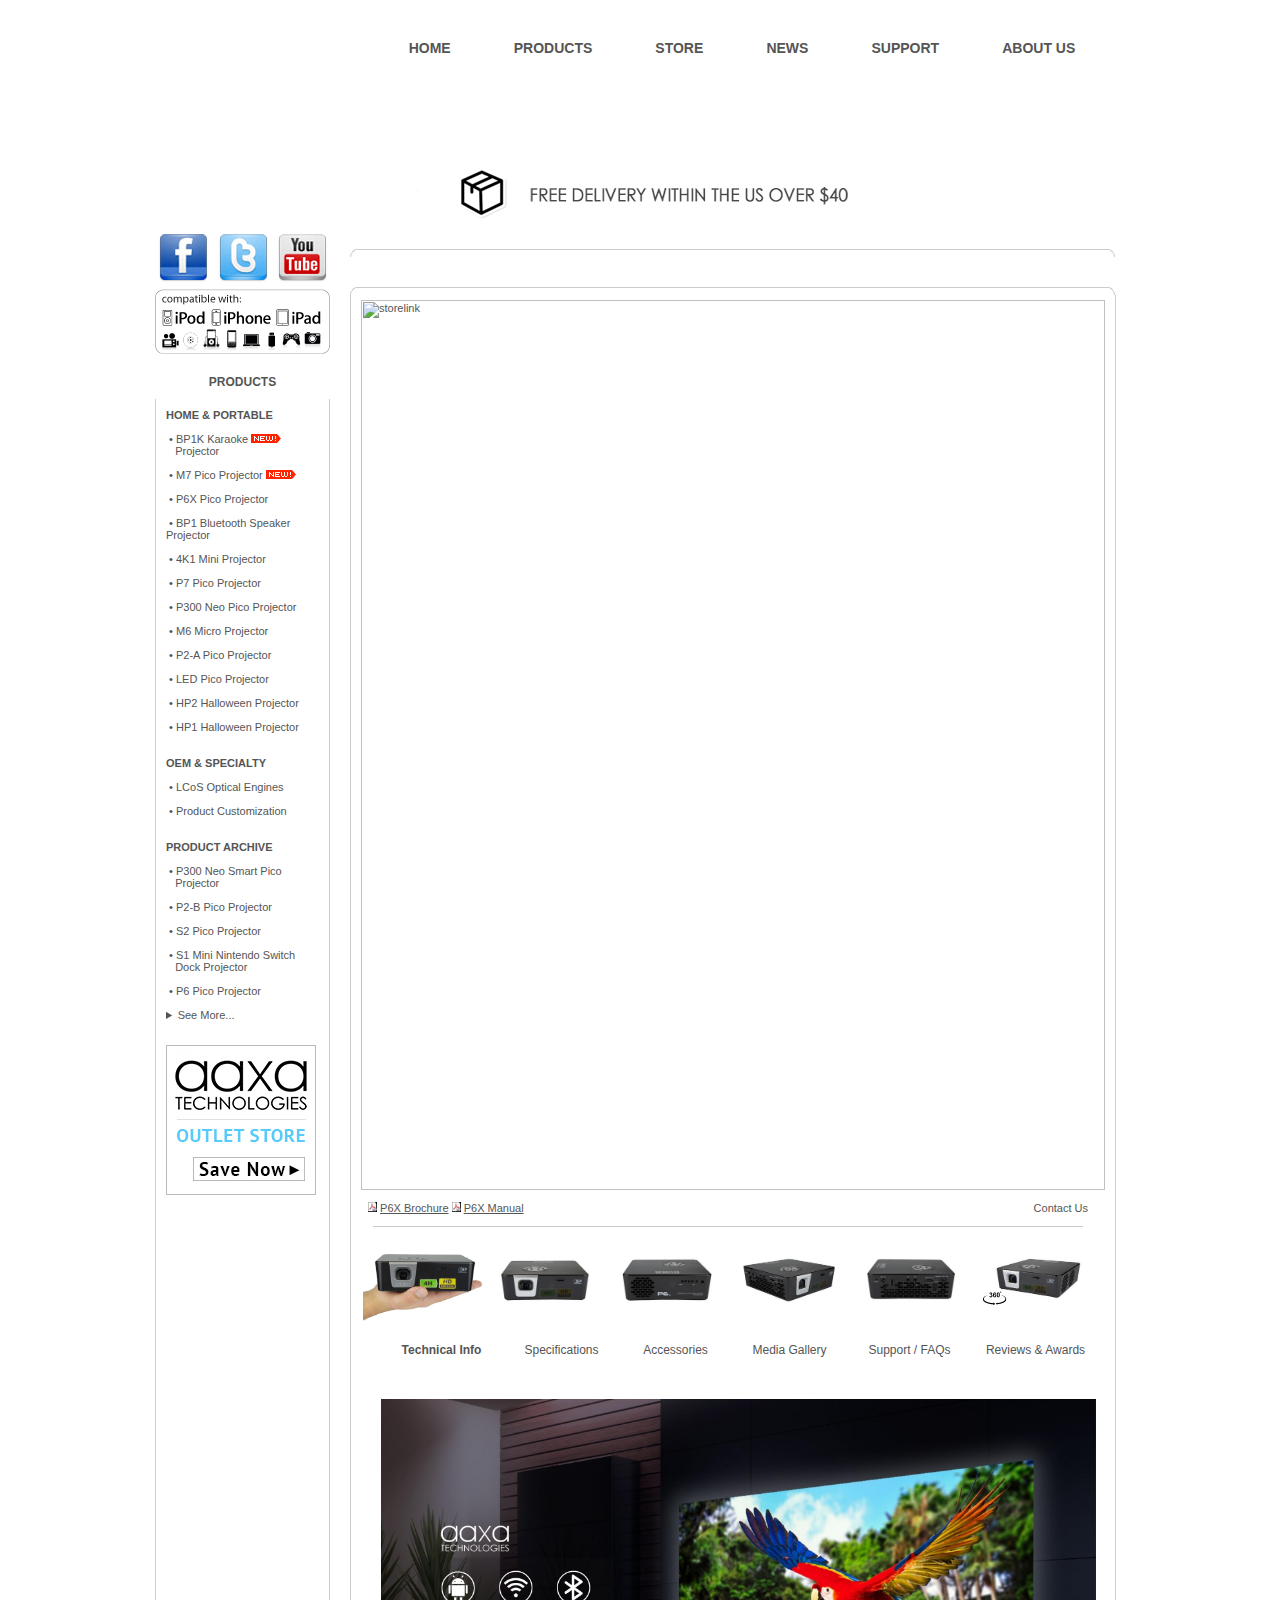
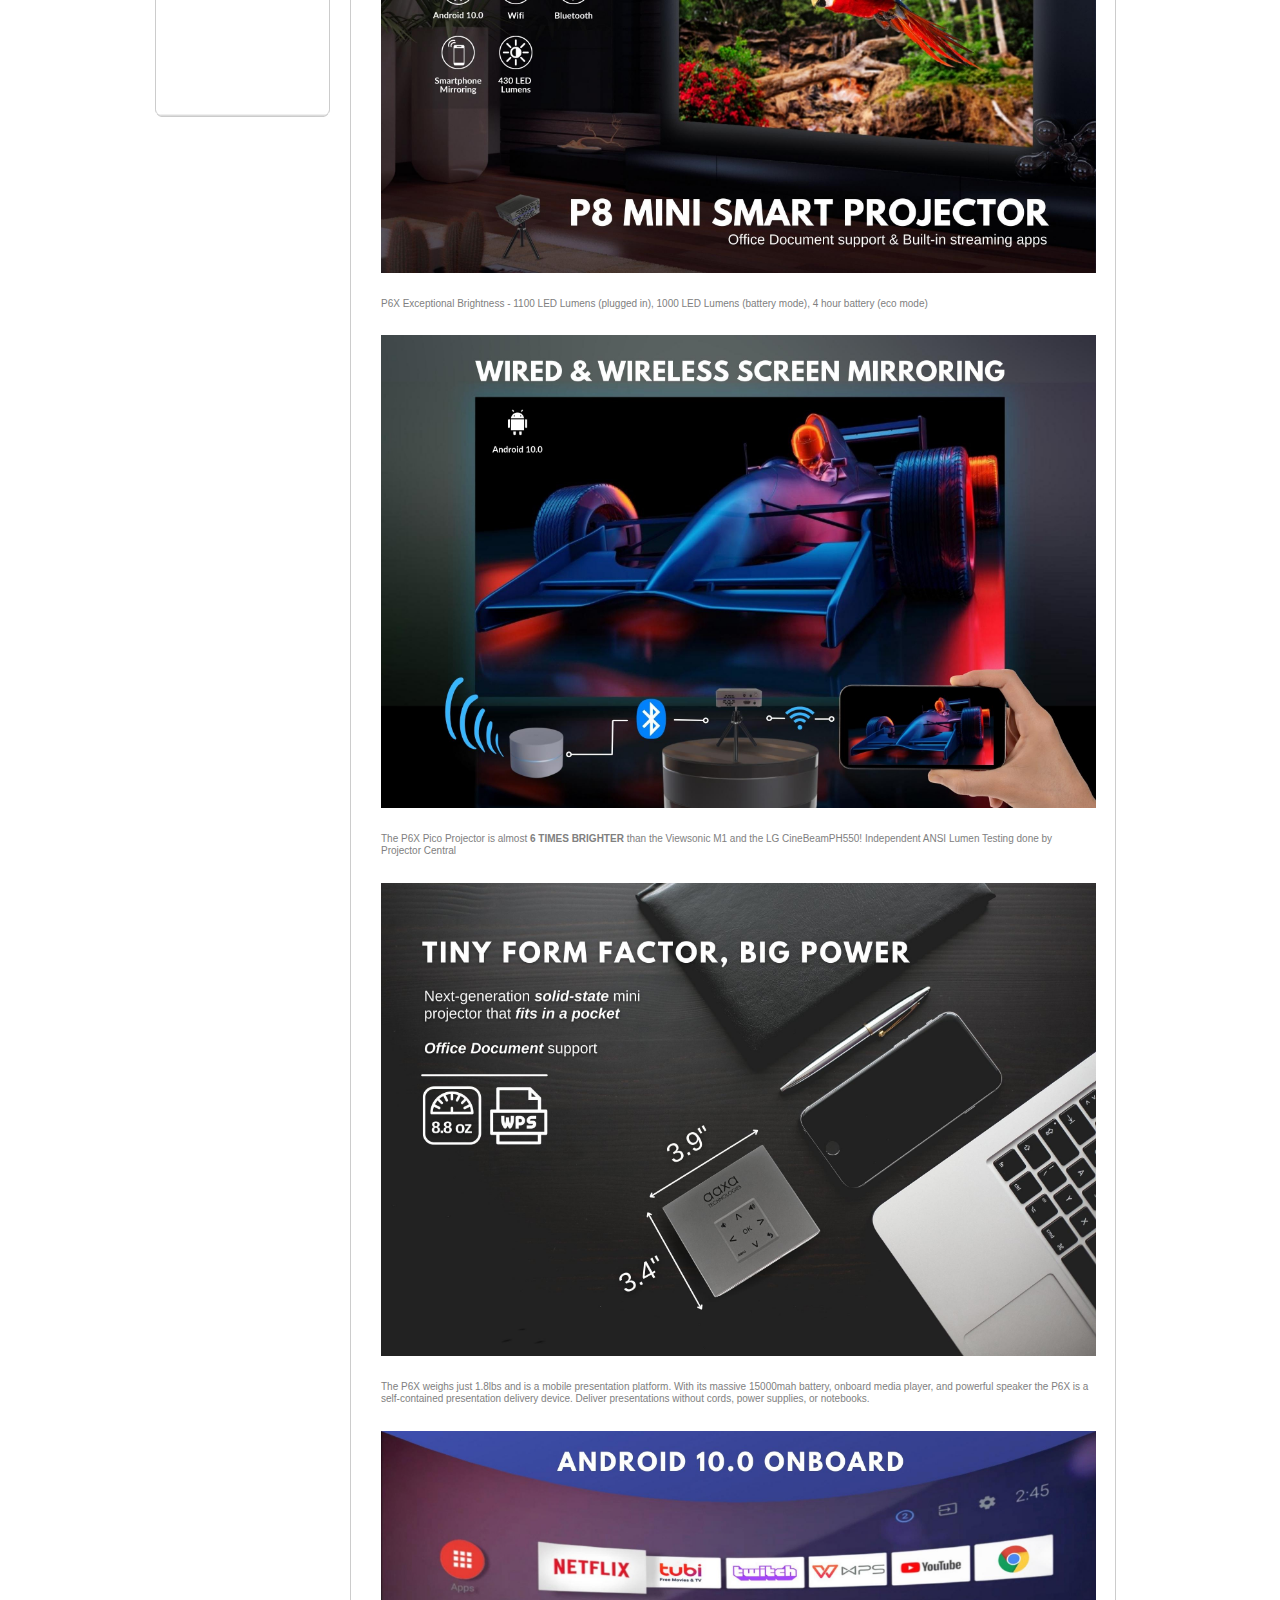
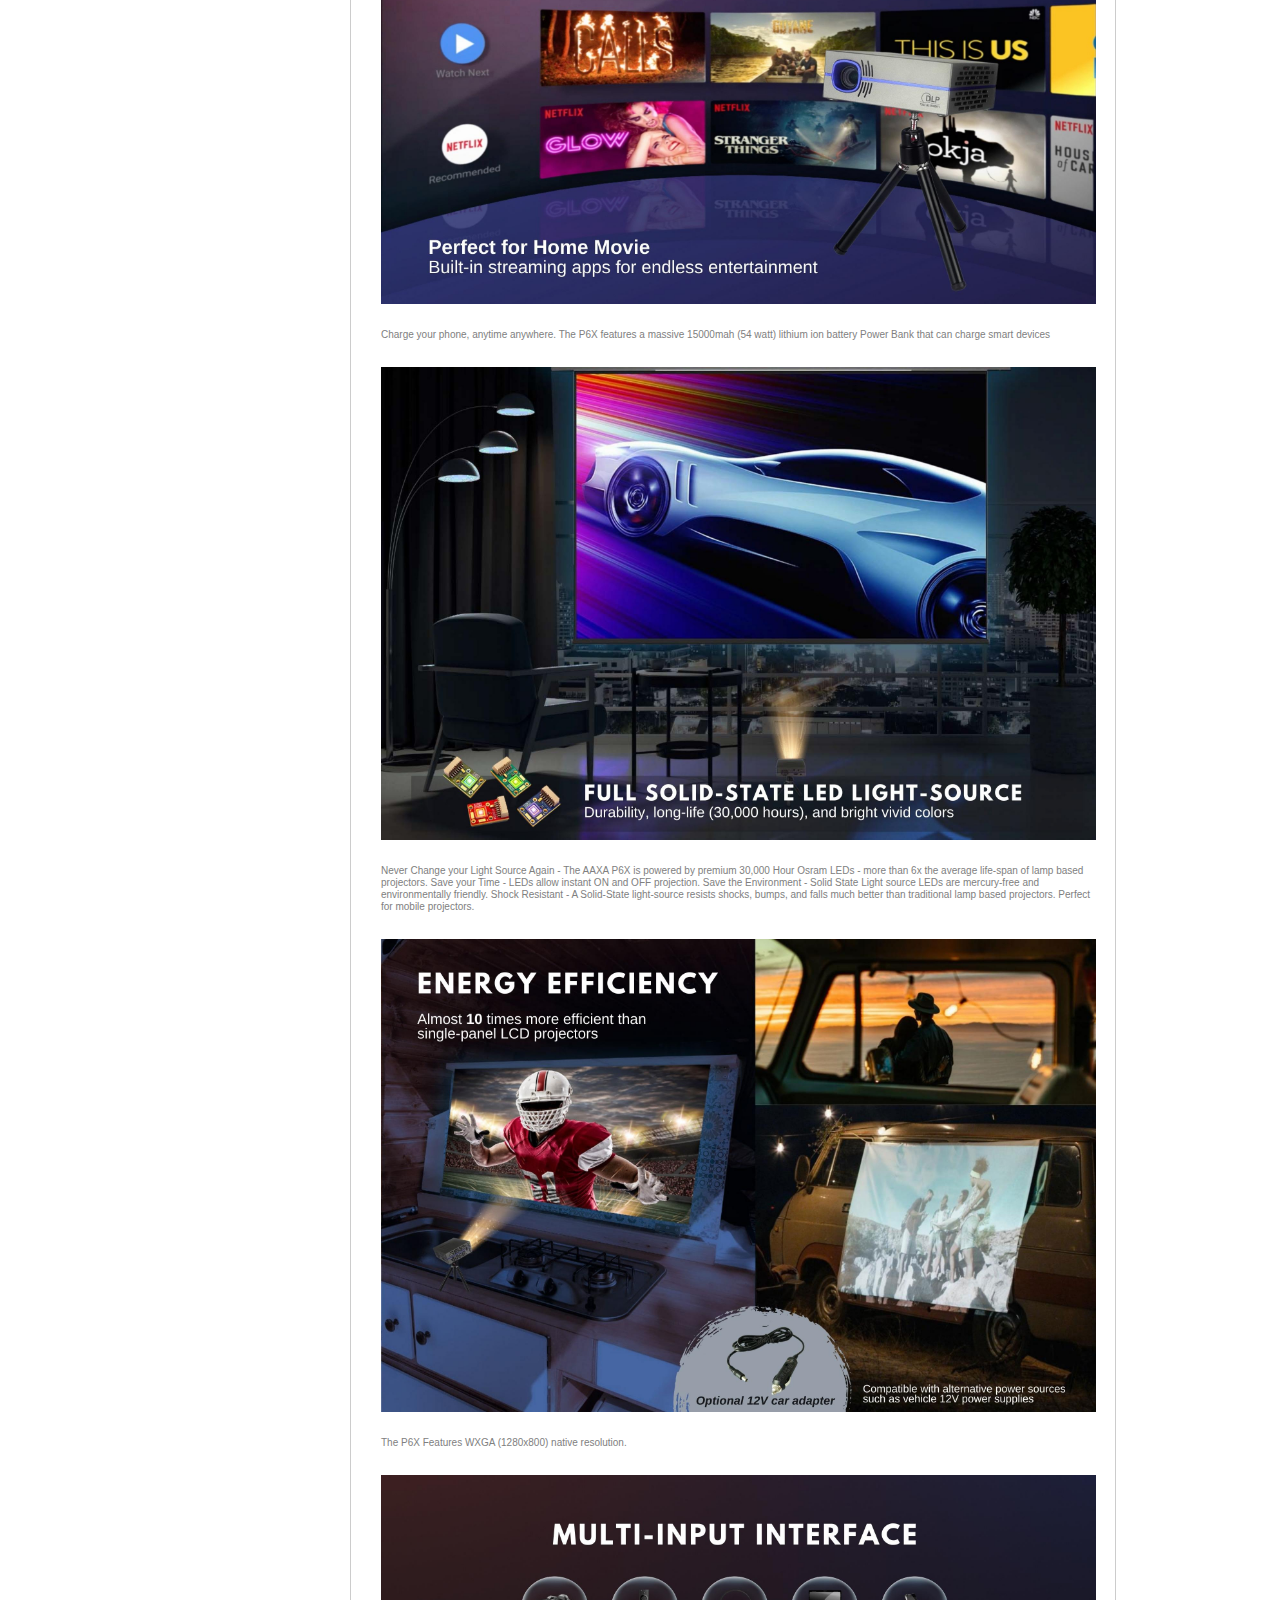
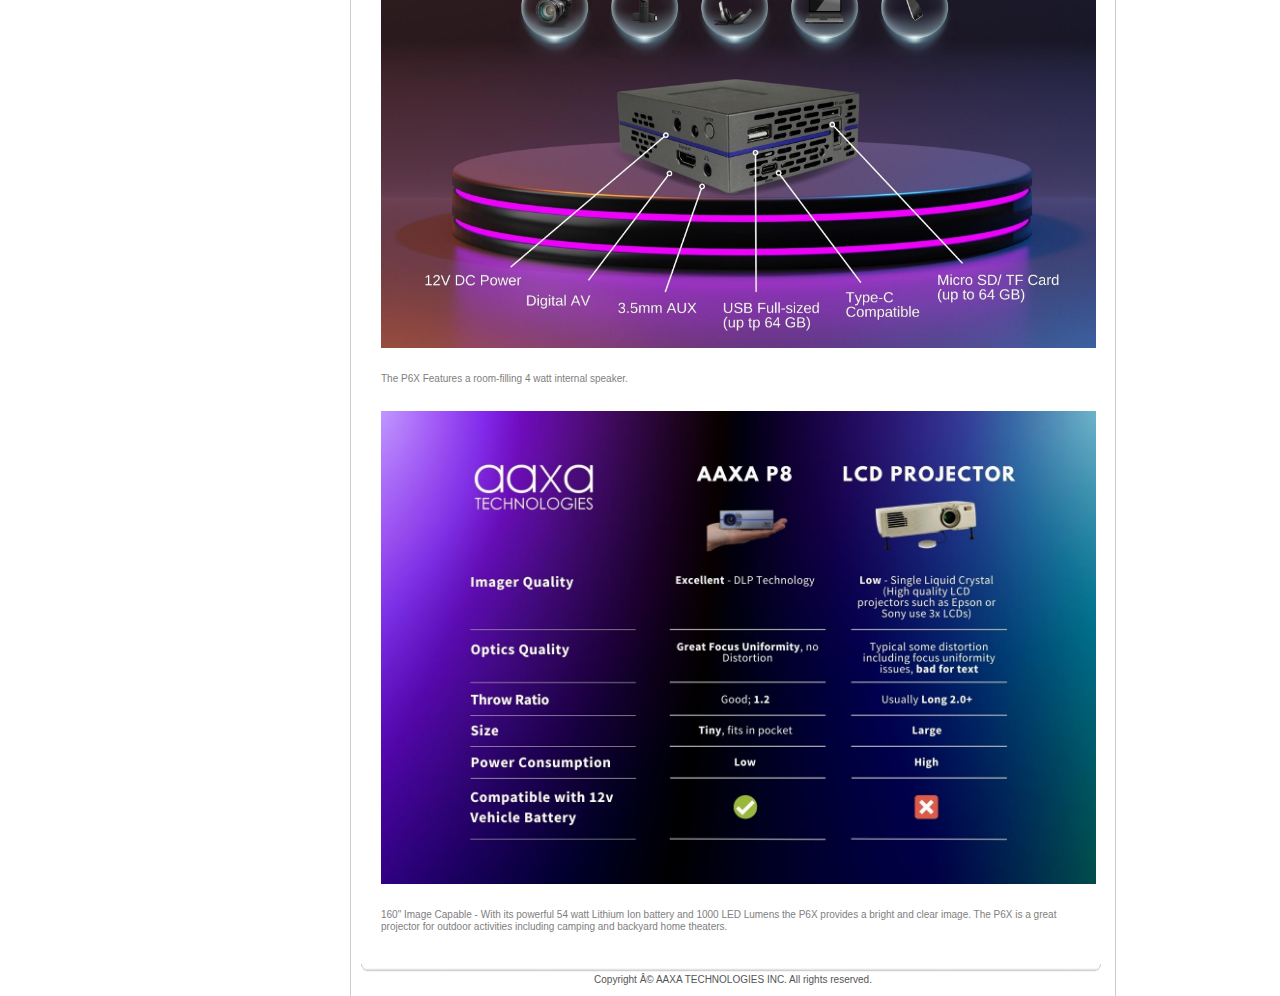
==== index.html @ a07bada0 "aaxa" ====
<!-- saved from url=(0057)https://www.aaxatech.com/products/P6X_pico_projector.html -->
<html>

<head>
  <meta http-equiv="Content-Type" content="text/html; charset=windows-1252">
  <meta https-equiv="Content-Type" content="text/html; charset=windows-1252">

  <script src="./AAXA P6X Pico Projector_files/twk-main.js.download" charset="UTF-8" crossorigin="*"></script>
  <script src="./AAXA P6X Pico Projector_files/twk-vendor.js.download" charset="UTF-8" crossorigin="*"></script>
  <script src="./AAXA P6X Pico Projector_files/twk-chunk-vendors.js.download" charset="UTF-8" crossorigin="*"></script>
  <script src="./AAXA P6X Pico Projector_files/twk-chunk-common.js.download" charset="UTF-8" crossorigin="*"></script>
  <script src="./AAXA P6X Pico Projector_files/twk-runtime.js.download" charset="UTF-8" crossorigin="*"></script>
  <script src="./AAXA P6X Pico Projector_files/twk-app.js.download" charset="UTF-8" crossorigin="*"></script>
  <script type="text/javascript" src="./AAXA P6X Pico Projector_files/menu174.js.download"></script>

  <meta name="keywords"
    content="P6X, Projector, P6X LED Projector, Full HD Projector, Home Theater Projector, Mini Projector, LED Projector,  Portable Projector, Movie Projector, Micro Projector, AAXA, AAXA Technologies, P6X Pico Projector, AAXA P6X">
  <meta name="Description" content="AAXA Technologies P6X Projector">

  <link href="./AAXA P6X Pico Projector_files/3Panel.css" rel="stylesheet" type="text/css">

  <script async="" src="./AAXA P6X Pico Projector_files/default" charset="UTF-8" crossorigin="*"></script>

  <script type="text/javascript">
    var gaJsHost = (("https:" == document.location.protocol) ? "https://ssl." : "https://www.");
    document.write(unescape("%3Cscript src='" + gaJsHost +
      "google-analytics.com/ga.js' type='text/javascript'%3E%3C/script%3E"));
  </script>
  <script src="./AAXA P6X Pico Projector_files/ga.js.download" type="text/javascript"></script>

  <script src="./AAXA P6X Pico Projector_files/ga.js(1).download" type="text/javascript"></script>

  <style type="text/css">
    .pop {
      border: 1px solid #000;
      border-radius: 5%;
      width: 350px;
      height: 250px;
    }

    .pop:active {
      width: 700px;
      height: 450px;
      position: relative;
      right: 150px;
      top: -100px;
      background-color: #000;
    }

    .center {
      display: block;
      margin-left: auto;
      margin-right: auto;
    }
  </style>

  <script>
    var myVideo = document.getElementById("video1");

    function playPause() {
      if (myVideo.paused)
        myVideo.play();
      else
        myVideo.pause();
    }

    function makeBig() {
      myVideo.width = 560;
    }

    function makeSmall() {
      myVideo.width = 320;
    }

    function makeNormal() {
      myVideo.width = 420;
    }
  </script>

  <script type="text/javascript">
    try {
      var pageTracker = _gat._getTracker("UA-70873701-1");
      pageTracker._setDomainName("none");
      pageTracker._setAllowLinker(true);
      pageTracker._setAllowHash(false);
      pageTracker._trackPageview();
    } catch (err) {}
  </script>

  <script type="text/javascript" src="./AAXA P6X Pico Projector_files/imageloader.js.download"></script>

  <script type="text/javascript">
    function enlarge(imagefile) {

      // CSR:C20081111_55972 :imageHolder style height 310px  change

      /* image load */

      var loader = new ImageLoader(imagefile);

      //CSR:C20081111_55972 remove

      //setStatusText('now loading...', 'imageHolder');

      loader.loadEvent = function (url, image) {

        setResizeImage(image);

        putImage(image, 'imageHolder');

      }

      loader.load();

    }



    function setResizeImage(io) {

      /* set div size */

      var img = new Image();

      img = io;

      //img.src = imagefile;

      //img.width = 300;

      //img.height = 300;

    }

    function tabon(t) {

      resetTab();

      document.getElementById(t + '_tab').className = 'here';

      document.getElementById(t + '_contents').style.display = 'block';

    }

    function resetTab() {

      if (isDefined('techinfo_tab')) document.getElementById('techinfo_tab').className = '';

      if (isDefined('support_tab')) document.getElementById('support_tab').className = '';

      if (isDefined('spec_tab')) document.getElementById('spec_tab').className = '';

      if (isDefined('access_tab')) document.getElementById('access_tab').className = '';

      if (isDefined('awards_tab')) document.getElementById('awards_tab').className = '';

      if (isDefined('gallery_tab')) document.getElementById('gallery_tab').className = '';

      if (isDefined('techinfo_contents')) document.getElementById("techinfo_contents").style.display = 'none';

      if (isDefined('support_contents')) document.getElementById("support_contents").style.display = 'none';

      if (isDefined('spec_contents')) document.getElementById("spec_contents").style.display = 'none';

      if (isDefined('access_contents')) document.getElementById("access_contents").style.display = 'none';

      if (isDefined('awards_contents')) document.getElementById("awards_contents").style.display = 'none';

      if (isDefined('gallery_contents')) document.getElementById("gallery_contents").style.display = 'none';

    }

    function isDefined(property) {

      if (document.getElementById(property) != null) return true;

      return false;

    }
  </script>

  <script language="javascript" type="text/javascript"
    src="./AAXA P6X Pico Projector_files/jquery-1.9.1.min.js.download"></script>

  <script src="./AAXA P6X Pico Projector_files/vallenato.js.download" type="text/javascript"></script>

  <link rel="stylesheet" href="./AAXA P6X Pico Projector_files/vallenato.css" type="text/css" media="screen">

  <title>AAXA P6X Pico Projector</title>

  <style type="text/css" media="screen">
    #TawkFlashObject1424962118386 {
      visibility: hidden
    }
  </style>

  <link rel="stylesheet" type="text/css" href="./AAXA P6X Pico Projector_files/widget020.top.svg.css" media="all">
  <link rel="stylesheet" type="text/css" href="./AAXA P6X Pico Projector_files/st200.css" media="all">


</head>

<body cz-shortcut-listen="true">
  <div id="container">
    <div id="header" style="background-image:url(https://www.aaxatech.com/images/header3.jpg); height:140px;">
      <div id="logo_w1"></div>
      <div id="logo_w2"></div>
      <div id="header_text"></div>

      <ul>

        <li> <strong><a href="https://www.aaxatech.com/index.html">HOME</a></strong> </li>

        <li> <strong><a href="https://www.aaxatech.com/products.htm">PRODUCTS</a></strong> </li>

        <li> <strong><a href="https://www.aaxatech.com/store/index.html">STORE</a></strong> </li>

        <li> <strong><a href="https://www.aaxatech.com/news.htm">NEWS</a></strong> </li>

        <li> <strong><a href="https://www.aaxatech.com/support/">SUPPORT</a></strong> </li>

        <li> <strong><a href="https://www.aaxatech.com/contact.html">ABOUT US</a></strong> </li>

      </ul>

    </div>

    <div id="content">
      <img src="./AAXA P6X Pico Projector_files/freedelivery.jpg">

      <!-- LEFT COLUMN-->
      <div id="left">
        <center><br>
          <a href="https://www.facebook.com/aaxatech" target="sn"><img
              src="./AAXA P6X Pico Projector_files/facebook.png"></a>
          <a href="https://twitter.com/#!/aaxatech" target="sn"><img
              src="./AAXA P6X Pico Projector_files/twitter.png"></a>
          <a href="https://www.youtube.com/user/AAXAtech" target="sn"><img
              src="./AAXA P6X Pico Projector_files/youtube.png"></a>
        </center>

        <img src="./AAXA P6X Pico Projector_files/compatible.gif">

        <h3 style="margin-top:15px;">PRODUCTS</h3>

        <div id="left_body">
          <iframe src="./AAXA P6X Pico Projector_files/sb-products-left.html" frameborder="0" scrolling="no" width="160"
            height="1300" style="margin-top: -10px;"></iframe>
        </div><img src="./AAXA P6X Pico Projector_files/bottomblock.jpg">
      </div>

      <!-- PRODUCT CONTENT - HERE P6X -->
      <div id="productcenter" style=" margin-left:20px; ">
        <table width="765" cellpadding="0" cellspacing="0" border="0">
          <tbody>
            <tr>
              <td width="15" height="30"><img src="./AAXA P6X Pico Projector_files/topblock_lcorner.jpg"></td>
              <td width="742" background="./AAXA P6X Pico Projector_files/topline_bg.jpg"></td>
              <td width="8" background="./AAXA P6X Pico Projector_files/topblock_rcorner.jpg"></td>
            </tr>
          </tbody>

        </table>







        <table width="765" cellpadding="0" cellspacing="0" border="0">
          <tbody>
            <tr>
              <td width="15" height="30"><img src="./AAXA P6X Pico Projector_files/topblock_lcorner.jpg"></td>
              <td width="742" background="./AAXA P6X Pico Projector_files/topline_bg.jpg"></td>
              <td width="8" background="./AAXA P6X Pico Projector_files/topblock_rcorner.jpg"></td>
            </tr>
          </tbody>

        </table>

        <div class="imagewrap"
          style="padding: 5px 10px 0px 10px; border-right: #cccccc 1px solid; border-left: #cccccc 1px solid; margin-left:0px; margin-right:10px; VERTICAL-ALIGN: top; width: 744px;">
          <img src="temporary/0-Buy-Now.jpg" style="width: 100%;" alt="storelink" usemap="#storel" class="center">
          <!--<img src="https://www.aaxatech.com/images/P6X/P6Xheader.jpg" alt="storelink" usemap="#storel" width="740" height="490">-->
          <map name="storel">
            <area shape="rect" coords="191,409,4,483"
              href="https://aaxatech.com/store/products/P6X_pico_projector_store.html" alt="store">
          </map>
        </div>

        <div
          style="padding: 0px 10px 0px 10px; border-right: #cccccc 1px solid; border-left: #cccccc 1px solid; margin-left:0px; margin-right:10px; VERTICAL-ALIGN: top; width: 744px;">
          <br>
          <div style="padding-left:7px;padding-right:17px">
            <a href="https://www.aaxatech.com/brochures/P6XBrochure.pdf" style="margin-right: 0px;"><img
                src="./AAXA P6X Pico Projector_files/pdficon1.png">&nbsp;<font
                style="font-size:11px;text-decoration:underline">P6X Brochure</font></a>
            <a href="https://www.aaxatech.com/pdf/P6XManual.pdf" style="margin-right: 0px;"><img
                src="./AAXA P6X Pico Projector_files/pdficon1.png">&nbsp;<font
                style="font-size:11px;text-decoration:underline">P6X Manual</font></a>
            <a href="mailto:sales@aaxatech.com" style="float:right">Contact Us</a></div>

          <table>
            <tbody>
              <tr>
                <td colspan="14" align="center" width="14">
                  <hr color="#CCCCCC" size="1" noshade="" style="margin:10px 10px">
                </td>
              </tr>
              <tr>
                <td align="center"><a href="https://www.aaxatech.com/products/P6X_pico_projector.html" target="popup"
                    onclick="window.open(&#39;https://www.aaxatech.com/images/P6X/P6X_HandPic2.png&#39;,&#39;popup&#39;,&#39;width=1000,height=600,scrollbars=no,resizable=no&#39;); return false;"><img
                      style="width:120px; height: auto;"
                      src="./AAXA P6X Pico Projector_files/P6X_HandPic_small2.jpg"></a></td>
                <td align="center"><a href="https://www.aaxatech.com/products/P6X_pico_projector.html" target="popup"
                    onclick="window.open(&#39;https://www.aaxatech.com/images/P6X/P6X-Main-1 (flare)b.jpg&#39;,&#39;popup&#39;,&#39;width=1000,height=600,scrollbars=no,resizable=no&#39;); return false;"><img
                      src="./AAXA P6X Pico Projector_files/P6X-Main-1 (flare).png"></a></td>
                <td align="center"><a href="https://www.aaxatech.com/products/P6X_pico_projector.html" target="popup"
                    onclick="window.open(&#39;https://www.aaxatech.com/images/P6X/P6X-Main-2b.jpg&#39;,&#39;popup&#39;,&#39;width=1000,height=600,scrollbars=no,resizable=no&#39;); return false;"><img
                      src="./AAXA P6X Pico Projector_files/P6X-Main-2.png"></a></td>
                <td align="center"><a href="https://www.aaxatech.com/products/P6X_pico_projector.html" target="popup"
                    onclick="window.open(&#39;https://www.aaxatech.com/images/P6X/P6X-Main-3b.jpg&#39;,&#39;popup&#39;,&#39;width=1000,height=600,scrollbars=no,resizable=no&#39;); return false;"><img
                      src="./AAXA P6X Pico Projector_files/P6X-Main-3.png"></a></td>
                <td align="center"><a href="https://www.aaxatech.com/products/P6X_pico_projector.html" target="popup"
                    onclick="window.open(&#39;https://www.aaxatech.com/images/P6X/P6X-Main-4b.jpg&#39;,&#39;popup&#39;,&#39;width=1000,height=600,scrollbars=no,resizable=no&#39;); return false;"><img
                      src="./AAXA P6X Pico Projector_files/P6X-Main-4.png"></a></td>
                <!--<td align="center"><a href="" target="popup" onclick="window.open('https://www.aaxatech.com/images/P6X/P6X-Main-5b.jpg','popup','width=1000,height=600,scrollbars=no,resizable=no'); return false;"><img src="https://www.aaxatech.com/images/P6X/P6X-Main-5.png"></a></td>-->

                <!-- 360 Image w/ pop-up -->
                <td align="center"><a href="https://www.aaxatech.com/products/P6X_pico_projector.html" target="popup"
                    onclick="window.open(&#39;https://aaxatech.com/360/P6X_360.html&#39;,&#39;name&#39;,&#39;width=1000,height=600&#39;)"><img
                      src="./AAXA P6X Pico Projector_files/P6X_360.png"></a></td>
              </tr>
            </tbody>
          </table>
          <br>

          <ul class="moreDetail" style="list-style: none;overflow:auto;">

            <li class="techInfo"> <a href="javascript:tabon(&#39;techinfo&#39;);" id="techinfo_tab"
                class="here">Technical Info</a> </li>

            <li class="spec"> <a href="javascript:tabon(&#39;spec&#39;);" id="spec_tab" class="">Specifications</a>
            </li>

            <li class="spec"> <a href="javascript:tabon(&#39;access&#39;);" id="access_tab" class="">Accessories</a>
            </li>

            <li class="gallery"> <a href="javascript:tabon(&#39;gallery&#39;);" id="gallery_tab" class="">Media
                Gallery</a> </li>

            <li class="support"> <a href="javascript:tabon(&#39;support&#39;);" id="support_tab" class="">Support /
                FAQs</a> </li>

            <li class="awards"> <a href="javascript:tabon(&#39;awards&#39;);" id="awards_tab" class="">Reviews &amp;
                Awards</a> </li>

          </ul>

          <div class="clear"></div>

          <!-- Tech Info Images Content -->
          <div id="techinfo_contents"
            style="position: relative; display: block; z-index: 1; width: 730px; padding: 20px; font-size: 14px; line-height: 18px;">
            <img
              alt="P6X Exception Brightness - 1100 LED Lumens (plugged in), 1000 LED Lumens (battery mode), 4 hour battery (eco mode)"
              class="img-padding" style=" text-align:left; padding-bottom:10px;"
              src="temporary/1.jpg" width="715">
            <p style="font-size:10px; color:#808080">P6X Exceptional Brightness - 1100 LED Lumens (plugged in), 1000 LED
              Lumens (battery mode), 4 hour battery (eco mode) </p>
            <img alt="The P6X is almost 6x brighter than Viewsonic M1 and LG CineBeam PH550" class="img-padding"
              style=" text-align:left; padding-bottom:10px;"
              src="temporary/2.jpg" width="715">
            <p style="font-size:10px; color:#808080">The P6X Pico Projector is almost <b>6 TIMES BRIGHTER</b> than the
              Viewsonic M1 and the LG CineBeamPH550! Independent ANSI Lumen Testing done by Projector Central</p>
            <img
              alt="The P6X weights just 1.8lbs and is a mobile presentation platform. With its massive 15000mah battery."
              class="img-padding" style=" text-align:left; padding-bottom:10px;"
              src="temporary/3.jpg" width="715">
            <p style="font-size:10px; color:#808080">The P6X weighs just 1.8lbs and is a mobile presentation platform.
              With its massive 15000mah battery, onboard media player, and powerful speaker the P6X is a self-contained
              presentation delivery device. Deliver presentations without cords, power supplies, or notebooks.</p>
            <img
              alt="Charge your phone, anytime anywhere. The P6X features a massive 15000mah (54 watt) lithium ion battery Power Bank that can charge smart devices"
              class="img-padding" style=" text-align:left; padding-bottom:10px;"
              src="temporary/4.jpg" width="715">
            <p style="font-size:10px; color:#808080">Charge your phone, anytime anywhere. The P6X features a massive
              15000mah (54 watt) lithium ion battery Power Bank that can charge smart devices</p>
            <img
              alt="The AAXA P6X is powered by premium 30,000 Hour Osram LEDs - more than 6x the average life-span of lamp based projectors. Save your Time, Save the Environment, Shock Resistant, Perfect for mobile projectors."
              class="img-padding" style=" text-align:left; padding-bottom:10px;"
              src="temporary/5.jpg" width="715">
            <p style="font-size:10px; color:#808080">Never Change your Light Source Again - The AAXA P6X is powered by
              premium 30,000 Hour Osram LEDs - more than 6x the average life-span of lamp based projectors. Save your
              Time - LEDs allow instant ON and OFF projection.
              Save the Environment - Solid State Light source LEDs are mercury-free and environmentally friendly. Shock
              Resistant - A Solid-State light-source resists shocks, bumps, and falls much better than traditional lamp
              based projectors. Perfect for mobile projectors.</p>
            <img alt="WXGA Native Resolution - A more vivid and cine-like experience." class="img-padding"
              style=" text-align:left; padding-bottom:10px;"
              src="temporary/6.jpg" width="715">
            <p style="font-size:10px; color:#808080">The P6X Features WXGA (1280x800) native resolution.</p>
            <img alt="Premium Speakers - sound quality, sound engineering." class="img-padding"
              style=" text-align:left; padding-bottom:10px;"
              src="temporary/7.jpg" width="715">
            <p style="font-size:10px; color:#808080">The P6X Features a room-filling 4 watt internal speaker.</p>
            <img
              alt="160inch Image Capable - With its powerful 54 watt Lithium Ion battery and 1000 Lumens the P6X provides a bright and clear image up to 4 hours (eco mode)."
              class="img-padding" style=" text-align:left; padding-bottom:10px;"
              src="temporary/8.jpg" width="715">
            <p style="font-size:10px; color:#808080">160" Image Capable - With its powerful 54 watt Lithium Ion battery
              and 1000 LED Lumens the P6X provides a bright and clear image. The P6X is a great projector for outdoor
              activities including camping and backyard home theaters.</p>
          </div>


          <div id="spec_contents"
            style="position: relative; display: none; z-index: 1; text-align: left; color: rgb(0, 0, 0);">
            <br>
            <br class="Apple-interchange-newline">

            <center>
              <font color="#555555"><strong>PROJECTION SYSTEM</strong></font>
              <table cellpadding="0" cellspacing="0" width="500">

                <tbody>
                  <tr>
                    <td colspan="2" height="10" valign="bottom">
                      <hr style="margin:0" color="#cccccc" size="1" noshade="">
                    </td>
                  </tr>

                  <tr style="font-size: 11px;">
                    <!-- Row -->
                    <td width="175">
                      <font color="#555555">Native Resolution:</font>
                    </td>
                    <td>1280x800 (WXGA)</td>
                  </tr>

                  <tr>
                    <td colspan="2">
                      <hr style="margin:0" color="#cccccc" size="1" noshade="">
                    </td>
                  </tr> <!-- Row Line -->

                  <tr style="font-size: 11px;">
                    <!-- Row -->
                    <td width="175">
                      <font color="#555555">Brightness (Plugged In):</font>
                    </td>
                    <td>1100 LED Lumens</td>
                  </tr>

                  <tr>
                    <td colspan="2">
                      <hr style="margin:0" color="#cccccc" size="1" noshade="">
                    </td>
                  </tr> <!-- Row Line -->

                  <tr style="font-size: 11px;">
                    <!-- Row -->
                    <td width="175">
                      <font color="#555555">Brightness (Battery):</font>
                    </td>
                    <td>1000 LED Lumens (400 LED Lumens Eco mode)</td>
                  </tr>

                  <tr>
                    <td colspan="2">
                      <hr style="margin:0" color="#cccccc" size="1" noshade="">
                    </td>
                  </tr> <!-- Row Line -->

                  <tr style="font-size: 11px;">
                    <!-- Row -->
                    <td>
                      <font color="#555555">Throw Ratio:</font>
                    </td>
                    <td>1.2:1</td>
                  </tr>

                  <tr>
                    <td colspan="2">
                      <hr style="margin:0" color="#cccccc" size="1" noshade="">
                    </td>
                  </tr> <!-- Row Line -->

                  <tr style="font-size: 11px;">
                    <!-- Row -->
                    <td>
                      <font color="#555555">Contrast Ratio:</font>
                    </td>
                    <td>2000:1</td>
                  </tr>

                  <tr>
                    <td colspan="2">
                      <hr style="margin:0" color="#cccccc" size="1" noshade="">
                    </td>
                  </tr> <!-- Row Line -->

                  <tr style="font-size: 11px;">
                    <!-- Row -->
                    <td>
                      <font color="#555555">Noise:</font>
                    </td>
                    <td>30dB</td>
                  </tr>

                  <tr>
                    <td colspan="2">
                      <hr style="margin:0" color="#cccccc" size="1" noshade="">
                    </td>
                  </tr> <!-- Row Line -->

                  <tr style="font-size: 11px;">
                    <!-- Row -->
                    <td>
                      <font color="#555555">Projection Lens:</font>
                    </td>
                    <td>Manual Focus</td>
                  </tr>

                  <tr>
                    <td colspan="2">
                      <hr style="margin:0" color="#cccccc" size="1" noshade="">
                    </td>
                  </tr> <!-- Row Line -->

                  <tr style="font-size: 11px;">
                    <!-- Row -->
                    <td>
                      <font color="#555555">Projection Image:</font>
                    </td>
                    <td>16 - 160 inches</td>
                  </tr>

                  <tr>
                    <td colspan="2">
                      <hr style="margin:0" color="#cccccc" size="1" noshade="">
                    </td>
                  </tr> <!-- Row Line -->

                  <tr style="font-size: 11px;">
                    <!-- Row -->
                    <td>
                      <font color="#555555">Aspect Ratio:</font>
                    </td>
                    <td>16:9</td>
                  </tr>

                  <tr>
                    <td colspan="2">
                      <hr style="margin:0" color="#cccccc" size="1" noshade="">
                    </td>
                  </tr> <!-- Row Line -->

                  <tr style="font-size: 11px;">
                    <!-- Row -->
                    <td>
                      <font color="#555555">Light Source:</font>
                    </td>
                    <td>Osram 30,000 Hour LEDs</td>
                  </tr>

                  <tr>
                    <td colspan="2">
                      <hr style="margin:0" color="#cccccc" size="1" noshade="">
                    </td>
                  </tr> <!-- Row Line -->
                </tbody>
              </table>

              <br>
              <br>
              <font color="#555555"><strong>GENERAL SPECIFICATIONS</strong></font>
              <br>

              <table cellpadding="0" cellspacing="0" width="500">

                <tbody>
                  <tr>
                    <td colspan="2" height="10" valign="bottom">
                      <hr style="margin:0" color="#cccccc" size="1" noshade="">
                    </td>
                  </tr>

                  <!--Table Row-->
                  <tr style="font-size: 11px;">
                    <td width="175">
                      <font color="#555555">Audio Output</font>
                    </td>
                    <td>4W High-Low Frequency Speaker <br> Stereo speaker / headphone mini-jack</td>
                  </tr>

                  <tr>
                    <td colspan="2">
                      <hr style="margin:0" color="#cccccc" size="1" noshade="">
                    </td>
                  </tr> <!-- Row Line -->

                  <!--Table Row-->
                  <tr style="font-size: 11px;">
                    <td width="175">
                      <font color="#555555">Color:</font>
                    </td>
                    <td>Black/Gray</td>
                  </tr>

                  <tr>
                    <td colspan="2">
                      <hr style="margin:0" color="#cccccc" size="1" noshade="">
                    </td>
                  </tr> <!-- Row Line -->

                  <!--Table Row-->
                  <tr style="font-size: 11px;">
                    <td>
                      <font color="#555555">File Playback:</font>
                    </td>
                    <td>USB Memory Stick reader (up to 64GB)<br> Micro SD/TF Card Reader (up to 64GB)</td>
                  </tr>

                  <tr>
                    <td colspan="2">
                      <hr style="margin:0" color="#cccccc" size="1" noshade="">
                    </td>
                  </tr> <!-- Row Line -->

                  <!--Table Row-->
                  <tr style="font-size: 11px;">
                    <td>
                      <font color="#555555">Menu Language:</font>
                    </td>
                    <td>English, Spanish, French, German, Chinese, Italian, Korean, Japanese</td>
                  </tr>

                  <tr>
                    <td colspan="2">
                      <hr style="margin:0" color="#cccccc" size="1" noshade="">
                    </td>
                  </tr> <!-- Row Line -->

                  <!--Table Row-->
                  <tr style="font-size: 11px;">
                    <td>
                      <font color="#555555">Aspect Ratio Control:</font>
                    </td>
                    <td>16:9</td>
                  </tr>

                  <tr>
                    <td colspan="2">
                      <hr style="margin:0" color="#cccccc" size="1" noshade="">
                    </td>
                  </tr> <!-- Row Line -->

                  <!--Table Row-->
                  <tr style="font-size: 11px;">
                    <td>
                      <font color="#555555">Dimensions:</font>
                    </td>
                    <td>6.25 in x 6.2 in x 1.85 in</td>
                  </tr>

                  <tr>
                    <td colspan="2">
                      <hr style="margin:0" color="#cccccc" size="1" noshade="">
                    </td>
                  </tr> <!-- Row Line -->

                  <!--Table Row-->
                  <tr style="font-size: 11px;">
                    <td>
                      <font color="#555555">Weight:</font>
                    </td>
                    <td>1.81 lbs</td>
                  </tr>

                  <tr>
                    <td colspan="2">
                      <hr style="margin:0" color="#cccccc" size="1" noshade="">
                    </td>
                  </tr> <!-- Row Line -->

                  <!--Table Row-->
                  <tr style="font-size: 11px;">
                    <td>
                      <font color="#555555">Power Consumption:</font>
                    </td>
                    <td>52 Watts</td>
                  </tr>

                  <tr>
                    <td colspan="2">
                      <hr style="margin:0" color="#cccccc" size="1" noshade="">
                    </td>
                  </tr> <!-- Row Line -->

                  <!--Table Row-->
                  <tr style="font-size: 11px;">
                    <td>
                      <font color="#555555">Supported Formats</font>
                    </td>
                    <td>MP3 / WMA / OGG / WAV / AVI <br> BMP / JPG / GIF / TXT</td>
                  </tr>

                  <tr>
                    <td colspan="2">
                      <hr style="margin:0" color="#cccccc" size="1" noshade="">
                    </td>
                  </tr> <!-- Row Line -->

                  <!--Table Row-->
                  <tr style="font-size: 11px;">
                    <td>
                      <font color="#555555">Conformances:</font>
                    </td>
                    <td>CE, FCC Class A</td>
                  </tr>

                  <tr>
                    <td colspan="2">
                      <hr style="margin:0" color="#cccccc" size="1" noshade="">
                    </td>
                  </tr> <!-- Row Line -->
                </tbody>
              </table>

              <!-- New Table -->
              <br>
              <br>

              <font color="#555555"><strong>BATTERY</strong></font>
              <table cellpadding="0" cellspacing="0" width="500">

                <tbody>
                  <tr>
                    <td colspan="2" height="10" valign="bottom">
                      <hr style="margin:0" color="#cccccc" size="1" noshade="">
                    </td>
                  </tr>

                  <!--Table Row-->
                  <tr style="font-size: 11px;">
                    <td width="175">
                      <font color="#555555">Battery Specifications</font>
                    </td>
                    <td>15000mah (14.8v * 3650 mah)</td>
                  </tr>

                  <tr>
                    <td colspan="2">
                      <hr style="margin:0" color="#cccccc" size="1" noshade="">
                    </td>
                  </tr> <!-- Row Line -->

                  <!--Table Row-->
                  <tr style="font-size: 11px;">
                    <td width="175">
                      <font color="#555555">Battery Run Time (Standard)</font>
                    </td>
                    <td>90 Minutes</td>
                  </tr>

                  <tr>
                    <td colspan="2">
                      <hr style="margin:0" color="#cccccc" size="1" noshade="">
                    </td>
                  </tr> <!-- Row Line -->

                  <!--Table Row-->
                  <tr style="font-size: 11px;">
                    <td width="175">
                      <font color="#555555">Battery Run Time (Eco)</font>
                    </td>
                    <td>240 Minutes</td>
                  </tr>

                  <tr>
                    <td colspan="2">
                      <hr style="margin:0" color="#cccccc" size="1" noshade="">
                    </td>
                  </tr> <!-- Row Line -->

                  <!--Table Row-->
                  <tr style="font-size: 11px;">
                    <td>
                      <font color="#555555">Power Bank Output</font>
                    </td>
                    <td>5V 2A (10 watts)</td>
                  </tr>

                  <tr>
                    <td colspan="2">
                      <hr style="margin:0" color="#cccccc" size="1" noshade="">
                    </td>
                  </tr> <!-- Row Line -->
                </tbody>
              </table>

              <!-- New Table -->
              <br>
              <br>

              <font color="#555555"><strong>INPUTS / OUTPUTS</strong></font>
              <br>
              <table cellpadding="0" cellspacing="0" width="500">

                <tbody>
                  <tr>
                    <td colspan="2" height="10" valign="bottom">
                      <hr style="margin:0" color="#cccccc" size="1" noshade="">
                    </td>
                  </tr>

                  <!--Table Row-->
                  <tr style="font-size: 11px;">
                    <td width="175">
                      <font color="#555555">Video In:</font>
                    </td>
                    <td>HDMI<br>Composite A/V (3.5mm Jack)</td>
                  </tr>

                  <tr>
                    <td colspan="2">
                      <hr style="margin:0" color="#cccccc" size="1" noshade="">
                    </td>
                  </tr> <!-- Row Line -->

                  <!--Table Row-->
                  <tr style="font-size: 11px;">
                    <td>
                      <font color="#555555">Audio Out:</font>
                    </td>
                    <td>3.5mm Stereo Headphone Jack </td>
                  </tr>

                  <tr>
                    <td colspan="2">
                      <hr style="margin:0" color="#cccccc" size="1" noshade="">
                    </td>
                  </tr> <!-- Row Line -->

                  <!--Table Row-->
                  <tr style="font-size: 11px;">
                    <td>
                      <font color="#555555">USB:</font>
                    </td>
                    <td>Full Sized USB 2.0<br></td>
                  </tr>

                  <tr>
                    <td colspan="2">
                      <hr style="margin:0" color="#cccccc" size="1" noshade="">
                    </td>
                  </tr> <!-- Row Line -->

                  <!--Table Row-->
                  <tr style="font-size: 11px;">
                    <td>
                      <font color="#555555">SD Card:</font>
                    </td>
                    <td>Micro SD/TF Card<br></td>
                  </tr>

                  <tr>
                    <td colspan="2">
                      <hr style="margin:0" color="#cccccc" size="1" noshade="">
                    </td>
                  </tr> <!-- Row Line -->
                </tbody>
              </table>

              <!-- New Table -->
              <br>
              <br>

              <font color="#555555"><strong>INCLUDED ACCESSORIES</strong></font>
              <br>
              <table cellpadding="0" cellspacing="0" width="500">

                <tbody>
                  <tr>
                    <td colspan="2" height="10" valign="bottom">
                      <hr style="margin:0" color="#cccccc" size="1" noshade="">
                    </td>
                  </tr>

                  <!--Table Row-->
                  <tr style="font-size: 11px;">
                    <td width="175">
                      <font color="#555555">In the Box:</font>
                    </td>
                    <td>Remote Control<br>Composite AV Cable<br>Wall Charger<br> User Manual</td>
                  </tr>

                  <tr>
                    <td colspan="2" height="10" valign="middle">
                      <hr style="margin:0" color="#cccccc" size="1" noshade="">
                    </td>
                  </tr>
                </tbody>
              </table>

              <!-- New Table -->
              <br>
              <br>

              <font color="#555555"><strong>THROW RATIO (1.2:1)</strong></font><br>

              <br><br>
              <table cellpadding="0" cellspacing="0" width="500" style="font-size: 11px; text-align: center;"
                align="center">

                <tbody>
                  <tr>
                    <td colspan="2" height="10" valign="bottom">
                      <hr style="margin:0" color="#ccccc" size="1" noshade="">
                    </td>
                  </tr>

                  <!--Table Row-->
                  <tr>
                    <td width="200"><strong>Throw Distance (Inches)</strong></td>
                    <td><strong>Screen Diagonal (Inches)</strong></td>
                  </tr>

                  <tr>
                    <td colspan="2">
                      <hr style="margin:0" color="#ccccc" size="1" noshade="">
                    </td>
                  </tr> <!-- Row Line -->

                  <!--Table Row-->
                  <tr>
                    <td>
                      <font color="#555555">&nbsp;20</font>
                    </td>
                    <td>
                      <font color="#555555">19 </font>
                    </td>
                  </tr>

                  <tr>
                    <td colspan="2">
                      <hr style="margin:0" color="#cccccc" size="1" noshade="">
                    </td>
                  </tr> <!-- Row Line -->

                  <!--Table Row-->
                  <tr>
                    <td>
                      <font color="#555555">&nbsp;30</font>
                    </td>
                    <td>
                      <font color="#555555">29 </font>
                    </td>
                  </tr>

                  <tr>
                    <td colspan="2">
                      <hr style="margin:0" color="#cccccc" size="1" noshade="">
                    </td>
                  </tr> <!-- Row Line -->

                  <!--Table Row-->
                  <tr>
                    <td>
                      <font color="#555555">&nbsp;40</font>
                    </td>
                    <td>
                      <font color="#555555">38 </font>
                    </td>
                  </tr>

                  <tr>
                    <td colspan="2">
                      <hr style="margin:0" color="#cccccc" size="1" noshade="">
                    </td>
                  </tr> <!-- Row Line -->

                  <!--Table Row-->
                  <tr>
                    <td>
                      <font color="#555555">&nbsp;50</font>
                    </td>
                    <td>
                      <font color="#555555">48 </font>
                    </td>
                  </tr>

                  <tr>
                    <td colspan="2">
                      <hr style="margin:0" color="#cccccc" size="1" noshade="">
                    </td>
                  </tr> <!-- Row Line -->

                  <!--Table Row-->
                  <tr>
                    <td>
                      <font color="#555555">&nbsp;60</font>
                    </td>
                    <td>
                      <font color="#555555">57 </font>
                    </td>
                  </tr>

                  <tr>
                    <td colspan="2">
                      <hr style="margin:0" color="#cccccc" size="1" noshade="">
                    </td>
                  </tr> <!-- Row Line -->

                  <!--Table Row-->
                  <tr>
                    <td>
                      <font color="#555555">&nbsp;70</font>
                    </td>
                    <td>
                      <font color="#555555">67 </font>
                    </td>
                  </tr>

                  <tr>
                    <td colspan="2">
                      <hr style="margin:0" color="#cccccc" size="1" noshade="">
                    </td>
                  </tr> <!-- Row Line -->

                  <!--Table Row-->
                  <tr>
                    <td>
                      <font color="#555555">&nbsp;80</font>
                    </td>
                    <td>
                      <font color="#555555">76 </font>
                    </td>
                  </tr>

                  <tr>
                    <td colspan="2">
                      <hr style="margin:0" color="#cccccc" size="1" noshade="">
                    </td>
                  </tr> <!-- Row Line -->

                  <!--Table Row-->
                  <tr>
                    <td>
                      <font color="#555555">&nbsp;90</font>
                    </td>
                    <td>
                      <font color="#555555">86 </font>
                    </td>
                  </tr>
                  <tr>
                    <td colspan="2">
                      <hr style="margin:0" color="#cccccc" size="1" noshade="">
                    </td>
                  </tr> <!-- Row Line -->




                </tbody>
              </table>

              <table cellpadding="0" cellspacing="0" width="500">
                <tbody>
                  <tr>
                    <td colspan="2" height="10" valign="bottom"></td>
                  </tr>
                  <tr>
                    <td><br></td>
                  </tr>

                  <tr>
                    <td colspan="2">
                      <hr style="margin:0" color="#cccccc" size="1" noshade="">
                    </td>
                  </tr>
                  <tr style="font-size: 11px;">
                    <td>
                      <font color="#555555">Model:</font>
                    </td>
                    <td>HP-P6X-01</td>
                  </tr>

                  <tr>
                    <td colspan="2">
                      <hr style="margin:0" color="#cccccc" size="1" noshade="">
                    </td>
                  </tr>
                  <tr style="font-size: 11px;">
                    <td>
                      <font color="#555555">UPC:</font>
                    </td>
                    <td>860002203959</td>
                  </tr>

                  <tr>
                    <td colspan="2">
                      <hr style="margin:0" color="#cccccc" size="1" noshade="">
                    </td>
                  </tr>
                </tbody>
              </table>

              <br>
              <br>
              <div align="center" style="margin-top:15px;"> <img
                  src="./AAXA P6X Pico Projector_files/P6X - Dimensions.png" alt="P6X Dimensions"></div>

              <br>
              <br>
            </center>
          </div>

          <div id="access_contents" style="position: relative; display: none; z-index: 1;">
            <center><b>
                <h1 style="font-size: 18px;">
                  <center>Popular Accessories</center>
                </h1>
              </b>

              <br>
              <table cellpadding="0" cellspacing="0" border="0" width="100%">
                <tbody>
                  <tr>

                    <td align="left" valign="top"><a
                        href="https://www.aaxatech.com/store/products/LightningCable.html"><img
                          src="./AAXA P6X Pico Projector_files/KP-250-07.jpg" width="140" height="150"></a></td>
                    <td align="left" valign="top"><b>AAXA Lightning Presentation Cable for Apple iPhone/iPad<br></b>

                      <font size="2">
                        <ul style="margin-left:15px;">
                          <li>Mirror your Apple device screen onto AAXA Pico Projectors</li>
                          <li>HDMI connection supports 4K Ultra HD Resolution and Audio Output</li>
                          <li>Easy to use with "Plug and Play" design</li>
                          <li>Ideal for presentations, slideshows, web-browsing and more</li>
                          <li><b>NOW COMPATIBLE with iPhone X</b></li>

                        </ul>
                      </font>
                      <font size="2" style="text-decoration:underline;margin-left:15px;white-space:nowrap;"><a
                          href="https://www.aaxatech.com/store/products/LightningCable.html">Additional Product Info</a>
                      </font>
                      <br><br>
                      <font style="font-size:11.5px;"><b>MSRP: <font style="text-decoration:line-through">$39.99</font>
                          &nbsp;<font color="#ee0000">$27.99</font></b></font><br>
                      <br>
                      <!--<b><font color="#EE0000" style="font-size: 12px;">Out of Stock</font></b>-->

                      <form action="https://aaxatech.cartmanager.net/cgi-bin/cart.cgi" method="post"
                        style="margin-bottom: 0">
                        <table border="0" cellpadding="0" cellspacing="0">
                          <tbody>
                            <tr>
                              <td align="center" colspan="3"><input name="AddItem" type="hidden"
                                  value="aaxatech|AAXA Lightning Presentation Cable for Apple iPhone/iPad|27.99|1|AAXA-MHLCABLE|0|PROMPT|1|||||||LightningCable.jpg">
                                <input alt="Add To Cart" name="AddGraphic" src="./AAXA P6X Pico Projector_files/buy.JPG"
                                  style="border:0px" type="image"></td>
                            </tr>
                          </tbody>
                        </table>
                      </form>
                      <!--<b><font color="#EE0000" style="font-size: 12px;">To ship 11/23</font></b>-->


                    </td>


                    <td align="left" valign="top" width="134">

                      <a href="https://www.aaxatech.com/store/products/USB-CCable.html"><img
                          src="./AAXA P6X Pico Projector_files/kp-250-08.jpg"
                          style="margin-left: 20px;margin-right:12px"></a>

                    </td>

                    <td align="left" valign="top">

                      <a href="https://www.aaxatech.com/store/products/USB-CCable.html"><b>AAXA USB-C Presentation
                          Cable<br></b></a>
                      <font size="2">
                        <ul style="margin-left:15px;">

                          <li>Mirror your USB-C device screen onto AAXA Pico Projectors</li>

                          <li>HDMI connection supports up to 4K UHD Resolution and Audio Output</li>

                          <li>Easy to use with "Plug and Play" design</li>
                          <li>Ideal for presentations, slideshows, web-browsing and more</li>

                          <li><b>Compatible with Apple Macbook Pro (2018 Model), Samsung Galaxy S8/S9</b></li>


                        </ul>
                      </font>

                      <font size="2" style="text-decoration:underline;margin-left:15px;white-space:nowrap;"><a
                          href="https://www.aaxatech.com/store/products/USB-CCable.html">Additional Product Info</a>
                      </font>

                      <br><br>

                      <font style="font-size:11.5px;"><b>MSRP: <font style="text-decoration:line-through">$39.99</font>

                          &nbsp;<font color="#ee0000">$27.99</font>

                        </b></font>

                      <br>

                      <br>
                      <b></b>
                      <center><b>
                          <font color="#EE0000" style="font-size: 12px;">Backordered</font>
                        </b></center>
                      <form method="post" style="margin-bottom: 0"
                        action="https://aaxatech.cartmanager.net/cgi-bin/cart.cgi">
                        <table border="0" cellpadding="0" cellspacing="0">
                          <tbody>
                            <tr>
                              <td colspan="3" align="center">
                                <input type="hidden" name="AddItem"
                                  value="aaxatech|AAXA USB-C Presentation Cable for Samsung Galaxy S8/S9, Macbook Pro (2018 Model) - BACKORDERED|27.99|1|AAXA-USBCCABLE|0|PROMPT|1|||||||USBCCABLE.jpg">
                                <!--<input type="image" name="AddGraphic" style="border:0px;width:100px;" alt="Add To Cart" src="https://www.aaxatech.com/images/buy.JPG">-->
                              </td>
                            </tr>
                          </tbody>
                        </table>
                      </form>

                    </td>


                  </tr>



                  <tr>

                    <td colspan="4" style="padding: 20px;"><b>
                        <h1 style="font-size: 18px;">
                          <center>Replacement Accessories</center>
                        </h1>
                      </b><br><br></td>

                  </tr>

                  <tr style="margin-top: 40px;">

                    <td align="left" valign="top"><a style="margin-left: 15px;"
                        href="https://www.aaxatech.com/store/products/P6X_remote_control.html"><img
                          style="margin-left: 30px;" src="./AAXA P6X Pico Projector_files/remotecontrol.png"
                          height="134"></a></td>



                    <td width="157" align="left">
                      <font size="2"><b>AAXA P6X Remote Control</b></font><br>

                      <b>&nbsp;&nbsp;&nbsp;&nbsp;&nbsp;</b><br>


                      <ul style="margin-left:15px; font-size:12px; line-height:14px; margin-bottom:10px;">

                        <li>AAXA P6X Remote Control</li>



                        <li>Controls all menu functions within the P6X</li>

                      </ul>

                      <font style="text-decoration:underline;margin-left:15px; font-size:12px;"><a
                          href="https://www.aaxatech.com/store/products/P6X_remote_control.html">Additional Product
                          Info</a></font><br><br>
                      <font style="font-size:12px;"><b>MSRP: <font style="text-decoration:line-through">$25.00</font>
                          &nbsp;<font color="#ee0000">$9.99</font></b></font><br>

                      <br>

                      <form method="post" style="margin-bottom: 0"
                        action="https://aaxatech.cartmanager.net/cgi-bin/cart.cgi">
                        <table border="0" cellpadding="0" cellspacing="0">
                          <tbody>
                            <tr>
                              <td colspan="3" align="center">
                                <input type="hidden" name="AddItem"
                                  value="aaxatech|AAXA P6X REMOTE CONTROL|9.99|1|AAXA-P6X-REMOTE|0|PROMPT|1|||||||remotecontrol_cart.png">
                                <input type="image" name="AddGraphic" style="border:0px;width:100px;" alt="Add To Cart"
                                  src="./AAXA P6X Pico Projector_files/buy(1).JPG">
                              </td>
                            </tr>
                          </tbody>
                        </table>
                      </form>



                    </td>



                    <td valign="top"><a href="https://www.aaxatech.com/store/products/P6X_power_adapter.html"><img
                          src="./AAXA P6X Pico Projector_files/powerbrick.png" width="134"></a></td>
                    <td align="left" valign="top">
                      <font size="2"><b>AAXA P6X Power Adapter</b></font><br><br>
                      <ul style="margin-left:15px; font-size:12px; line-height:14px; margin-bottom:10px;">
                        <li>AAXA P6X Power Adapter</li>
                        <li>Powers Unit</li>
                      </ul>
                      <font style="text-decoration:underline;margin-left:15px; font-size:12px;"><a
                          href="https://www.aaxatech.com/store/products/P6X_power_adapter.html">Additional Product
                          Info</a></font><br><br>
                      <font style="font-size:12px;"><b>MSRP: <font style="text-decoration:line-through">$39.99</font>
                          &nbsp;<font color="#ee0000">$24.99</font></b></font><br><br>

                      <form method="post" style="margin-bottom: 0"
                        action="https://aaxatech.cartmanager.net/cgi-bin/cart.cgi">
                        <table border="0" cellpadding="0" cellspacing="0">
                          <tbody>
                            <tr>
                              <td colspan="3" align="center">
                                <input type="hidden" name="AddItem"
                                  value="aaxatech|AAXA P6X Power Adapter|24.99|1|AAXA-P6X-PA|0|PROMPT|1|||||||powerbrickc.jpg">
                                <input type="image" name="AddGraphic" style="border:0px;width:100px;" alt="Add To Cart"
                                  src="./AAXA P6X Pico Projector_files/buy(1).JPG">
                              </td>
                            </tr>
                          </tbody>
                        </table>
                      </form>

                    </td>



                  </tr>
                  <tr>
                    <td colspan="4"><br></td>
                  </tr>

                  <tr style="margin-top: 40px;">

                    <td align="left" valign="top"><a style="margin-left: 15px;"
                        href="https://www.aaxatech.com/store/products/P6X_av_cable.html"><img height="134"
                          src="./AAXA P6X Pico Projector_files/avcable.jpg" width="134px"></a></td>



                    <td width="157" align="left">
                      <font size="2"><b>AAXA P6X AV Cable</b></font><br>

                      <b>&nbsp;&nbsp;&nbsp;&nbsp;&nbsp;</b><br>



                      <ul style="margin-left:15px; font-size:12px; line-height:14px; margin-bottom:10px;">

                        <li>AAXA P6X AV Cable</li>



                        <li>Use with your P6X to connect to composite devices (DVD Players, Game Consoles, etc)!</li>

                      </ul>
                      <font style="text-decoration:underline;margin-left:15px; font-size:12px;"><a
                          href="https://www.aaxatech.com/store/products/P6X_av_cable.html">Additional Product Info</a>
                      </font><br><br>
                      <font style="font-size:12px;"><b>MSRP: <font style="text-decoration:line-through">$25.00</font>
                          &nbsp;<font color="#ee0000">$9.99</font></b></font><br>

                      <br>
                      <form method="post" style="margin-bottom: 0"
                        action="https://aaxatech.cartmanager.net/cgi-bin/cart.cgi">
                        <table border="0" cellpadding="0" cellspacing="0">
                          <tbody>
                            <tr>
                              <td colspan="3" align="center">
                                <input type="hidden" name="AddItem"
                                  value="aaxatech|AAXA P6X AV CABLE|9.99|1|AAXA-P6X-AV|0|PROMPT|1|||||||avcable.jpg">
                                <input type="image" name="AddGraphic" style="border:0px;width:100px;" alt="Add To Cart"
                                  src="./AAXA P6X Pico Projector_files/buy(1).JPG">
                              </td>
                            </tr>
                          </tbody>
                        </table>
                      </form>

                    </td>



                  </tr>

                </tbody>
              </table>

            </center>
          </div>




          <!--Gallery Contents Starts-->
          <div id="gallery_contents" style="position: relative; display: none; z-index: 1; padding: 20px;">



            <table width="100%" cellspacing="10" cellpadding="0" border="0">

              <tbody>

                <tr>

                  <td align="center"><strong>P6X Media Player Main Mneu</strong><br>

                    <img src="./AAXA P6X Pico Projector_files/P6X_GUI_Main_Menu.png" width="660"><br>

                    <br>

                  </td>
                </tr>
              </tbody>
            </table>

            <br>

            <br>

            <table width="100%" cellspacing="10" cellpadding="0" border="0">

              <tbody>

                <tr>

                  <td align="center"><strong>Ceiling Mount or Table Top - Great For Home Theater (Actual) </strong><br>

                    <img src="./AAXA P6X Pico Projector_files/P6X_gallery_1.jpg" width="660"><br>

                    <br>

                  </td>
                </tr>
              </tbody>
            </table>

            <br>

            <br>



            <table width="100%" cellspacing="10" cellpadding="0" border="0">

              <tbody>

                <tr>

                  <td align="center"><strong>Ultimate Portable Business Projector (Actual)</strong><br>

                    <img src="./AAXA P6X Pico Projector_files/P6X_gallery_6.jpg" width="660"><br>

                    <br>

                  </td>
                </tr>
              </tbody>
            </table>

            <br>

            <br>


            <table width="100%" cellspacing="10" cellpadding="0" border="0">

              <tbody>

                <tr>

                  <td align="center"><strong>Vivid Color Reproduction (Actual Projection)</strong><br>

                    <img src="./AAXA P6X Pico Projector_files/P6X_gallery_3.jpg" width="660"><br>

                    <br>

                  </td>
                </tr>
              </tbody>
            </table>

            <br>

            <br>

            <table width="100%" cellspacing="10" cellpadding="0" border="0">

              <tbody>

                <tr>

                  <td align="center"><strong>Great For Outdoor Movie Nights (Simulated)</strong><br>

                    <img src="./AAXA P6X Pico Projector_files/P6X_gallery_5.jpg" width="660"><br>

                    <br>

                  </td>
                </tr>
              </tbody>
            </table>

            <br>

            <br>

            <table width="100%" cellspacing="10" cellpadding="0" border="0">

              <tbody>

                <tr>

                  <td align="center"><strong>160" Screen Projection (Actual)</strong><br>

                    <img src="./AAXA P6X Pico Projector_files/P6X_gallery_4.jpg" width="660"><br>

                    <br>

                  </td>
                </tr>
              </tbody>
            </table>

            <br>

            <br>

            <table width="100%" cellspacing="10" cellpadding="0" border="0">

              <tbody>

                <tr>

                  <td align="center"><strong>Perfect for Business Presentations! (Actual)</strong><br>

                    <img src="./AAXA P6X Pico Projector_files/P6X_gallery_8.jpg" width="660"><br>

                    <br>

                  </td>
                </tr>
              </tbody>
            </table>

            <br>

            <br>

            <!-- <table width="100%" cellspacing="10" cellpadding="0" border="0">

              <tbody>

              <tr>

             <td align="center"><strong>Create Your Own Mancave... (Actual)</strong><br>

                    <img src="https://www.aaxatech.com/images/P6X/P6X-mg6.jpg" width="660"><br>

                    <br>

              </td></tr></tbody></table>

     <br>

            <br>-->








          </div>

          <!--Gallery Contents Ends-->

          <!--Support Contents Starts-->
          <div id="support_contents"
            style="position: relative; display: none; z-index: 1; padding: 20px; font-size: 14px; line-height: 18px;">


            <img src="./AAXA P6X Pico Projector_files/pdficon.png">&nbsp;<font style="text-decoration:underline"><b><a
                  href="https://www.aaxatech.com/pdf/P6XManual.pdf">AAXA P6X User Manual</a></b></font><br> <br>




            <br>Q. If you are unable to connect your USB flash drive to the P6X, here are some tips.<br>

            <br>

            A. <a href="https://www.aaxatech.com/support/faq/P6XUSB.html" target="_blank"
              style="text-decoration: underline;">Please click here to see

              the answer to your question</a><br>


            <br>Q. What do I do if the P6X is unable to turn on?<br>

            <br>

            A. <a href="https://www.aaxatech.com/support/faq/P6Xpower.html" target="_blank"
              style="text-decoration: underline;">Please click here to see

              the answer to your question</a><br>
            <br>


            Q. How do I connect my P6X to an HDMI enabled device?<br>

            <br>
            A. <a href="https://www.aaxatech.com/support/faq/P6X_HDMI.html" target="_blank"
              style="text-decoration: underline;">Please click here to see

              the answer to your question</a><br>

            <br>

            Q. How do I connect my P6X to a PC Computer?<br>

            <br>

            A. <a href="https://www.aaxatech.com/support/faq/P6X_Connect_PC.html" target="_blank"
              style="text-decoration: underline;">Please click here to see

              the answer to your question</a><br>

            <br>



            Q. How do I connect my P6X to a Mac Computer?<br>

            <br>

            A. <a href="https://www.aaxatech.com/support/faq/P6X_Connect_Mac.html" target="_blank"
              style="text-decoration: underline;">Please click here to see

              the answer to your question</a><br>

            <br>


            Q. How do I connect my P6X to an MHL enabled Android device?<br>

            <br>

            A. <a href="https://www.aaxatech.com/support/faq/P6X_MHL.html" target="_blank"
              style="text-decoration: underline;">Please click here to see

              the answer to your question</a><br>
            <br>




            Q. How do I connect my P6X to an iPhone/iPad?<br>

            <br>

            A. <a href="https://www.aaxatech.com/support/faq/P6X_Connect_Apple.html" target="_blank"
              style="text-decoration: underline;">Please click here to see

              the answer to your question</a><br>


            <!--<br>

Q. Does the P6X Onboard Media Player support 4K?<br>

<br>

A. <a href="https://www.aaxatech.com/support/faq/P6X_Support_4K.html" target="_blank"

 style="text-decoration: underline;">Please click here to see

the answer to your question</a><br>

<br>

<!--Q. Does the P6X support HDMI CEC?<br>

<br>

A. <a href="https://www.aaxatech.com/support/faq/P6X_HDMI_CEC.html" target="_blank"

 style="text-decoration: underline;">Please click here to see

the answer to your question</a><br> -->

            <br>

            Q. Can the P6X be ceiling mounted?<br>

            <br>

            A. <a href="https://www.aaxatech.com/support/faq/P6X_Ceiling_Mounted.html" target="_blank"
              style="text-decoration: underline;">Please click here to see

              the answer to your question</a><br>

            <br>
          </div>
          <!--Support Contents Ends-->

          <!--Award Contents Starts-->
          <div id="awards_contents" style="position:relative; display:none;z-index:1; padding:20">
            <table cellpadding="10" cellspacing="20" border="0">
              <tbody>
                <tr>
                  <td align="center" width="100"><a href="https://techuplife.com/aaxa-p6x-pico-projector-review/"
                      target="review"><img src="./AAXA P6X Pico Projector_files/techuplife.jpg" width="132"></a></td>
                  <td><a href="https://techuplife.com/aaxa-p6x-pico-projector-review/" target="review"><b>
                        <font size="2" style="font-style:italic">"Don't judge a projector by its size. The small,
                          unassuming AAXA P6X pico projector comes in a tiny package. But the compact P6X is capable of
                          producing big results. Boasting a bright image, long-lasting battery, and unique features such
                          as a power bank for juicing up external devices, the AAXA P6X is one of the best portable
                          projectors on the planet."</font>
                      </b></a></td>
                </tr>
                <tr>
                  <td align="center" width="100"><a
                      href="https://www.projectorcentral.com/AAXA-P6X-LED-Projector-Review.htm" target="review"><img
                        src="./AAXA P6X Pico Projector_files/Projector_Central_log.png" width="132"></a></td>
                  <td><a href="https://www.projectorcentral.com/AAXA-P6X-LED-Projector-Review.htm" target="review"><b>
                        <font size="2" style="font-style:italic">"The AAXA P6X is like a breath of fresh air for
                          projectors... All told, the P6X is a mighty mite that can take projectors to places where
                          they've never gone before. At $360, it is a bargain that's just as good for watching TV during
                          a blackout as for repurposing a storage room as a quickie conference room."</font>
                      </b></a></td>
                </tr>
                <tr>
                  <td align="center" width="100"><a
                      href="https://www.projectorreviews.com/aaxa/aaxa-p6x-portable-pico-projector-review/"
                      target="review"><img src="./AAXA P6X Pico Projector_files/projector-reviews-logo.png"
                        width="132"></a></td>
                  <td><a href="https://www.projectorreviews.com/aaxa/aaxa-p6x-portable-pico-projector-review/"
                      target="review"><b>
                        <font size="2" style="font-style:italic"><q>AAXA says it is <q>The world's brightest
                              battery-powered projector</q>, and according to independent testing, it is 6 times
                            brighter than other projectors in its class...The AAXA P6X would be a great solution for
                            many outdoor entertainment applications whether is in the backyard at a campsite. I can also
                            see how it ultra-portability would be appealing to college students, military members, and
                            salespeople who are always on the go.</q></font>
                      </b></a></td>
                </tr>
                <tr>
                  <td align="center" width="100"><a href="https://www.pcmag.com/reviews/aaxa-p6x-pico-projector"
                      target="review"><img src="./AAXA P6X Pico Projector_files/pcmag-logo.jpg" height="100"></a></td>
                  <td><a href="https://www.pcmag.com/reviews/aaxa-p6x-pico-projector" target="review"><b>
                        <font size="2">Rated the Best for Off-the-Cord Presenters - <q style="font-style:italic">Few
                            projectors as portable and inexpensive as the P6X can deliver an image this bright or
                            watchable...the P6X is an excellent choice for presentations on the road and media viewing
                            at home.</q></font>
                      </b></a></td>
                </tr>
              </tbody>
            </table>

            <!--Award Contents Ends -->



          </div>

          <div id="footerline"><img border="0" src="./AAXA P6X Pico Projector_files/bottomblock765.jpg" width="740px">
          </div>



          <div id="footer"> Copyright © <script>
              /*

var year=new Date();

year=year.getYear();

if (year<1900) year+=1900;

document.write(year);

//-->*/
            </script> AAXA TECHNOLOGIES INC. All rights reserved.



            <br>

            <br>

            <script src="./AAXA P6X Pico Projector_files/jquery.bwlaccordion.min.js.download"></script>

            <script type="text/javascript">
              $(function () {



                $("#default_accordion").bwlAccordion({

                  theme: 'theme-blue',

                  highlight_bg: 'red',

                  toggle: true



                });

              });
            </script>



            <script type="text/javascript">
              tabon('techinfo');
            </script>



          </div>
        </div>
      </div>
    </div>
  </div>
  <script async="" charset="UTF-8" src="./AAXA P6X Pico Projector_files/en.js.download"></script>
</body>

</html>
---- AAXA P6X Pico Projector_files/3Panel.css ----
body {
	background-color:#ffffff;
	color:#555555;
	font-family: Arial, Tahoma, Helvetica, sans-serif;
	font-size: 11px;
	margin: 10px 10px 0px 0px;
	padding: 0px 0px 0px 0px;
}
.clear{clear:both;}
* {
	margin: 0px;
	padding: 0px;
}
#container {
	margin: 0px auto;
	text-align: left;
	width: 960px;
}
a:link { text-decoration: none; }
a:visited { text-decoration: none; }
a:active { text-decoration: underline; }
a:hover { text-decoration: underline; }

p{
	margin: 15px 0px;
}
/********************** Header ***************************/
#header {
	margin: 0px 0px 0px 0px;
	background-image:url(images/header3.jpg);
	width:960px;
	height:140px;
	position:relative;
}
#header ul{
	width:954px;
	display:block;
	left: 110px;
	top:20px;
	position:absolute;
	margin: 0px 0px 0px 0px;
	height:25px;
	padding: 10px 0px 0px 0px;
	text-align:center;
}
#header li{
	display:inline;	
}
#header ul a{
	text-decoration:none;
	color:#555555;
	margin: 0px 30px;
	font-size: 14px;
}
#header ul a:hover{
	text-decoration:underline;
	color:#000000;
}
#logo_w1,#logo_w2 {
	font-size: 24px;
	font-style:italic;
	color:#FFFFFF;
	position:absolute;
}
#logo_w1{
	top:15px;
	left:70px;
}
#logo_w2{
	top:44px;
	left:94px;
}
#header_text {
	top:90px;
	left:43px;
	width:230px;
	position:absolute;
}
#header_text p{
	font-size: 18px;
	color:#FFFFFF;
}
#header_text a{color:#28556b;}
#header_text a:hover{color:#c77e0c;}
/********************** Content ***************************/
#content {
	width:960px;	
	background:#FFFFFF;
}
img{
	border-width:0px;
}
h1{
	text-align:center;
	font-size:13px;
	margin: 10px 10px 10px 10px;
	padding: 0px 0px 0px 0px;
}

h3{
	background-image:url(images/topblock.jpg);
	font-size:12px;
	text-align:center;
	height: 24px;
	margin: 30px 0px 0px 0px;
	padding: 6px 0px 0px 0px;
}

h4{
	background-image:url(images/topblockw.jpg);
	font-size:12px;
	text-align:center;
	height: 24px;
	margin: 30px 0px 0px 0px;
	padding: 6px 0px 0px 0px;
}

h5{
	font-size:13px;
	text-align:center;
	height: 23px;
	margin: 15px 20px 0px 0px;
	padding: 6px 0px 0px 0px;
}

h6{
	background-image:url(images/topblockxw2.jpg);
	font-size:12px;
	text-align:center;
	height: 24px;
	margin: 0px 20px 0px 0px;
	padding: 6px 0px 0px 0px;
}

h2{
	background-image:url(images/topblockrw.jpg);
	font-size:12px;
	text-align:center;
	height: 24px;
	margin: 30px 0px 0px 0px;
	padding: 6px 0px 0px 0px;
}

h7{	
	font-size:13px;
}

#left {
	background:#FFFFFF;
	float:left;
	width:175px;
	margin-top:0px;
	padding: 0px 0px 0px 0px;
	display:inline;
}
#left a{color:#28556b;}
#left a:hover{color:#c77e0c;}
#left_body {
	border-right: #cccccc 1px solid;
	border-left: #cccccc 1px solid;
	padding: 10px 10px 10px 10px;
}


#center {
	background:#FFFFFF;
	float:left;
	width:610px;
}
#center a{color:#28556b;}
#center a:hover{color:#c77e0c;}
#center_body {
	padding: 10px 10px 10px 10px;
	margin-right:0px;
}

#productcenter {
	background:#FFFFFF;
	float:left;
	width:610px;
}
#productcenter a{color:#555555;}
#productcenter a:hover{color:#333333;}


#right {
	background:#FFFFFF;
	float:left;
	width:175px;
	margin-left:0px;
	padding: 0px 0px 0px 0px;
	display:inline;
}
#right a{color:#28556b;}
#right a:hover{color:#c77e0c;}


#right_body {
	text-align:center;
	border-right: #cccccc 1px solid;
	border-left: #cccccc 1px solid;
	padding: 10px 10px 10px 10px;
}


ul.moreDetail { float: left; width: 100%; margin-top: 0px; background: url(images/tabs/bgDetailTab.gif) left bottom repeat-x; }
	ul.moreDetail li { float: left; height: 29px; }
	ul.moreDetail li a {font-size: 12px; color: #555555; }
	ul.moreDetail li a:link {font-size: 12px; color: #555555; }
	ul.moreDetail li a:visited {font-size: 12px; color: #555555; }
	ul.moreDetail li a:active {font-size: 12px; color: #555555; }
	ul.moreDetail li a:hover {font-size: 12px; color: #555555; }
	ul.moreDetail li.techInfo a { display: block; width: 121px; height: 21px; text-align: center; margin-left: 20px; padding-top: 8px; background: url(images/tabs/tabTechInfo.gif) left top no-repeat; }
	ul.moreDetail li.techInfo a.here { font-weight: bold; background: url(images/tabs/tabTechInfo_ON.gif) left top no-repeat; margin-left: 20px; }
	ul.moreDetail li.support a { display: block; width: 121px; height: 21px; text-align: center; padding-top: 8px;  margin-left: 5px; background: url(images/tabs/tabTechInfo.gif) left top no-repeat; }
	ul.moreDetail li.support a.here { font-weight: bold; background: url(images/tabs/tabTechInfo_ON.gif) left top no-repeat; margin-left: 5px; }
	ul.moreDetail li.awards a { display: block; width: 121px; height: 21px; text-align: center; padding-top: 8px;  margin-left: 5px; background: url(images/tabs/tabTechInfo.gif) left top no-repeat; }
	ul.moreDetail li.awards a.here { font-weight: bold; background: url(images/tabs/tabTechInfo_ON.gif) left top no-repeat; margin-left: 5px; }
	ul.moreDetail li.gallery a { display: block; width: 109px; height: 21px; text-align: center; padding-top: 8px; background: url(images/tabs/tabSpec.gif) left top no-repeat; margin-left: 5px; }
	ul.moreDetail li.gallery a.here { font-weight: bold; background: url(images/tabs/tabTechInfo_ON.gif) left top no-repeat;margin-left: 5px; }
	ul.moreDetail li.spec a { display: block; width: 109px; height: 21px; text-align: center; padding-top: 8px; background: url(images/tabs/tabSpec.gif) left top no-repeat; margin-left: 5px; }
	ul.moreDetail li.spec a.here { font-weight: bold; background: url(images/tabs/tabTechInfo_ON.gif) left top no-repeat;margin-left: 5px; }
	ul.moreDetail li.gallery a { display: block; width: 109px; height: 21px; text-align: center; padding-top: 8px; background: url(images/tabs/tabSpec.gif) left top no-repeat; margin-left: 5px; }
	ul.moreDetail li.gallery a.here { font-weight: bold; background: url(images/tabs/tabTechInfo_ON.gif) left top no-repeat;margin-left: 5px; }
	

.imagewrap {display:inline-block;position:relative;}
.button1 {position:absolute;left:74%;top:45%}


.tooltip {
    display: inline-block;
    cursor: pointer;
    -webkit-user-select: none;
    -moz-user-select: none;
    -ms-user-select: none;    
    user-select: none;
}

.tooltip .tooltiptext {
    visibility: hidden;
    width: 400px;
    
    background-color: #ffffff;
    
    text-align: center;
    

    /* Position the tooltip */
    position: absolute;
    z-index: 1;
    left: -420%;
    top: 90%;
}

.tooltip .tooltiptext1 {
    visibility: hidden;
    width: 380px;
    border-style: solid;
    border-color: #5E758E;
    background-color: #AFF3FB;
    color: #fff;
    text-align: center;
    border-radius: 50px;
    padding: 20px 10px;

    /* Position the tooltip */
    position: absolute;
    z-index: 1;
    right: 80%;
    top: 35%;
}

.tooltip .tooltiptext2 {
    visibility: hidden;
    width: 380px;
    border-style: solid;
    border-color: #C09D8C;
    background-color: #CAD2DF;
    color: #fff;
    text-align: center;
    border-radius: 50px;
    padding: 20px 5px;

    /* Position the tooltip */
    position: absolute;
    z-index: 1;
    left: -200%;
    top: 100%;
}


.tooltip .show {
    visibility: visible;
    -webkit-animation: fadeIn 1s;
    animation: fadeIn 1s;
}

@-webkit-keyframes fadeIn {
    from {opacity: 0;} 
    to {opacity: 1;}
}

@keyframes fadeIn {
    from {opacity: 0;}
    to {opacity:1 ;}
}

/********************** Footer ***************************/
#footerline {
clear:both;
font-size:1px;
height:10px;
}
#footer {
	font-size:10px;
	text-align:center;
	padding: 0px 0px;
}
---- AAXA P6X Pico Projector_files/vallenato.css ----
#accordion-container {
	font-size: 13px;
	background: #ffffff;
	padding: 5px 10px 10px 10px;
	border: 1px solid #cccccc;
	-moz-border-radius: 5px;
	-webkit-border-radius: 5px;
	border-radius: 5px;
	-moz-box-shadow: 0 5px 15px #cccccc;
	-webkit-box-shadow: 0 5px 15px #cccccc;
	box-shadow: 0 5px 15px #cccccc;
}

.accordion-header {
	font-size: 16px;
	background: #0265ff;
	margin: 5px 0 0 0;
	padding: 5px 20px;
	border: 1px solid #cccccc;
	cursor: pointer;
	color: #666666;
	-moz-border-radius: 5px;
	-webkit-border-radius: 5px;
	border-radius: 5px;
}

.active-header {
	-moz-border-radius: 5px 5px 0 0;
	-webkit-border-radius: 5px 5px 0 0;
	border-radius: 5px 5px 0 0;
	background: url(http://www.aaxatech.com/js/images/active-header.gif) #b8d0f5;
	background-repeat: no-repeat;
	background-position: right 50%;
}

.active-header:hover {
	background: url(http://www.aaxatech.com/js/images/active-header.gif) #b8d0f5;
	background-repeat: no-repeat;
	background-position: right 50%;
}

.inactive-header {
	background: url(http://www.aaxatech.com/js/images/inactive-header.gif) #ebebeb;
	background-repeat: no-repeat;
	background-position: right 50%;
}

.inactive-header:hover {
	background: url(http://www.aaxatech.com/js/images/inactive-header.gif) #f5f5f5;
	background-repeat: no-repeat;
	background-position: right 50%;
}

.accordion-content {
	display: none;
	padding: 20px;
	background: #ffffff;
	border: 1px solid #cccccc;
	border-top: 0;
	-moz-border-radius: 0 0 5px 5px;
	-webkit-border-radius: 0 0 5px 5px;
	border-radius: 0 0 5px 5px;
}
---- AAXA P6X Pico Projector_files/widget020.top.svg.css ----
#at16lb{display:none;position:absolute;top:0;left:0;width:100%;height:100%;z-index:1001;background-color:black;opacity:.001}#at20mc,#at_email,#at16pib,#at16pc,#at16pi,#at_share,#at_complete,#at_success,#at_error{position:static !important}#at20mc{position:absolute;left:0;top:0;float:none}#at20mc a{color:#36b}#at20mc div{float:none}.at15dn{display:none}.at15a{border:0;height:0;margin:0;padding:0;width:100%;width:230px}.atnt{text-align:center !important;padding:6px 0 0 0 !important;height:24px !important}.atnt a{text-decoration:none;color:#36b}.atnt a:hover{text-decoration:underline}#at16recap,#at_msg,#at16p label,#at16nms,#at16sas,#at_share .at_item,#at16p,#at15s,#at16p form input,#at16p textarea{font-family:arial,helvetica,tahoma,verdana,sans-serif !important;font-size:12px !important;outline-style:none;outline-width:0;line-height:1em}* html #at15s.mmborder{position:absolute !important}#at15s.mmborder{position:fixed !important}#at15s.mmborder{width:250px !important}#at20mc div.at15sie6{color:#4c4c4c !important;width:256px !important}#at15s{background:url([data-uri]);float:none;line-height:1em;margin:0;overflow:visible;padding:5px;text-align:left;position:absolute}#at15s a,#at15s span{outline:0;direction:ltr;text-transform:none}.at4-icon{display:inline-block;width:16px;height:16px;line-height:16px;background-repeat:no-repeat;background-position:top left;background-size:16px !important;margin:0;overflow:hidden;text-indent:-9999em;cursor:pointer}.addthis_16x16_style .at4-icon,.addthis_16x16_white_style .at4-icon,.addthis_default_style .at4-icon,.at-16x16{width:16px;height:16px;line-height:16px;background-size:16px !important}.addthis_32x32_style .at4-icon,.addthis_32x32_white_style .at4-icon,.at-32x32{width:32px;height:32px;line-height:32px;background-size:32px !important}.addthis_24x24_style .at4-icon,.addthis_24x24_white_style .at4-icon,.at-24x24{width:24px;height:24px;line-height:24px;background-size:24px !important}.addthis_20x20_style .at4-icon,.addthis_20x20_white_style .at4-icon,.at-20x20{width:20px;height:20px;line-height:20px;background-size:20px !important}.circular.aticon,.circular .at4-icon,.at4-icon.circular{border-radius:50%}.rounded .at4-icon,.at4-icon.rounded{border-radius:4px}.at4-icon-left{float:left}#at15s .at4-icon{text-indent:20px;padding:0;overflow:visible;white-space:nowrap}#at15s .at4-icon{background-size:16px;width:16px;height:16px;padding:0;background-position:top left;text-indent:20px;overflow:visible;white-space:nowrap;display:inline-block;line-height:16px}.at4-follow-container .at4-icon,.sortable-list-container .at4-icon,.at-follow-tbx-element .addthis_vertical_style .at4-icon{margin-right:5px}html>body #at15s{width:250px !important}#at20mc .atm.at15satmie6{background:none !important;padding:0 !important;width:150px !important}#at15s.atm{background:none !important;padding:0 !important;width:160px !important}#at15s.atiemode2{width:252px !important}#at15s_inner{background:#fff;border:1px solid #fff;margin:0}#at15s_head{position:relative;background:#f2f2f2;padding:4px;cursor:default;border-bottom:1px solid #e5e5e5}.at15s_head_success{background:#cafd99 !important;border-bottom:1px solid #a9d582 !important}.at15s_head_success span,.at15s_head_success a{color:#000 !important;text-decoration:none}#at15s_brand,#at16_brand,#at15sptx{position:absolute}#at15s_brand{top:4px;right:4px}.at15s_brandx{right:20px !important}a#at15sptx{top:4px;right:4px;text-decoration:none;color:#4c4c4c;font-weight:bold}.at15sie6 a#at15sptx,#at15s.atiemode2 a#at15sptx{right:8px}#at15sptx:hover{text-decoration:underline}#at16_brand{top:5px;right:30px;cursor:default}#at_hover{padding:4px}#at_hover .at_item,#at_share .at_item{background:#fff !important;float:left !important;color:#4c4c4c !important}#at_hover .at_bold{font-weight:bold;color:#000 !important}#at16nms,#at16sas{padding:4px 5px}#at16nms{display:none}#at16sas{clear:left;padding-top:16px;padding-bottom:16px}#at_hover .at_item{width:112px !important;padding:2px 3px !important;margin:1px;text-decoration:none !important}#at_hover .at_item.atiemode2{width:114px !important}#at_hover .at_item:hover,#at_hover .at_item:focus,#at_hover .at_item.athov{margin:0 !important}#at_hover .at_item:hover,#at_hover .at_item:focus,#at_hover .at_item.athov,#at16ps .at_item:focus,#at_share .at_item:hover,#at_share .at_item.athov{background:#f2f2f2 !important;border:1px solid #e5e5e5;color:#000 !important;text-decoration:none}.ipad #at_hover .at_item:focus{background:#fff !important;border:1px solid #fff}* html #at_hover .at_item{border:1px solid #fff}* html #at_hover .at_item.athov{border:1px solid #e5e5e5 !important;margin:1px !important}#at_email15{padding-top:5px}.at15e_row{height:28px}.at15e_row label,.at15e_row span{padding-left:10px !important;display:block !important;width:60px !important;float:left !important}.at15e_row input,.at15e_row textarea{display:block !important;width:150px !important;float:left !important;background:#fff !important;border:1px solid #ccc !important;color:#333 !important;font-size:11px !important;font-weight:normal !important;padding:0 !important}#at_email label,#at_email input,#at_email textarea{font-size:11px !important}#at_email #at16meo{margin:15px 0 0 2px}#at16meo span{float:left;margin-right:5px;padding-top:4px}#at16meo a{float:left;margin:0}#at_sending{top:130px;left:110px;position:absolute;text-align:center}#at_sending img{padding:10px}.at15t{display:block !important;height:16px !important;line-height:16px !important;padding-left:20px !important;background:url(../img/widget.old.16.top.png) no-repeat left;background-position:0 0;cursor:pointer;text-align:left}.addthis_button{cursor:pointer}.addthis_toolbox a.at300b,.addthis_toolbox a.at300m{width:auto}.addthis_toolbox.addthis_vertical_style{width:140px}.addthis_toolbox.addthis_close_style .addthis_button_google_plusone{width:65px;overflow:hidden}.addthis_toolbox.addthis_close_style .addthis_button_facebook_like{width:85px;overflow:hidden}.addthis_toolbox.addthis_close_style .addthis_button_tweet{width:90px;overflow:hidden}.addthis_button_facebook_like .fb_iframe_widget{line-height:100%}.addthis_button_facebook_like iframe.fb_iframe_widget_lift{max-width:none}.addthis_toolbox span.addthis_follow_label{display:none}.addthis_toolbox.addthis_vertical_style span.addthis_follow_label{display:block}.addthis_toolbox.addthis_vertical_style a{display:block;margin-bottom:5px}.addthis_toolbox.addthis_vertical_style.addthis_32x32_style a{line-height:32px;height:32px}.addthis_toolbox.addthis_vertical_style .at300bs{margin-right:4px;float:left}.addthis_toolbox.addthis_20x20_style span{line-height:20px;*height:20px}.addthis_toolbox.addthis_32x32_style span{line-height:32px;*height:32px}.addthis_toolbox.addthis_pill_combo_style a,.addthis_toolbox.addthis_pill_combo_style .addthis_button_compact .at15t_compact{float:left}.addthis_toolbox.addthis_pill_combo_style a.addthis_button_tweet{margin-top:-2px}.addthis_toolbox.addthis_pill_combo_style .addthis_button_compact .at15t_compact{margin-right:4px}.addthis_default_style .addthis_separator{margin:0 5px;display:inline}div.atclear{clear:both}.addthis_default_style .addthis_separator,.addthis_default_style .at300b,.addthis_default_style .at4-icon,.addthis_default_style .at300bo,.addthis_default_style .at300m,.addthis_default_style .at300bs{float:left}.at300b img,.at300bo img{border:0}a.at300b .at4-icon,a.at300m .at4-icon{display:block}.addthis_default_style .at300b,.addthis_default_style .at300bo,.addthis_default_style .at300m{padding:0 2px}.at300b,.at300bo,.at300m,.at300bs{cursor:pointer}.addthis_button_facebook_like.at300b:hover,.addthis_button_facebook_send.at300b:hover,.addthis_button_facebook_like.at300bs:hover,.addthis_button_facebook_send.at300bs:hover{opacity:1;-ms-filter:"progid:DXImageTransform.Microsoft.Alpha(Opacity=100)";filter:alpha(opacity=100)}.addthis_20x20_style .dummy .at300bs,.addthis_20x20_style .at300bs,.addthis_20x20_style .at15t{background:url(../img/widget.old.20.top.png) no-repeat left;overflow:hidden;display:block;height:20px !important;width:20px !important;line-height:20px !important}.addthis_32x32_style .dummy .at300bs,.addthis_32x32_style .at300bs,.addthis_32x32_style .at15t{overflow:hidden;display:block;height:32px !important;width:32px !important;line-height:32px !important}.at300bs{overflow:hidden;display:block;background-position:0 0;height:16px;width:16px;line-height:16px !important}.at16nc{overflow:hidden;display:block;height:16px;width:16px;line-height:16px !important}.at16t{padding-left:20px !important;width:auto;cursor:pointer;text-align:left;overflow:visible !important}#at_feed{display:none;padding:10px;height:300px}#at_feed span{margin-bottom:10px;font-size:12px}#at_feed div{width:102px !important;height:26px !important;line-height:26px !important;float:left !important;margin-right:68px}#at_feed div.at_litem{margin-right:0}#at_feed a{margin:10px 0;height:17px;line-height:17px}#at_feed.atused .fbtn{background:url(//s7.addthis.com/static/r05/feed00.gif) no-repeat;float:left;width:102px;cursor:pointer;text-indent:-9000px}#at_feed .fbtn.bloglines{background-position:0 0 !important;width:94px;height:20px !important;line-height:20px !important;margin-top:8px !important}#at_feed .fbtn.yahoo{background-position:0 -20px !important}#at_feed .fbtn.newsgator,.fbtn.newsgator-on{background-position:0 -37px !important}#at_feed .fbtn.technorati{background-position:0 -71px !important}#at_feed .fbtn.netvibes{background-position:0 -88px !important}#at_feed .fbtn.pageflakes{background-position:0 -141px !important}#at_feed .fbtn.feedreader{background-position:0 -172px !important}#at_feed .fbtn.newsisfree{background-position:0 -207px !important}#at_feed .fbtn.google{background-position:0 -54px !important;width:104px}#at_feed .fbtn.winlive{background-position:0 -105px !important;width:100px;height:19px !important;line-height:19px;margin-top:9px !important}#at_feed .fbtn.mymsn{background-position:0 -158px;width:71px;height:14px !important;line-height:14px !important;margin-top:12px !important}#at_feed .fbtn.aol{background-position:0 -189px;width:92px;height:18px !important;line-height:18px !important}.addthis_default_style .at15t_expanded,.addthis_default_style .at15t_compact{margin-right:4px}#at16clb{font-size:16pt;font-family:"verdana bold",verdana,arial,sans-serif}#at_share .at_item{width:123px !important;padding:4px;margin-right:2px;border:1px solid #fff}#at16pm{background:#fff;width:298px;height:380px;text-align:left;border-right:1px solid #ccc;position:static}#at16pcc,#at16pccImg{position:fixed;top:0;left:0;width:100%;margin:0 auto;font-size:10px !important;color:#4c4c4c;padding:0;z-index:10000001;overflow:visible}#at16pccImg{height:100%}* html #at16pcc{position:absolute}#at16abifc{overflow:hidden;margin:0;top:10px;left:10px;height:355px;width:492px;position:absolute;border:0}#at16abifc iframe{border:0;position:absolute;height:380px;width:516px;top:-10px;left:-10px}* html div#at16abifc.atiemode2{height:374px;width:482px}* html #at16abifc iframe{height:368px;left:-10px;top:-10px;overflow:hidden}#at16p{background:url([data-uri]);z-index:10000001}#at16p,#atie6ifh,#atie6cmifh{position:absolute;top:50%;left:50%;width:300px;padding:10px;margin:0 auto;margin-top:-185px;margin-left:-155px;font-family:arial,helvetica,tahoma,verdana,sans-serif;font-size:12px;color:#5e5e5e}#atie6ifh{width:322px;padding:0;height:381px;margin-left:-165px;z-index:100001}#atie6cmifh{width:240px;padding:0;height:225px;margin:0;z-index:100001}#at_share{margin:0;padding:0}#at16ps{overflow-y:scroll;height:304px;padding:5px}a#at16pit{position:absolute;top:37px;right:10px;display:block;background:url([data-uri]) no-repeat;width:16px;height:20px;line-height:19px;margin-right:-17px;text-align:center;overflow:hidden;color:#36b}#at16pi{background:#e5e5e5;text-align:left;border:1px solid #ccc;border-bottom:0}#at16pi a{text-decoration:none;color:#36b}#at16p #at16abc{margin-left:2px !important}#at16pi a:hover{text-decoration:underline}#at16pt{position:relative;background:#f2f2f2;height:13px;padding:5px 10px}#at16pt h4,#at16pt a{font-weight:bold}#at16pt h4{display:inline;margin:0;padding:0;font-size:12px;color:#4c4c4c;cursor:default}#at16pt a{position:absolute;top:5px;right:10px;color:#4c4c4c;text-decoration:none;padding:2px}#at15sptx:focus,#at16pt a:focus{outline:dotted thin}#at16pc form{margin:0}#at16pc form label{display:block;font-size:11px;font-weight:bold;padding-bottom:4px;float:none;text-align:left}#at16pc form label span{font-weight:normal;color:#4c4c4c;display:inline}#at_email form .abif{width:272px !important}#at_email textarea{height:55px !important;word-wrap:break-word}* html #at_email textarea{height:42px !important}*:first-child+html #at_email textarea{height:42px !important}#at_email label{width:220px}#at_email input,#at_email textarea{background:#fff;border:1px solid #bbb;width:272px !important;margin:0;margin-bottom:8px;font-weight:normal;padding:3px !important;font-family:arial,helvetica,tahoma,verdana,sans-serif;font-size:11px;line-height:1.4em;color:#333}#at_email form .atfxmode2{width:279px !important}#at16pc form .at_ent{color:#333 !important}#at16pc textarea{height:48px}#at16pc form input:focus,#at16pc textarea:focus{background:#fffff0;color:#333}#at16p .atbtn,#at16recap .atbtn{background:#fff;border:1px solid #b5b5b5;width:60px !important;padding:2px 4px;margin:0;margin-right:2px !important;font-size:11px !important;font-weight:bold;color:#333;cursor:pointer}#at16p .atbtn:hover,#at16p .atbtn:focus,#at16recap .atbtn:hover,#at16recap .atbtn:focus{border-color:#444;color:#06c}#at16p .atrse,#at16recap .atrse{font-weight:normal !important;color:#666;margin-left:2px !important}#atsb .atbtn{width:78px !important;margin:0 !important}#at_email #ateml{text-align:right;font-size:10px;color:#999}#at16pc{height:343px !important;font-size:11px;text-align:left;color:#4c4c4c}#at_email{padding:5px 10px}#at16pc .tmsg{padding:4px 2px;text-align:right}#at16psf{position:relative;background:#f2f2f2 url([data-uri]) no-repeat center center;border-bottom:1px solid #ccc;height:20px;padding:4px 10px;text-align:center}* html #at16psf input,*:first-child+html #at16psf input{padding:0}#at16psf input,#at16psf input:focus{background:#fff;border:none;width:220px;margin:2px 0 0;color:#666;outline-style:none;outline-width:0;padding:2px 0 0;line-height:12px;font-family:arial,helvetica,tahoma,verdana,sans-serif;font-size:12px}#at16pcc .at_error,#at16recap .at_error{background:#f26d7d;border-bottom:1px solid #df5666;padding:5px 10px;color:#fff}#at16pcc #at_success{background:#d0fbda;border-bottom:1px solid #a8e7b7;padding:5px 10px;color:#4c4c4c}#at15pf,#at16pf{position:relative;box-sizing:content-box;-moz-box-sizing:content-box;-webkit-box-sizing:content-box;-o-box-sizing:content-box;background:#f2f2f2;height:12px;border-top:1px solid #e5e5e5}.ipad #at15pf{padding-top:4px;background:#fff}#at15pf a,#at16pf a,#at15pf span,#at16pf span{position:absolute;outline:none;padding:0;margin:0;overflow:hidden;font-size:10px;color:#4c4c4c;font-family:Arial,Helvetica,Sans-Serif;text-decoration:none}#at15pf a:hover,#at15pf a:focus,#at16pf a:hover,#at16pf a:focus{text-decoration:underline}#at15pf a.at-settings,#at16pf a.at-settings{left:75px;width:65px}#at15pf a.at-settingsclose,#at16pf a.at-settingsclose{left:8px}#at15pf a.at-whatsthis{left:8px}#at16pf a.at-whatsthis{left:10px}#at16pf a#at-privacy,#at16pf a.at-privacy,#at16pf a.at-privacy-close{width:39px;left:140px}#at_complete{font-size:13pt;color:#47731d;text-align:center;padding-top:130px;height:208px !important;width:472px}#at_s_msg{margin-bottom:10px}.atabout{left:55px}.ac-about{right:20px}#at20mc a.ac-logo:hover{text-decoration:none !important}#at15pf .ac-logo,#at16pf .ac-logo{background:url([data-uri]) no-repeat left;padding-left:10px;top:0;right:2px}.ipad #at15pf .ac-logo{top:3px}#at15pf a.at-logo,#at16pf a.at-logo{background:url([data-uri]) no-repeat left 2px;padding-left:10px;right:10px;float:left}.at_baa{display:block;overflow:hidden;outline:none}#at15s #at16pf a{top:1px}#at16pc form #at_send{width:80px !important}#at16pp{color:#4c4c4c;position:absolute;top:12px;right:12px;font-size:11px}#at16pp label{font-size:11px !important}#at16ppc{padding:10px;width:179px}#at16pph{padding:5px 0 10px 0}#at16pph select{margin:5px 0 8px 0}#at16pp .atinp{width:156px}#at16ppb{background:#fff;border:1px solid #ccc;height:274px}#at16ep{height:16px;padding:8px}#at16ep a{display:block;height:16px;line-height:16px;padding-left:22px;margin-bottom:8px;font-size:12px}#at16ep a.at_gmail{background:url([data-uri]) no-repeat left}#at16ep a.at_hotmail{background:url([data-uri]) no-repeat left}#at16ep a.at_yahoo{background:url([data-uri]) no-repeat left}#at16ppf p#atsb{padding-top:20px;font-size:10px}#at16abr{margin-top:10px}#at16abr input{padding:0;margin:0;margin-right:5px}#at16ppso{display:none;text-align:right;margin-top:2px}#at16ppa{background:#fff;border:1px solid #ccc;height:228px;width:178px;overflow:auto}#at16ppa a{display:block;white-space:nowrap;padding:4px 8px;font-size:12px !important}#at16eatdr{position:absolute;background:#fff;border-top:0;max-height:110px;overflow:auto;z-index:500;top:129px;left:21px;width:277px}* html #at_email #at16eatdr{top:115px !important;width:272px !important}*:first-child+html #at_email #at16eatdr{top:115px !important;width:272px !important}#at16eatdr a{display:block;overflow:hidden;border-bottom:1px dotted #eee;padding:4px 8px}#at16eatdr a:hover,#at16eatdr a.hover{background:#e0eefa;text-decoration:none;color:#333}#at_pspromo{height:130px;padding-top:10px}#at_pspromo,#at15psp{width:205px;padding-left:5px}#at_testpromo{font-size:12px;width:220px;display:none}.atm-i #at_pspromo{height:150px}.atm-i #at_testpromo,.atm-i #at_pspromo{width:140px}#at_testpromo input{width:200px}#at_promo .at-promo-content,#at_testpromo .at-promo-content{margin-top:12px}#at_promo .at-promo-btn,#at_testpromo .at-promo-btn{padding-top:10px}#at_promo h4,#at_testpromo h4{font-family:arial,helvetica,tahoma,verdana,sans-serif;background:0;font-size:14px;font-weight:bold;margin:0 0 4px;padding:0;line-height:18px;height:36px}.atm-i #at_promo h4,.atm-i #at_testpromo h4{height:66px}#at_testpromo h4{font-size:13.5px}#at_promo h4 sup{font-size:11px;color:#ee6a44}#at_promo span{display:block}#_atssh{width:1px !important;height:1px !important;border:0 !important}.at-promo-single{padding:10px;padding-top:2px;line-height:1.5em}.at-promo-single img{padding:3px}.at-promo-content img{margin-right:5px;margin-bottom:20px;float:left}@media print{#at20mc{display:none}}#at20mc.ipad #at15s{background-color:#fff !important;background-image:none !important;border:1px solid #b7b7b7;width:244px !important;padding:6px !important;-moz-border-radius:12px;-webkit-border-radius:12px;-moz-box-shadow:0 0 10px #000;-webkit-box-shadow:0 0 10px #000}html>body #at20mc.ipad #at15s{width:244px !important}#at20mc.ipad #at15s .at_item{padding:10px 15px !important;line-height:32px !important}#at20mc.ipad #at15pfpro,#at20mc.ipad #at15s_head{display:none !important}#at20mc.ipad #at_hover{padding:0 0 4px 0}#at20mc.ipad #at_hover .at_item{width:210px !important;font-size:18px;border-bottom:0;margin-bottom:0}#at20mc.ipad #at_hover .at_item:hover{background:#2095f0 !important;text-decoration:none;color:#fff !important}#at20mc.ipad #at_hover .at15t{background-color:transparent !important;height:32px !important;width:200px !important;line-height:32px !important;padding-left:42px !important;padding-top:0 !important}#at20mc.ipad #at16pf{background:#fff !important;border-top:none;line-height:12px}.addthis_textshare{display:block;background:url([data-uri]) no-repeat 0 0;width:44px;height:37px;line-height:28px;padding:0 0 0 28px;margin:0;text-decoration:none;font-family:helvetica,arial,sans-serif;font-size:12px;color:#fff;cursor:pointer}.addthis_textshare:hover{background-position:0 -37px;text-decoration:none}.at_img_share{position:absolute;opacity:0;background:url([data-uri]) repeat-x bottom;border:1px solid #ccc;width:23px;height:21px;line-height:21px;text-indent:-9999px;padding:0;margin:0;cursor:pointer;z-index:1000}.at_img_share:hover{border-color:#8b8b8b}.at_img_share .addthis_toolbox{width:180px;margin:0 auto}.atm{width:160px !important;padding:0;margin:0;line-height:12px;letter-spacing:normal;font-family:arial,helvetica,tahoma,verdana,sans-serif;font-size:12px;color:#444;background:url([data-uri]);padding:4px}.atm-i{background:#fff;border:1px solid #d5d6d6;padding:0;margin:0;-webkit-box-shadow:1px 1px 5px rgba(0,0,0,0.15);-moz-box-shadow:1px 1px 5px rgba(0,0,0,0.15);box-shadow:1px 1px 5px rgba(0,0,0,0.15)}.atm-s{margin:0 !important;padding:0 !important}.atm-s a:focus{border:transparent;outline:0;-webkit-transition:none;-moz-transition:none;transition:none}.atm-s a,#at_hover.atm-s a{display:block;text-decoration:none;padding:4px 10px;color:#235dab !important;font-weight:normal;font-style:normal;-webkit-transition:none;-moz-transition:none;-ms-transition:none;-o-transition:none;transition:none}#at_hover.atm-s .at_bold{color:#235dab !important}.atm-s a:hover,#at_hover.atm-s a:hover{background:#2095f0;text-decoration:none;color:#fff !important}#at_hover.atm-s .at_bold{font-weight:bold}#at_hover.atm-s a:hover .at_bold{color:#fff !important}.atm-s a span{padding-left:20px;direction:ltr}.atm-i #at15pf.atm-f-iemode2,.atm-i #at16pf.atm-f-iemode2{height:24px !important}.atm-i #atic_settings{border:none !important;border-top:1px solid #d5d6d6 !important;padding-top:6px !important;top:4px}.atm-f,#at15pf .atm-f{position:relative;border:none !important;border-top:1px solid #d5d6d6 !important;background:none !important;padding:5px 10px;font-size:9px;top:4px}.atm-f a{margin-right:4px;text-decoration:none !important;color:#939292 !important;top:4px !important;font-weight:normal;font-style:normal}.atm-f a:hover{color:#4f4f4f !important}.atm-f .atm-f-logo{position:absolute;top:5px;right:6px;background:url([data-uri]) no-repeat left;padding-left:10px}.at_a11y{position:absolute !important;top:auto !important;width:1px !important;height:1px !important;overflow:hidden !important}.at_a11y_container{margin:0;padding:0}.addthis_overlay_container{position:absolute}.addthis_overlay_toolbox{-webkit-border-top-left-radius:10px;-webkit-border-top-right-radius:10px;-moz-border-radius-topleft:10px;-moz-border-radius-topright:10px;border-top-left-radius:10px;border-top-right-radius:10px;padding:5px;background-color:#000;background-color:rgba(0,0,0,0.6)}.linkServiceDiv{height:200px;width:400px;border:1px solid black;background-color:#aaa}.at_redloading{background:url([data-uri]);height:16px;width:16px;background-repeat:no-repeat;margin:0 auto}.at-promo-single-dl-ch{width:120px;height:37px}.at-promo-single-dl-ff{width:120px;height:44px}.at-promo-single-dl-saf{width:120px;height:48px}.at-promo-single-dl-ie{width:129px;height:51px}.atPinBox{position:fixed;top:25%;left:35%;background:#fff;width:482px;margin:0 auto;overflow:auto;overflow-x:hidden;background:url([data-uri]);border-radius:8px;-webkit-border-radius:8px;-moz-border-radius:8px;padding:8px;font-family:arial,helvetica,tahoma,verdana,sans-serif;font-size:12px;color:#cfcaca;z-index:10000001}.atPinHdr,.atPinWinHdr{display:block;background:#f1f1f1;border-bottom:1px solid #ccc;box-shadow:0 0 3px rgba(0,0,0,0.1);-webkit-box-shadow:0 0 3px rgba(0,0,0,0.1);-moz-box-shadow:0 0 3px rgba(0,0,0,0.1);padding:8px 10px;font-size:16px;line-height:16px;color:#8c7e7e}.atPinHdr img,.atPinWinHdr img{vertical-align:bottom;margin-left:5px;cursor:pointer}.atPinHdr span{vertical-align:top}.atPinHdr{height:16px}.atPinMn{background:#fff;padding:10px;height:296px;overflow:auto;overflow-x:hidden;text-align:center;position:relative}.atPinHdrMsg{left:20px}.atPinClose{width:12px;text-align:right;font-weight:bold;position:absolute;right:15px;cursor:pointer}.atImgSpanOuter{position:relative;overflow:hidden;height:200px;width:200px;border:1px solid #a0a0a0;float:left;display:block;margin:10px;background-color:#fff}.atImgSpanInner img{cursor:pointer}.atImgSpanSize{position:absolute;bottom:0;left:0;right:0;display:block;background:#fff;height:22px;line-height:24px;color:#000;overflow:hidden;font-size:10px;zoom:1;filter:alpha(opacity=70);opacity:.7}.atImgActBtn{display:none;width:32px;height:32px;position:absolute;top:75px;left:80px;background-color:#fff}.atPinWin{font-family:arial,helvetica,tahoma,verdana,sans-serif;text-align:center}.atPinWinHdr{display:block;font-size:20px;height:20px;width:100%;position:fixed;z-index:1}.atPinWinMn{text-align:center;padding:40px 0 0 0;display:inline-block}.atImgMsg,.atImgIco{float:left}.atImgIco{margin-right:5px}.atNoImg{display:block;margin-top:40px;font-size:16px;line-height:16px;color:#8c7e7e}.at_PinItButton{display:block;width:40px;height:20px;padding:0;margin:0;background-image:url(//s7.addthis.com/static/t00/pinit00.png);background-repeat:no-repeat}.at_PinItButton:hover{background-position:0 -20px}.addthis_toolbox .addthis_button_pinterest_pinit{position:relative}.at-share-tbx-element .fb_iframe_widget span{vertical-align:baseline !important}.at3PinWinMn{text-align:center;padding:20px 0 0 20px;overflow:auto;height:437px}.at3ImgSpanOuter{position:relative;width:185px;height:185px;border:1px solid #dedede;margin:0 10px 10px 0;overflow:hidden;float:left}.at3ImgSpanOuter:hover{border-color:#3dadfc;box-shadow:0 0 3px #3dadfc;cursor:pointer}.at3ImgSpanOuter .atImgLB{display:block;position:absolute;top:0;bottom:0;left:0;right:0;z-index:1;background-color:rgba(0,0,0,0.8);background-repeat:no-repeat;background-position:center center}#at3lb{position:fixed;top:0;right:0;left:0;bottom:0;z-index:16777270;display:none}.at3lblight{background-image:url([data-uri]);background:rgba(110,115,123,0.65)}.at3lbdark{background-image:url([data-uri]);background:rgba(0,0,0,0.5)}.at3lbnone{background:rgba(255,255,255,0)}#at3win{position:fixed;_position:absolute;top:15%;left:50%;margin-left:-320px;background:#fff;border:1px solid #d2d2d1;width:640px;-webkit-box-shadow:0 0 8px 4px rgba(0,0,0,0.25);-moz-box-shadow:0 0 8px 4px rgba(0,0,0,0.25);box-shadow:0 0 8px 4px rgba(0,0,0,0.25);font-family:"helvetica neue",helvetica,arial,sans-serif;z-index:16777271;display:none;overflow:hidden}#at3win #at3winheader{position:relative;border-bottom:1px solid #d2d2d1;background:#f1f1f1;height:49px;cursor:default}#at3win #at3winheader p{position:absolute;top:16px;left:100px;width:475px;padding:0;margin:0;font-size:14px;line-height:18px;white-space:nowrap;overflow:hidden;text-overflow:ellipsis}#at3win #at3winheader h3{height:49px;text-align:left;line-height:49px;margin:0 50px 0 22px;border:0;padding:0 20px;font-size:16px;font-family:"helvetica neue",helvetica,arial,sans-serif;font-weight:bold;text-shadow:0 1px #fff;color:#333;direction:ltr}#at3win #at3winheader h3.logoaddthis{padding-left:22px}#at3win #at3winheader .at3winheadersvc{display:inline-block;position:absolute;top:15px;left:20px;cursor:default !important;opacity:1 !important}#at3win #at3winheader #at3winheaderclose{display:block;position:absolute;top:0;right:0;background-image:url([data-uri]);background-repeat:no-repeat;background-position:center center;border-left:1px solid #d2d2d1;width:49px;height:49px;line-height:49px;overflow:hidden;text-indent:-9999px;text-shadow:none;cursor:pointer}#at3win #at3winheader #at3winheaderclose:hover{background-color:#dedede}#at3win #at3wincontent{height:440px;position:relative}#at3winshare,#at3wincopy,#at3winemail{height:440px}#at3wincontent,#at20mc{-moz-box-sizing:content-box;-webkit-box-sizing:content-box;-o-box-sizing:content-box;box-sizing:content-box}#at3win #at3wincontent.at3nowin{position:relative;height:400px;padding:20px;overflow:auto}#at3winfooter{position:relative;background:#fff;-moz-box-sizing:content-box;-webkit-box-sizing:content-box;-o-box-sizing:content-box;box-sizing:content-box;border-top:1px solid #d2d2d1;height:11px;_height:20px;line-height:11px;padding:5px 20px;font-size:11px;color:#666}#at3winfooter a{margin-right:10px;text-decoration:none;color:#666;float:left}#at3winfooter a:hover{text-decoration:none;color:#000}#at3logo{background:url(//s7.addthis.com/static/t00/at3logo-sm.gif) no-repeat left center !important;padding-left:10px}#at3privacy{position:absolute;top:5px;right:10px;background:url(//s7.addthis.com/static/t00/at3-privacy.gif) no-repeat right center !important;padding-right:14px}#at3winfilter{background:#f1f1f1;border-top:1px solid #fff;border-bottom:1px solid #d2d2d1;padding:13px 0;text-align:center}#at3winsvc-filter{background-repeat:no-repeat;background-position:right;background-image:url([data-uri]);border:1px solid #d2d2d1;padding:15px 38px 15px 12px;margin:0 auto;width:374px;text-align:left;font-size:18px;-webkit-border-radius:5px;-moz-border-radius:5px;border-radius:5px;box-shadow:inset 0 1px 2px rgba(0,0,0,0.1);-webkit-box-shadow:inset 0 1px 2px rgba(0,0,0,0.1);-moz-box-shadow:inset 0 1px 2px rgba(0,0,0,0.1);color:#666}#service-filter:hover{border-color:#9c9c9c}#service-filter:focus{border-color:#3dadfc;box-shadow:0 0 4px rgba(61,173,252,0.8);-webkit-box-shadow:0 0 4px rgba(61,173,252,0.8);-moz-box-shadow:0 0 4px rgba(61,173,252,0.8);outline:none}#at3wintoolbox{margin:0 0 0 20px;height:340px;overflow:auto;padding:10px 0}#at3wintoolbox a{display:block;float:left;width:180px;padding:4px;margin-bottom:10px;text-decoration:none;white-space:nowrap;overflow:hidden;text-overflow:ellipsis;border-radius:4px;-moz-border-radius:4px;-webkit-border-radius:4px;font-size:16px;color:#235dab}#at3wintoolbox a:hover,#at3wintoolbox a:focus{background-color:#2095f0;text-decoration:none;color:#fff;font-weight:normal;text-shadow:none;opacity:1;filter:alpha(opacity=100);cursor:pointer}#at3wintoolbox span:hover{text-decoration:none;color:#fff;font-weight:normal;text-shadow:none;opacity:1;filter:alpha(opacity=100);cursor:pointer}#at3wintoolbox span{display:block;height:32px;line-height:32px;padding-left:38px !important;width:auto !important}.service-icon{padding:4px 8px}.service-icon:hover{background:#2095f0;color:#fff}.service-icon span{padding-left:20px}#at3winssi{position:absolute;right:50px;top:0;height:50px;display:block}.at-quickshare-header-peep{position:absolute;top:0;right:34px;height:16px;padding:6px;border-left:1px solid #dedede;cursor:pointer}.at-quickshare-header-peep.peep-active{background:#dedede;cursor:default}.at-quickshare-header-peep span{display:inline-block;background:url([data-uri]) no-repeat right;padding-right:11px}.at-quickshare-header-peep span img{display:block;background:#ccc;width:16px;height:16px;line-height:20px;overflow:hidden;text-indent:-9999px;border:1px solid #bbb;border-radius:3px;-webkit-border-radius:3px;-moz-border-radius:3px}.at-quickshare-header-peep ul{position:absolute;top:25px;left:-75px;width:140px;background:#fff;border:1px solid #bbb;-webkit-border-radius:4px;-moz-border-radius:4px;border-radius:4px;box-shadow:0 1px 4px rgba(102,102,102,0.8);margin:0;padding:0;font-weight:normal;z-index:1100}.at-quickshare-header-peep ul li{list-style:none;font-size:12px;padding:0;margin:0;text-align:left}.at-quickshare-menu{outline:none}.at-quickshare-menu li.at-quickshare-menu-sep{border-bottom:1px solid #dedede}.at-quickshare-header-peep ul li a{display:block;padding:5px 10px;text-decoration:none;color:#666}.at-quickshare-header-peep ul li a:hover{background:#0d98fb;text-decoration:none;color:#fff}#at_auth{position:relative;box-sizing:content-box;-moz-box-sizing:content-box;-webkit-box-sizing:content-box;-o-box-sizing:content-box;border-top:1px solid #d5d6d6 !important;padding:10px 10px 7px;line-height:16px;height:16px}#atic_signin{text-decoration:none;cursor:pointer}#atic_signin:hover{text-decoration:none}#atic_signin #at_auth:hover{background:#2095f0;text-decoration:none;color:#fff !important}#atic_usersettings{cursor:pointer}#atic_usersettings:hover{text-decoration:underline}#atic_usersignout{font-size:11px;position:absolute;top:10px;right:10px;cursor:pointer}#atic_usersignout:hover{text-decoration:underline}#at_auth img{width:16px;height:16px;overflow:hidden;border:none;padding:0;margin:0 5px 0 0;float:left}#at_auth a{text-decoration:none}@media screen and (max-width:680px){#at3win{width:95%;left:auto;margin-left:auto}}.at4-icon.aticon-compact,.at4-icon.aticon-more,.at4-icon.aticon-expanded,.at4-icon.aticon-addthis{background:url('data:image/svg+xml;charset=utf-8,%3Csvg%20xmlns%3D%22http%3A%2F%2Fwww.w3.org%2F2000%2Fsvg%22%20width%3D%2232%22%20height%3D%2232%22%20viewBox%3D%220%200%2032%2032%22%3E%3Cpath%20fill%3D%22%23fff%22%20d%3D%22M25.07%2013.74h-6.711v-6.71h-4.469v6.71h-6.71v4.47h6.71v6.71h4.469v-6.71h6.711z%22%2F%3E%3C%2Fsvg%3E') no-repeat left}.at4-icon.aticon-aim{background:url('data:image/svg+xml;charset=utf-8,%3Csvg%20xmlns%3D%22http%3A%2F%2Fwww.w3.org%2F2000%2Fsvg%22%20width%3D%2232%22%20height%3D%2232%22%20viewBox%3D%220%200%2032%2032%22%3E%3Ccircle%20cx%3D%225.94%22%20cy%3D%2216%22%20r%3D%223.54%22%2F%3E%3Ccircle%20fill%3D%22%23fff%22%20cx%3D%2215.99%22%20cy%3D%2216%22%20r%3D%223.54%22%2F%3E%3Ccircle%20fill%3D%22%23fff%22%20cx%3D%2226.07%22%20cy%3D%2216%22%20r%3D%223.55%22%2F%3E%3C%2Fsvg%3E') no-repeat left}.at4-icon.aticon-blogger{background:url('data:image/svg+xml;charset=utf-8,%3Csvg%20xmlns%3D%22http%3A%2F%2Fwww.w3.org%2F2000%2Fsvg%22%20width%3D%2232%22%20height%3D%2232%22%20viewBox%3D%220%200%2032%2032%22%3E%3Cpath%20fill%3D%22%23fff%22%20d%3D%22M26.15%2014.31l-.17-.35-.28-.22c-.37-.29-2.229.02-2.729-.44-.351-.32-.41-.91-.521-1.71-.2-1.55-.33-1.62-.56-2.15-.87-1.85-3.24-3.25-4.87-3.44h-4.42c-3.48%200-6.31%202.85-6.31%206.32v7.37c0%203.47%202.84%206.31%206.31%206.31h7.259c3.48%200%206.301-2.84%206.32-6.311l.041-5.1-.07-.279zm-13.47-3.15h3.5c.669%200%201.21.54%201.21%201.2%200%20.66-.541%201.21-1.21%201.21h-3.5c-.67%200-1.21-.55-1.21-1.21%200-.65.54-1.2%201.21-1.2zm7.12%209.64h-7.11c-.67%200-1.21-.55-1.21-1.2%200-.66.54-1.199%201.21-1.199h7.11c.66%200%201.2.539%201.2%201.199%200%20.65-.54%201.2-1.2%201.2z%22%2F%3E%3C%2Fsvg%3E') no-repeat left}.at4-icon.aticon-bobrdobr{background:url('data:image/svg+xml;charset=utf-8,%3Csvg%20xmlns%3D%22http%3A%2F%2Fwww.w3.org%2F2000%2Fsvg%22%20width%3D%2232%22%20height%3D%2232%22%20viewBox%3D%220%200%2032%2032%22%3E%3Cpath%20fill%3D%22%23A94D23%22%20d%3D%22M28.91%2032s1.16-7.66-1.59-7.84l-14.56%202.529s-1.72%203.691-.26%205.311h16.41z%22%2F%3E%3Cpath%20fill%3D%22%23864435%22%20d%3D%22M15.16%2029.47s12.189%203.66%2012.619-6.409c.431-10.07-6.84-14.9-12.839-13.9%200%200-2.78.44-4.34%201.94%200%200-2.25-.22-2.56%201.25%200%200-2.28%201.75-.88%204.47%200-.01-1.1%208.339%208%2012.649z%22%2F%3E%3Cpath%20fill%3D%22%23E3B28A%22%20d%3D%22M9.47%2020.5s.75%203.47%202.79%204.061c2.04.59%202.7.409%203.42%200%20.72-.41%201.96-3.101%203.64-3.92%201.68-.82-3.39%202.079-3.39%202.079l-2.69.311-3.15-2.39-.62-.141z%22%2F%3E%3Cpath%20fill%3D%22%23010000%22%20d%3D%22M13.06%2018.67s-2.74-.1-3.9-.23c-1.16-.129%201.49%204.46%203.55%204.871%202.06.409%202.97.31%203.62-.221.65-.529%202.529-3.09%205.779-3.25.021%200-6.099-1.151-9.049-1.17z%22%2F%3E%3Cpath%20fill%3D%22%23EDDCCE%22%20d%3D%22M10.78%2018.41s-.56%204.06%202.25%204c0%200-.35-3.21-.28-4.43l-1.97.43z%22%2F%3E%3Cpath%20fill%3D%22%23FFFCFF%22%20d%3D%22M12.75%2018.77s-.03%203.23.28%203.641c.31.41%201.16.81%202.22.529%200%200-.24-2.31%200-3.56l-.78-1.12-1.72.51z%22%2F%3E%3Cpath%20fill%3D%22%23FAFBFC%22%20d%3D%22M10.63%2012.81s1.72-2.97%202.62-.78c.91%202.189.73%202.36.33%202.77-.4.41-2.92-.27-2.95-1.99zM15.28%2015.75s-.28-2.69.94-4.12c1.219-1.43%202.09-1%202.83-.22.74.78%201.08%202.06%201.08%202.06l-2.59%202.66-2.26-.38z%22%2F%3E%3Cpath%20fill%3D%22%23020000%22%20d%3D%22M20.311%2010.68s.029-1.13.279-1.65c.25-.521.03-1.09-.279-1.59-.311-.5-2.061-2.19-3.061-.94s-.641%201.69%200%202.16c.641.47%202.779%201.42%203.061%202.02z%22%2F%3E%3Cpath%20d%3D%22M14%2010s0-1.56-.42-2.12-2.2.38-2.45.88-.12%201.74.56%201.93l2.31-.69z%22%2F%3E%3Cpath%20fill%3D%22%23F9CE97%22%20d%3D%22M7.16%2016.811s1.09%202.029%203.69%201.84c2.6-.19%203.38-2.311%201.97-3.97-1.41-1.66-2.09-3.38-4.78-2.34-.01-.001-2.29%202.039-.88%204.47z%22%2F%3E%3Cpath%20fill%3D%22%23FECE9F%22%20d%3D%22M14.6%2017.09s1.81-2.88%204.03-3.53%204-.28%204.97%201.44c.971%201.72-1.34%204.311-2.779%204.91-1.44.6-5.541.73-6.44-1.24-.001%200-.351-.79.219-1.58z%22%2F%3E%3Cpath%20fill%3D%22%23000005%22%20d%3D%22M10.63%2016.22s.26%202.8%202.09%202.78c1.83-.02%203.22-.88%203.47-1.91.25-1.03-1.18-2.28-1.92-2.56-.74-.28-3.52-.76-3.64%201.69z%22%2F%3E%3Cpath%20fill%3D%22%23949294%22%20d%3D%22M11.75%2016.19s.19.31.81.16%201.23-.91.94-1.22c-.28-.31-1.75-.84-2.03%200-.28.84.28%201.06.28%201.06z%22%2F%3E%3Cpath%20fill%3D%22%23181818%22%20d%3D%22M8.66%2014.71c-.02-.01-1.6-.94-3.1-.94h-3.28v-.1h3.28c1.53%200%203.14.95%203.15.96l-.05.08zM8.14%2015.4c-.02-.01-1.75-.62-2.85-.53l-.16.01c-1.18.1-3.16.27-4.59.25v-.1h.17c1.41%200%203.28-.16%204.41-.25l.16-.01c1.12-.1%202.82.52%202.9.54l-.04.09zM2.79%2016.99l-.01-.1c.36-.051.86-.181%201.44-.33.52-.141%201.11-.291%201.75-.42%201.34-.28%202.02-.19%202.05-.19l-.01.1c-.01%200-.7-.09-2.02.19-.63.13-1.22.279-1.74.42-.59.151-1.1.279-1.46.33zM24.09%2020.34c-2.27-.42-5.05-3.029-5.07-3.06l.07-.07c.03.03%202.78%202.61%205.02%203.03l-.02.1zM27.02%2019.42c-1.26-.279-2.56-1.15-3.24-2.15-.649-.959-3.619-.58-3.649-.58l-.01-.1c.12-.02%203.06-.39%203.75.62.659.979%201.94%201.83%203.18%202.101l-.031.109zM27.939%2016.83c-.81-.05-2.359-.49-3.6-.85-.619-.18-1.16-.33-1.47-.4-.91-.19-2.71.25-2.729.25l-.021-.1c.069-.02%201.83-.45%202.771-.25.319.07.85.22%201.479.4%201.239.35%202.771.8%203.58.84l-.01.11z%22%2F%3E%3Cpath%20fill%3D%22%23AA5739%22%20d%3D%22M23.83%2012.38s2.65-.34%203.02.47c.371.81.09%202.84-.97%202.94s-2.98-.1-2.05-3.41z%22%2F%3E%3Cpath%20fill%3D%22%23000302%22%20d%3D%22M24.029%2013.26s-.379%202%20.841%202.09c1.22.09%201.22-1.1%201.12-1.48s-1.019-1.13-1.961-.61z%22%2F%3E%3Cellipse%20fill%3D%22%23080003%22%20cx%3D%2212.8%22%20cy%3D%2212.72%22%20rx%3D%22.42%22%20ry%3D%22.69%22%2F%3E%3Cellipse%20fill%3D%22%23000106%22%20cx%3D%2218.45%22%20cy%3D%2212.24%22%20rx%3D%22.6%22%20ry%3D%22.83%22%2F%3E%3Cellipse%20fill%3D%22%23FCFFFF%22%20cx%3D%2218.609%22%20cy%3D%2212.01%22%20rx%3D%22.17%22%20ry%3D%22.23%22%2F%3E%3Cellipse%20fill%3D%22%23FAFDFB%22%20cx%3D%2212.91%22%20cy%3D%2212.51%22%20rx%3D%22.12%22%20ry%3D%22.21%22%2F%3E%3C%2Fsvg%3E') no-repeat left}.at4-icon.aticon-delicious{background:url('data:image/svg+xml;charset=utf-8,%3Csvg%20xmlns%3D%22http%3A%2F%2Fwww.w3.org%2F2000%2Fsvg%22%20width%3D%2232%22%20height%3D%2232%22%20viewBox%3D%220%200%2032%2032%22%3E%3Cpath%20fill%3D%22%23F4F4F5%22%20d%3D%22M0%200h16v15.88h-16z%22%2F%3E%3Cpath%20fill%3D%22%233676CC%22%20d%3D%22M16%200h16v15.88h-16z%22%2F%3E%3Cpath%20d%3D%22M0%2015.88h16v16.12h-16z%22%2F%3E%3Cpath%20fill%3D%22%23DBDBDB%22%20d%3D%22M16%2015.88h16v16.12h-16z%22%2F%3E%3C%2Fsvg%3E') no-repeat left}.at4-icon.aticon-digg{background:url('data:image/svg+xml;charset=utf-8,%3Csvg%20xmlns%3D%22http%3A%2F%2Fwww.w3.org%2F2000%2Fsvg%22%20width%3D%2232%22%20height%3D%2232%22%20viewBox%3D%220%200%2032%2032%22%3E%3Cpath%20fill%3D%22%23fff%22%20d%3D%22M5.41%2018.3h1.27v-3.46h-1.27v3.46zm-2.77-5.87h4.04v-3.53h2.77v11.83h-6.81v-8.3zm10.85-1.11h-2.77v-2.42h2.77v2.42zm0%209.41h-2.77v-8.3h2.77v8.3zm4.039-2.43h1.271v-3.46h-1.271v3.46zm-2.769%205.95v-2.42h4.04v-1.11h-4.04v-8.3h6.811v11.82h-6.811v.01zm10.849-5.95h1.271v-3.46h-1.271v3.46zm-2.769%205.95v-2.42h4.04v-1.11h-4.04v-8.3h6.811v11.82h-6.811v.01z%22%2F%3E%3C%2Fsvg%3E') no-repeat left}.at4-icon.aticon-diggita{background:url('data:image/svg+xml;charset=utf-8,%3Csvg%20xmlns%3D%22http%3A%2F%2Fwww.w3.org%2F2000%2Fsvg%22%20width%3D%2232%22%20height%3D%2232%22%20viewBox%3D%220%200%2032%2032%22%3E%3Cpath%20fill%3D%22%23fff%22%20d%3D%22M18.49%205.33v8.28h-6.38c-3.61%200-6.53%202.92-6.53%206.531%200%203.609%202.92%206.529%206.53%206.529h13.89v-21.34h-7.51zm.06%2017.24h-3.8c-1.4%200-2.53-1.131-2.53-2.53s1.14-2.53%202.53-2.53h3.8v5.06z%22%2F%3E%3C%2Fsvg%3E') no-repeat left}.at4-icon.aticon-email{background:url('data:image/svg+xml;charset=utf-8,%3Csvg%20xmlns%3D%22http%3A%2F%2Fwww.w3.org%2F2000%2Fsvg%22%20width%3D%2232%22%20height%3D%2232%22%20viewBox%3D%220%200%2032%2032%22%3E%3Cpath%20fill%3D%22%23fff%22%20d%3D%22M26.189%209.55h-20.149l10.02%207.57%2010.129-7.57zm-10.129%2010.12l-10.28-8.8v11.58h20.57v-11.49l-10.29%208.71z%22%2F%3E%3C%2Fsvg%3E') no-repeat left}.at4-icon.aticon-facebook{background:url('data:image/svg+xml;charset=utf-8,%3Csvg%20xmlns%3D%22http%3A%2F%2Fwww.w3.org%2F2000%2Fsvg%22%20width%3D%2232%22%20height%3D%2232%22%20viewBox%3D%220%200%2032%2032%22%3E%3Cpath%20fill%3D%22%23fff%22%20d%3D%22M22.439%2010.95h4v-4.95h-4c-3.311%200-6%202.92-6%206.5v2.5h-4v4.97h4v12.03h5v-12.03h5v-4.97h-5v-2.55c0-.86.532-1.5%201-1.5z%22%2F%3E%3C%2Fsvg%3E') no-repeat left}.at4-icon.aticon-facebook_like{background:url('data:image/svg+xml;charset=utf-8,%3Csvg%20xmlns%3D%22http%3A%2F%2Fwww.w3.org%2F2000%2Fsvg%22%20width%3D%2232%22%20height%3D%2232%22%20viewBox%3D%220%200%2032%2032%22%3E%3Cpath%20opacity%3D%22.5%22%20fill%3D%22%23CFD0D0%22%20enable-background%3D%22new%22%20d%3D%22M26.62%2014.58c0-.37-.149-.7-.41-.94-.19-.17-.53-.37-1.11-.37h-5.45c.22-1.13.5-3.02.51-3.11v-.1c-.1-1.42-1-3.14-1.04-3.2-.05-.09-.13-.16-.22-.2-.311-.13-.621-.2-.9-.2-.76%200-1.141.45-1.18.5-.061.08-.1.19-.09.29l.06%202.59c-.149.6-2.37%204.19-2.87%204.61-.14.12-.35.27-.57.42-.07-.15-.23-.25-.4-.25h-6.32c-.12%200-.25.05-.33.15-.09.09-.13.22-.12.34l.65%208.33c.02.24.22.42.45.42h5.65c.25%200%20.45-.199.45-.449v-.801h.28c.07%200%20.27.141.4.221.3.189.68.439%201.12.439h7.46c1.279%200%202.129-.97%202.129-1.869%200-.291-.09-.561-.25-.771.541-.36.871-.94.871-1.5%200-.29-.091-.56-.261-.771.55-.369.87-.939.87-1.5%200-.27-.08-.549-.26-.77.561-.379.881-.959.881-1.509zm-8.66-7.67zm-.14.01l-.041.01.041-.01zm-.179.04l-.031.01.031-.01zm-.141.05l-.029.01.029-.01zm-.12.06l-.021.01.021-.01zm-.09.06l-.021.01.021-.01zm-.06.06zm-.05.04z%22%2F%3E%3Cg%20fill%3D%22%235A739B%22%3E%3Cpath%20d%3D%22M8.07%2022.891h4.34v-8.341h-5zM12.41%2014.55v8.33h-4.34l-.65-8.33h4.99m0-.81h-5c-.23%200-.44.09-.6.26-.15.17-.23.39-.21.61l.65%208.33c.03.42.39.75.81.75h4.34c.45%200%20.82-.359.82-.819v-8.33c.01-.441-.36-.801-.81-.801z%22%2F%3E%3C%2Fg%3E%3Cpath%20fill%3D%22%23EFF4F5%22%20d%3D%22M23.96%2015.47c1.78%200%202.399-2.27.61-2.27h-6.01c.219-.86.619-3.62.619-3.62-.09-1.34-.99-3.02-.99-3.02-1.06-.45-1.549.17-1.549.17s.06%202.13.06%202.62c0%20.49-2.43%204.43-3.03%204.93l-2.08%201.37c-1.76%204.26.4%205.991.4%205.991h1.14c.42%200%20.95.659%201.52.659h7.45c1.78%200%202.4-2.27.61-2.27%201.78%200%202.399-2.271.61-2.271%201.81-.019%202.43-2.289.64-2.289z%22%2F%3E%3Cpath%20fill%3D%22%23fff%22%20d%3D%22M17.37%2011.43c-.101.58-.19%201.12-.271%201.4l-.47%201.87h7.341l.03%202.27c-.08-.01-.3-.13-.42-.39-.09-.21-.051-.37-.03-.41%200%200-.05.07-.21.07l.04%203c-.08-.01-.3-.131-.42-.391-.09-.209-.05-.38-.03-.41%200%200-.05.07-.209.07l.039%203c-.08-.01-.3-.13-.42-.39-.09-.21-.05-.37-.029-.41%200%200-.051.07-.211.07h-7.31l-.2-.13c-.35-.221-.82-.53-1.46-.53h-.43c-.27-.511-.58-1.59.09-3.47.53-.32%201.37-.851%201.83-1.25.45-.339%201.84-2.309%202.75-3.969m.101-5.04c-.561%200-.82.33-.82.33s.06%202.13.06%202.62c0%20.49-2.43%204.43-3.03%204.93-.6.5-2.08%201.37-2.08%201.37-1.761%204.26.399%205.99.399%205.99h1.14c.42%200%20.95.66%201.52.66h7.449c1.781%200%202.4-2.271.611-2.271%201.779%200%202.399-2.27.609-2.27%201.779%200%202.4-2.27.609-2.27%201.781%200%202.4-2.27.61-2.27h-6.01c.22-.86.62-3.62.62-3.62-.09-1.34-.99-3.02-.99-3.02-.258-.139-.498-.179-.697-.179z%22%2F%3E%3Cpath%20fill%3D%22%23fff%22%20stroke%3D%22%23000%22%20stroke-width%3D%22.289%22%20d%3D%22M21.05%2013.3%22%2F%3E%3Cpath%20fill%3D%22%23E1E7E9%22%20d%3D%22M17.439%206.39s.66%202.46.66%202.82c0%20.35-2.189%203.28-1.74%203.73.451.45%202.201.27%202.201.27.149-.7.619-3.62.619-3.62-.09-1.34-.72-3.02-.72-3.02-.509-.27-.859-.28-1.02-.18zM24.57%2013.2h-2.47c1.11%200%20.631%202.27-.479%202.27%201.11%200%20.62%202.271-.479%202.271%201.109%200%20.619%202.27-.49%202.27%201.109%200%20.619%202.271-.49%202.271h1.96c1.78%200%202.399-2.271.61-2.271%201.779%200%202.399-2.27.609-2.27%201.78%200%202.4-2.271.61-2.271%201.799%200%202.408-2.27.619-2.27z%22%2F%3E%3Cpath%20fill%3D%22%235A739B%22%20d%3D%22M17.471%206.39c.199%200%20.439.04.729.16%200%200%20.899%201.68.989%203.02%200%200-.399%202.76-.619%203.62h6.01c1.779%200%201.17%202.27-.609%202.27%201.779%200%201.17%202.271-.611%202.271%201.781%200%201.17%202.27-.609%202.27%201.779%200%201.17%202.27-.609%202.27h-7.451c-.57%200-1.1-.66-1.52-.66h-1.14s-2.17-1.729-.4-5.989c0%200%201.48-.86%202.08-1.37s3.03-4.44%203.03-4.93c0-.49-.061-2.62-.061-2.62s.23-.312.791-.312m0-.82c-.711%200-1.23.35-1.461.64-.11.15-.17.33-.17.52%200%20.02.05%201.93.06%202.52-.25.71-2.28%203.98-2.74%204.4-.44.38-1.56%201.05-1.95%201.28-.15.09-.27.23-.34.39-1.98%204.77.54%206.85.65%206.93.15.12.32.18.51.18h1.08l.27.16c.32.21.77.49%201.32.49h7.45c1.49%200%202.5-1.15%202.5-2.23%200-.25-.051-.479-.15-.689.48-.43.76-1.02.76-1.58%200-.25-.05-.48-.15-.689.48-.431.761-1.021.761-1.591%200-.24-.05-.48-.149-.69.479-.43.76-1.02.76-1.59%200-.48-.19-.9-.53-1.21-.229-.21-.66-.46-1.351-.46h-5.02c.199-1.14.42-2.61.43-2.69v-.17c-.1-1.5-1.039-3.28-1.08-3.35-.09-.17-.229-.3-.4-.37-.381-.121-.731-.201-1.06-.201z%22%2F%3E%3Cpath%20opacity%3D%22.1%22%20fill%3D%22%236B7886%22%20enable-background%3D%22new%22%20d%3D%22M11.76%2015.55v5.82c.15.18.25.26.25.26h1.14v-6.96c-.5.35-1.12.71-1.39.88z%22%2F%3E%3Cpath%20fill%3D%22%235A739B%22%20d%3D%22M11.76%2014.55v8.33h-5l-.66-8.33h5.66m0-.81h-5.65c-.22%200-.44.09-.6.26-.16.17-.23.39-.21.61l.65%208.33c.03.42.38.75.81.75h4.99c.45%200%20.81-.359.81-.819v-8.33c.01-.441-.35-.801-.8-.801z%22%2F%3E%3Cpath%20fill%3D%22%237687B3%22%20d%3D%22M6.76%2022.891h5v-8.341h-5.65z%22%2F%3E%3Cg%20opacity%3D%22.1%22%3E%3Cpath%20fill%3D%22%23fff%22%20d%3D%22M6.11%2014.55h5.65v1.06h-5.65zM11.27%2015.04v7.36h-4.06l-.58-7.36h4.64m.49-.49h-5.65l.66%208.33h4.99v-8.33z%22%2F%3E%3C%2Fg%3E%3Ccircle%20opacity%3D%22.15%22%20fill%3D%22%23555655%22%20enable-background%3D%22new%22%20cx%3D%2210.35%22%20cy%3D%2221.63%22%20r%3D%22.59%22%2F%3E%3Ccircle%20fill%3D%22%23E9ECED%22%20cx%3D%2210.28%22%20cy%3D%2221.57%22%20r%3D%22.58%22%2F%3E%3Cpath%20fill%3D%22%23EFF4F5%22%20d%3D%22M10.77%2021.57c0-.271-.22-.49-.49-.49s-.49.22-.49.49.22.49.49.49.49-.23.49-.49z%22%2F%3E%3Ccircle%20opacity%3D%22.5%22%20fill%3D%22%23fff%22%20enable-background%3D%22new%22%20cx%3D%2210.12%22%20cy%3D%2221.47%22%20r%3D%22.26%22%2F%3E%3Cg%20fill%3D%22%237687B3%22%3E%3Ccircle%20cx%3D%2210.17%22%20cy%3D%2221.47%22%20r%3D%22.05%22%2F%3E%3Ccircle%20cx%3D%2210.17%22%20cy%3D%2221.7%22%20r%3D%22.05%22%2F%3E%3Ccircle%20cx%3D%2210.39%22%20cy%3D%2221.47%22%20r%3D%22.05%22%2F%3E%3Ccircle%20cx%3D%2210.39%22%20cy%3D%2221.7%22%20r%3D%22.05%22%2F%3E%3C%2Fg%3E%3Cpath%20fill%3D%22%23E1E7E9%22%20d%3D%22M23.17%2020.9l-1.25-.33%201.609-5.99%201.25.34z%22%2F%3E%3Cpath%20fill%3D%22%23EFF4F5%22%20d%3D%22M20.971%2020.08l-.641-.141%201.04-4.789.63.14z%22%2F%3E%3C%2Fsvg%3E') no-repeat left}.at4-icon.aticon-favorites{background:url('data:image/svg+xml;charset=utf-8,%3Csvg%20xmlns%3D%22http%3A%2F%2Fwww.w3.org%2F2000%2Fsvg%22%20width%3D%2232%22%20height%3D%2232%22%20viewBox%3D%220%200%2032%2032%22%3E%3Cpath%20fill%3D%22%23fff%22%20d%3D%22M26.561%2013.56c-.061-.17-.221-.29-.4-.29h-7.51l-2.32-7.14c-.06-.17-.22-.28-.39-.28s-.34.11-.39.28l-2.34%207.14h-7.491c-.18%200-.34.12-.39.29-.06.17.01.35.15.46l6.06%204.419-2.34%207.17c-.06.171.01.351.15.461.14.109.34.1.49%200l6.1-4.43%206.089%204.43c.07.05.16.08.24.08s.17-.03.24-.08c.15-.101.2-.29.15-.461l-2.34-7.18%206.08-4.42c.162-.099.221-.279.162-.449z%22%2F%3E%3C%2Fsvg%3E') no-repeat left}.at4-icon.aticon-gmail{background:url('data:image/svg+xml;charset=utf-8,%3Csvg%20xmlns%3D%22http%3A%2F%2Fwww.w3.org%2F2000%2Fsvg%22%20width%3D%2232%22%20height%3D%2232%22%20viewBox%3D%220%200%2032%2032%22%3E%3Cpath%20stroke%3D%22%231B75B9%22%20stroke-width%3D%22.05%22%20stroke-miterlimit%3D%2210%22%20d%3D%22M25.4%2024.76l.039.021v-.021h-.039z%22%20fill%3D%22none%22%2F%3E%3Cpath%20fill%3D%22%23F1F1F4%22%20d%3D%22M26.34%207.26l-.359-.04h-19.961l-.24.021%2010.22%207.289%2010.34-7.27z%22%2F%3E%3Cpath%20fill%3D%22%23DADADD%22%20d%3D%22M6.5%2011.7v13.06h18.9c-.45-.17-9.4-6.27-9.4-6.27l-9.5-6.79z%22%2F%3E%3Cpath%20fill%3D%22%23AA060F%22%20d%3D%22M4.03%209.94v12.83c0%201.101.9%202%202%202h.47v-13.07l-2.47-1.76zM25.439%2024.76h.541c1.1%200%202-.9%202-2v-12.89l-2.541%201.83v13.06z%22%2F%3E%3Cpath%20fill%3D%22%23D70A16%22%20d%3D%22M26.34%207.26l-10.34%207.27-10.22-7.29c-.94.12-1.67.89-1.74%201.84l-.01.14v.72l2.47%201.76%209.5%206.78%209.439-6.791%202.541-1.83v-.649c0-.97-.71-1.78-1.64-1.95z%22%2F%3E%3Cpath%20fill%3D%22%23A6A7AC%22%20d%3D%22M25.439%2011.7l-9.439%206.79s8.95%206.1%209.4%206.27h.039v-13.06z%22%2F%3E%3C%2Fsvg%3E') no-repeat left}.at4-icon.aticon-google{background:url('data:image/svg+xml;charset=utf-8,%3Csvg%20xmlns%3D%22http%3A%2F%2Fwww.w3.org%2F2000%2Fsvg%22%20width%3D%2232%22%20height%3D%2232%22%20viewBox%3D%220%200%2032%2032%22%3E%3Cpath%20fill%3D%22%23fff%22%20d%3D%22M20.79%2017.75c-.649-.49-2.08-1.5-2.08-2.18%200-.79.229-1.18%201.42-2.12%201.229-.95%202.091-2.22%202.091-3.78%200-1.7-.701-3.25-2-4h1.85l1.58-1.66h-7.07c-3.591%200-6.581%202.65-6.581%205.56%200%202.97%201.97%205.35%205.34%205.35.23%200%20.46-.01.69-.03-.22.42-.38.89-.38%201.38%200%20.83.46%201.3%201.02%201.85l-1.28.01c-4.11%200-6.99%202.83-6.99%205.55%200%202.67%203.47%204.34%207.58%204.34%204.69%200%207.57-2.66%207.57-5.33-.021-2.14-.48-3.22-2.76-4.94zm-4.09-3.9c-1.9-.06-3.72-1.81-4.05-4.31-.33-2.51.95-4.42%202.86-4.36%201.91.06%203.54%202.11%203.86%204.61.33%202.5-.77%204.11-2.67%204.06zm-.75%2012.99c-2.84%200-4.89-1.8-4.89-3.96%200-2.12%202.4-3.94%205.25-3.91.661.011%201.28.11%201.84.3%201.539%201.07%202.789%201.74%203.1%202.971.061.25.09.5.09.76%200%202.149-1.401%203.839-5.39%203.839z%22%2F%3E%3C%2Fsvg%3E') no-repeat left}.at4-icon.aticon-google_follow{background:url('data:image/svg+xml;charset=utf-8,%3Csvg%20xmlns%3D%22http%3A%2F%2Fwww.w3.org%2F2000%2Fsvg%22%20width%3D%2232%22%20height%3D%2232%22%20viewBox%3D%220%200%2032%2032%22%3E%3Cg%20fill%3D%22%23fff%22%3E%3Cpath%20d%3D%22M15.31%207.58c.56.47%201.73%201.44%201.73%203.3%200%201.81-1.03%202.67-2.05%203.47-.32.32-.69.66-.69%201.2s.37.83.64%201.05l.88.681c1.081.899%202.05%201.739%202.05%203.42%200%202.3-2.23%204.62-6.43%204.62-3.55%200-5.26-1.69-5.26-3.5%200-.881.44-2.131%201.88-2.98%201.52-.93%203.57-1.05%204.67-1.12-.34-.441-.73-.91-.73-1.661%200-.42.12-.66.24-.95-.27.02-.54.05-.78.05-2.59%200-4.06-1.93-4.06-3.84%200-1.12.51-2.37%201.57-3.28%201.39-1.15%203.06-1.35%204.38-1.35h5.041l-1.561.88-1.52.01zm-1.74%2010.85c-.2-.02-.32-.02-.56-.02-.22%200-1.54.05-2.57.39-.54.2-2.1.78-2.1%202.521s1.69%202.979%204.3%202.979c2.35%200%203.59-1.12%203.59-2.64.01-1.24-.8-1.91-2.66-3.23m.71-4.64c.56-.56.61-1.35.61-1.79%200-1.76-1.05-4.5-3.08-4.5-.64%200-1.32.32-1.71.81-.41.52-.54%201.17-.54%201.81%200%201.64.95%204.35%203.06%204.35.61%200%201.27-.29%201.66-.68%22%2F%3E%3Cpath%20d%3D%22M27.74%2010.31h-3.72v-3.71h-.92v3.71h-3.72v.93h3.72v3.71h.92v-3.71h3.72z%22%2F%3E%3C%2Fg%3E%3C%2Fsvg%3E') no-repeat left}.at4-icon.aticon-google_plusone,.at4-icon.aticon-googleplus,.at4-icon.aticon-google_follow,.at4-icon.aticon-google_plusone_share{background:url('data:image/svg+xml;charset=utf-8,%3Csvg%20xmlns%3D%22http%3A%2F%2Fwww.w3.org%2F2000%2Fsvg%22%20width%3D%2232%22%20height%3D%2232%22%20viewBox%3D%220%200%2032%2032%22%3E%3Cg%20fill%3D%22%23fff%22%3E%3Cpath%20d%3D%22M15.31%207.58c.56.47%201.73%201.44%201.73%203.3%200%201.81-1.03%202.67-2.05%203.47-.32.32-.69.66-.69%201.2s.37.83.64%201.05l.88.681c1.081.899%202.05%201.739%202.05%203.42%200%202.3-2.23%204.62-6.43%204.62-3.55%200-5.26-1.69-5.26-3.5%200-.881.44-2.131%201.88-2.98%201.52-.93%203.57-1.05%204.67-1.12-.34-.441-.73-.91-.73-1.661%200-.42.12-.66.24-.95-.27.02-.54.05-.78.05-2.59%200-4.06-1.93-4.06-3.84%200-1.12.51-2.37%201.57-3.28%201.39-1.15%203.06-1.35%204.38-1.35h5.041l-1.561.88-1.52.01zm-1.74%2010.85c-.2-.02-.32-.02-.56-.02-.22%200-1.54.05-2.57.39-.54.2-2.1.78-2.1%202.521s1.69%202.979%204.3%202.979c2.35%200%203.59-1.12%203.59-2.64.01-1.24-.8-1.91-2.66-3.23m.71-4.64c.56-.56.61-1.35.61-1.79%200-1.76-1.05-4.5-3.08-4.5-.64%200-1.32.32-1.71.81-.41.52-.54%201.17-.54%201.81%200%201.64.95%204.35%203.06%204.35.61%200%201.27-.29%201.66-.68%22%2F%3E%3Cpath%20d%3D%22M27.74%2010.31h-3.72v-3.71h-.92v3.71h-3.72v.93h3.72v3.71h.92v-3.71h3.72z%22%2F%3E%3C%2Fg%3E%3C%2Fsvg%3E') no-repeat left}.at4-icon.aticon-googletranslate{background:url('data:image/svg+xml;charset=utf-8,%3Csvg%20xmlns%3D%22http%3A%2F%2Fwww.w3.org%2F2000%2Fsvg%22%20width%3D%2232%22%20height%3D%2232%22%20viewBox%3D%220%200%2032%2032%22%3E%3Cpath%20fill%3D%22%23E2DECF%22%20d%3D%22M18.58%2019.9c0%20.68-.551%201.229-1.23%201.229h-11.85c-.68%200-1.23-.55-1.23-1.229v-13.78c0-.68.55-1.23%201.23-1.23h11.859c.681%200%201.23.55%201.23%201.23l-.009%2013.78z%22%2F%3E%3Cg%20fill%3D%22%23595F55%22%3E%3Cpath%20d%3D%22M16.779%208.54h-4.579v-1.65h-1.55v1.65h-4.58v1.35h10.709zM17%2016.57c-1.83-.49-3.2-1.13-4.23-1.811%202.12-2.17%202.16-4.34%202.16-4.37h-1.7c0%20.02-.08%201.63-1.8%203.31-1.72-1.68-1.8-3.28-1.8-3.31h-1.7c0%20.03.04%202.2%202.16%204.37-1.03.68-2.41%201.32-4.24%201.811l.44%201.64c2.24-.601%203.9-1.42%205.13-2.31%201.23.89%202.89%201.709%205.13%202.31l.45-1.64z%22%2F%3E%3C%2Fg%3E%3Cpath%20fill%3D%22%235AC4F9%22%20d%3D%22M27.73%2026.3c0%20.681-.551%201.23-1.23%201.23h-11.85c-.68%200-1.23-.55-1.23-1.23v-13.78c0-.68.55-1.23%201.23-1.23h11.86c.68%200%201.23.55%201.23%201.23l-.01%2013.78z%22%2F%3E%3Cpath%20fill%3D%22%23CBEDFC%22%20d%3D%22M26.3%2025.4c0%20.439-.36.8-.8.8h-9.85c-.44%200-.8-.36-.8-.8v-11.92c0-.44.36-.8.8-.8h9.85c.439%200%20.8.36.8.8v11.92z%22%2F%3E%3Cpath%20fill%3D%22%23fff%22%20d%3D%22M13.95%2024.4l-2.99-2.73v1.391c-1.02%200-1.8-.19-1.8-2.48h1.24l-2.53-2.99-2.73%202.99h1.53c0%204.1%202.33%204.96%204.28%204.96v1.39l3-2.531z%22%2F%3E%3Cpath%20fill%3D%22%23295F7F%22%20d%3D%22M22.75%2021.88l.98%202.49h1.959l-3.91-9.91h-2.34l-3.979%209.78h1.979l.86-2.36h4.451zm-2.24-5.72l1.69%204.31h-3.39l1.7-4.31z%22%2F%3E%3C%2Fsvg%3E') no-repeat left}.at4-icon.aticon-hatena{background:url('data:image/svg+xml;charset=utf-8,%3Csvg%20xmlns%3D%22http%3A%2F%2Fwww.w3.org%2F2000%2Fsvg%22%20width%3D%2232%22%20height%3D%2232%22%20viewBox%3D%220%200%2032%2032%22%3E%3Cpath%20fill%3D%22%23fff%22%20d%3D%22M6.96%208.22h7.33c1.25%200%202.21.37%202.88%201.1s1%201.64%201%202.72c0%20.91-.24%201.69-.72%202.34-.32.43-.78.77-1.4%201.02.931.27%201.61.72%202.05%201.37.44.65.66%201.461.66%202.431%200%20.8-.16%201.51-.47%202.149-.31.641-.74%201.141-1.28%201.51-.34.23-.84.4-1.52.5-.9.141-1.5.211-1.79.211h-6.74v-15.351zm3.88%206.02h1.74c.62%200%201.06-.13%201.3-.38.24-.26.37-.62.37-1.1%200-.44-.12-.8-.37-1.05-.24-.25-.67-.38-1.27-.38h-1.77v2.91zm0%206.03h2.04c.69%200%201.18-.149%201.46-.43.28-.279.43-.68.43-1.17%200-.45-.14-.82-.42-1.09-.28-.28-.77-.41-1.47-.41h-2.03c-.01-.01-.01%203.1-.01%203.1zM21.21%208.41h3.58v9.58h-3.58z%22%2F%3E%3Ccircle%20fill%3D%22%23fff%22%20cx%3D%2223%22%20cy%3D%2221.53%22%20r%3D%222.04%22%2F%3E%3C%2Fsvg%3E') no-repeat left}.at4-icon.aticon-instagram{background:url('data:image/svg+xml;charset=utf-8,%3Csvg%20xmlns%3D%22http%3A%2F%2Fwww.w3.org%2F2000%2Fsvg%22%20width%3D%2232%22%20height%3D%2232%22%20viewBox%3D%220%200%2032%2032%22%3E%3Cpath%20fill%3D%22%23D4C8AE%22%20d%3D%22M0%200h32v32h-32z%22%2F%3E%3Cpath%20fill%3D%22%2383604B%22%20d%3D%22M0%200h31.99v11.75h-31.99z%22%2F%3E%3Cpath%20fill%3D%22%233D2319%22%20d%3D%22M0%2011.5h32v.5h-32z%22%2F%3E%3Cpath%20fill%3D%22%23F83651%22%20d%3D%22M5%200h1v10.5h-1z%22%2F%3E%3Cpath%20fill%3D%22%23FCD050%22%20d%3D%22M6%200h1v10.5h-1z%22%2F%3E%3Cpath%20fill%3D%22%2371C797%22%20d%3D%22M7%200h1v10.5h-1z%22%2F%3E%3Cpath%20fill%3D%22%23509CF9%22%20d%3D%22M8%200h1v10.5h-1z%22%2F%3E%3ClinearGradient%20id%3D%22a%22%20gradientUnits%3D%22userSpaceOnUse%22%20x1%3D%2224.996%22%20y1%3D%2210.5%22%20x2%3D%2224.996%22%20y2%3D%224.5%22%3E%3Cstop%20offset%3D%220%22%20stop-color%3D%22%23796055%22%2F%3E%3Cstop%20offset%3D%22.434%22%20stop-color%3D%22%23614C43%22%2F%3E%3Cstop%20offset%3D%221%22%20stop-color%3D%22%233D2D28%22%2F%3E%3C%2FlinearGradient%3E%3Cpath%20fill%3D%22url(%23a)%22%20d%3D%22M28%208.5c0%201.1-.9%202-2%202h-2c-1.1%200-2-.9-2-2v-2c0-1.1.9-2%202-2h2c1.1%200%202%20.9%202%202v2z%22%2F%3E%3Cpath%20fill%3D%22%235F402E%22%20d%3D%22M28%208c0%201.1-.9%202-2%202h-2c-1.1%200-2-.9-2-2v-2c0-1.1.9-2%202-2h2c1.1%200%202%20.9%202%202v2z%22%2F%3E%3Ccircle%20fill%3D%22%2383604B%22%20cx%3D%2216%22%20cy%3D%2217%22%20r%3D%228%22%2F%3E%3Cpath%20fill%3D%22%23443C39%22%20d%3D%22M10%2012c0%201.1-.9%202-2%202h-2c-1.1%200-2-.9-2-2s.9-2%202-2h2c1.1%200%202%20.9%202%202z%22%2F%3E%3Cg%20fill%3D%22%23fff%22%3E%3Cpath%20d%3D%22M5.36%2011.33v1.35h-.18v-1.35h.18zM5.66%2012.67v-1.35h.19l.43.68c.1.16.18.3.24.44h.01c-.02-.18-.02-.34-.02-.55v-.56h.16v1.35h-.17l-.43-.68c-.09-.15-.18-.3-.25-.45h-.01l.01.55v.58h-.16zM6.96%2012.46c.08.05.19.09.31.09.18%200%20.28-.09.28-.23%200-.12-.07-.2-.25-.27-.22-.08-.36-.2-.36-.38%200-.21.17-.37.44-.37.14%200%20.24.03.3.07l-.05.14c-.04-.03-.13-.06-.25-.06-.18%200-.25.11-.25.2%200%20.12.08.19.27.26.23.09.34.2.34.4%200%20.21-.15.39-.47.39-.13%200-.27-.04-.34-.09l.03-.15zM8.22%2011.47h-.41v-.15h1v.15h-.41v1.2h-.18v-1.2z%22%2F%3E%3C%2Fg%3E%3Ccircle%20fill%3D%22%23E6DFD5%22%20cx%3D%2216%22%20cy%3D%2216%22%20r%3D%228%22%2F%3E%3Ccircle%20fill%3D%22%231A242A%22%20cx%3D%2216%22%20cy%3D%2216%22%20r%3D%227%22%2F%3E%3Ccircle%20fill%3D%22%23543C68%22%20cx%3D%2216%22%20cy%3D%2216%22%20r%3D%223%22%2F%3E%3Cpath%20opacity%3D%22.5%22%20fill%3D%22%233A4948%22%20d%3D%22M16%2012c-2.21%200-4%201.79-4%204s1.79%204%204%204%204-1.79%204-4-1.79-4-4-4zm0%207c-1.66%200-3-1.34-3-3s1.34-3%203-3%203%201.34%203%203-1.35%203-3%203z%22%2F%3E%3Cpath%20fill%3D%22%2393BCDA%22%20d%3D%22M12.36%2013.57l-1.82-1.21c.38-.56.84-1.06%201.36-1.48l1.37%201.71c-.36.28-.66.61-.91.98zm3.64-1.95v-2.18c-1.05%200-2.05.26-2.93.7l.98%201.96c.58-.31%201.24-.48%201.95-.48z%22%2F%3E%3Ccircle%20fill%3D%22%23151B23%22%20cx%3D%2225%22%20cy%3D%227%22%20r%3D%222.5%22%2F%3E%3Cpath%20fill%3D%22%2393BCDA%22%20d%3D%22M25.92%206.64l.93-.36c-.2-.52-.61-.94-1.13-1.14l-.37.93c.27.11.47.31.57.57z%22%2F%3E%3C%2Fsvg%3E') no-repeat left}.at4-icon.aticon-jappy{background:url('data:image/svg+xml;charset=utf-8,%3Csvg%20xmlns%3D%22http%3A%2F%2Fwww.w3.org%2F2000%2Fsvg%22%20width%3D%2232%22%20height%3D%2232%22%20viewBox%3D%220%200%2032%2032%22%3E%3Cpath%20d%3D%22M22.971%2020.641c.019%208.199-12.561%207.459-12.561%207.459s-1.83-4.75-2.49-6.619c-.68-1.94-.5-2.621%201.61-2.681%201.81-.06%203.03-.229%203.03-2.97%200-3.6-.13-6.23-.13-9.33%200-.81.51-1.49%201.55-1.49h5.94c1.42%200%202.65%200%202.78%201.65.18%202.19.26%2010.1.271%2013.981z%22%2F%3E%3Cpath%20fill%3D%22%23F0B41C%22%20d%3D%22M21.109%206.32s-4.689-.02-7.189.16c0%203.23.05%205.97.19%208.95.19%204.04-.87%204.52-4.75%204.91%201.02%203.41%202.23%206.27%202.23%206.27s3.11-.189%205.49-.899c4.33-1.3%204.5-3.71%204.49-7.59%200-4.331-.461-11.801-.461-11.801z%22%2F%3E%3C%2Fsvg%3E') no-repeat left}.at4-icon.aticon-linkedin{background:url('data:image/svg+xml;charset=utf-8,%3Csvg%20xmlns%3D%22http%3A%2F%2Fwww.w3.org%2F2000%2Fsvg%22%20width%3D%2232%22%20height%3D%2232%22%20viewBox%3D%220%200%2032%2032%22%3E%3Cpath%20fill%3D%22%23fff%22%20d%3D%22M8%2012h4v14h-4zM23.27%2012.8c-1.49-.84-3.689-.91-5.27-.18v-.62h-4v14h4v-8.95l1.65-.79c.399-.19%201.289-.18%201.66.03.29.15.69.81.69%201.21v8.5h4v-8.5c0-1.84-1.15-3.82-2.73-4.7z%22%2F%3E%3Ccircle%20fill%3D%22%23fff%22%20cx%3D%2210%22%20cy%3D%228%22%20r%3D%222.5%22%2F%3E%3C%2Fsvg%3E') no-repeat left}.at4-icon.aticon-live{background:url('data:image/svg+xml;charset=utf-8,%3Csvg%20xmlns%3D%22http%3A%2F%2Fwww.w3.org%2F2000%2Fsvg%22%20width%3D%2232%22%20height%3D%2232%22%20viewBox%3D%220%200%2032%2032%22%3E%3Cpath%20fill%3D%22%23337F37%22%20d%3D%22M15.15%2014.15c-.44-.4-1.28-.82-2.3-1.02%201.18-.46%202.01-1.6%202.01-2.94%200-1.75-1.42-3.17-3.17-3.17s-3.17%201.42-3.17%203.17c0%201.33.82%202.46%201.98%202.93-.81.16-1.62.52-2.34%201.15-2.45%202.17-2.06%206.63-2.06%206.63.33.75%201.46.4%201.46.4l.02%201.33c.6.54%201.46.67%203.44.71l3.33-.189c-.6-.021-.79-.67-.79-.67-.62-6.771%201.59-8.331%201.59-8.331z%22%2F%3E%3Cpath%20fill%3D%22%233677A3%22%20d%3D%22M25.029%2017.5c-.059-.21-.129-.41-.199-.609-.53-1.5-1.34-2.701-2.48-3.391-.35-.21-.699-.37-1.07-.49%201.23-.64%202.091-1.91%202.091-3.39%200-2.12-1.72-3.83-3.83-3.83s-3.83%201.72-3.83%203.83c0%201.55.92%202.88%202.25%203.48-1.06.4-2%201.16-2.65%202.18-1.5%202.35-1.06%206.939-1.06%206.939.04.351.52.38.52.38l.02%201.69c.08.33-.02%201.271%204.83%201.351%204.851.079%204.851-1.08%204.851-1.08v-.69c.979-.08%201-.5%201-.5.188-2.17.038-4.181-.443-5.87z%22%2F%3E%3C%2Fsvg%3E') no-repeat left}.at4-icon.aticon-livejournal{background:url('data:image/svg+xml;charset=utf-8,%3Csvg%20xmlns%3D%22http%3A%2F%2Fwww.w3.org%2F2000%2Fsvg%22%20width%3D%2232%22%20height%3D%2232%22%20viewBox%3D%220%200%2032%2032%22%3E%3Cpath%20fill%3D%22%23485E85%22%20d%3D%22M6.57%209.4l.01-.02c.19-.4.41-.79.66-1.16.26-.38.52-.73.79-1.03%201.45-1.64%203.43-2.62%205.93-2.94l.71-.09.42.59%208.21%2011.83.181.26.02.32.59%207.46.16%201.95-1.811-.76-7.049-2.98-.32-.141-.2-.279-8.2-11.83-.39-.56.289-.62zm2.65.13l-.18.3%207.601%2010.95%204.92%202.079-.42-5.18-7.591-10.959c-1.56.32-2.81%201.01-3.74%202.05-.22.25-.42.5-.59.76z%22%2F%3E%3Cpath%20fill%3D%22%23FFC805%22%20d%3D%22M7.65%209.91c1.25-2.59%203.4-4.09%206.45-4.48l8.21%2011.83.6%207.45-7.05-2.979-8.21-11.821z%22%2F%3E%3Cpath%20fill%3D%22%23E4E5E6%22%20d%3D%22M14.44%205.92l1.84%202.65c-2.53.34-5.22%202.49-6.43%204.5l-1.85-2.66c1.09-2.04%204.16-4.07%206.44-4.49z%22%2F%3E%3Cpath%20fill%3D%22%23CED0D1%22%20d%3D%22M12.62%2010.16c-1.19.85-2.14%201.87-2.77%202.91l-1.85-2.66c.54-1.02%201.61-2.06%202.8-2.87l1.82%202.62z%22%2F%3E%3Cpath%20fill%3D%22%23485E85%22%20d%3D%22M6.7%209.79c1.31-3.16%204.07-4.68%207.38-5.39l.53-.03.37.39.31.31%201.11%201.77-1.79.24h-.01c-.24.04-.5.11-.78.21-.29.1-.6.23-.93.39-1.65.82-3.32%202.16-3.8%203.22l-.9%201.7-1.23-1.6-.16-.28-.24-.44.14-.49z%22%2F%3E%3Cpath%20fill%3D%22%23F5A8AA%22%20d%3D%22M7.79%2010.1c.93-2.66%203.02-4.11%206.34-4.5l.31.31c-2.25.34-5.62%202.71-6.44%204.5l-.21-.31z%22%2F%3E%3Cpath%20fill%3D%22%23485E85%22%20d%3D%22M22.76%2021.92l.269%203.01-2.849-1.21%201.2-1.17zM15.66%2020.5l.17-.189c.62-.69%201.26-1.41%201.391-2.631l-4.75-6.84c-.43.34-.81.69-1.15%201.03-.35.37-.65.76-.9%201.14l5.239%207.49zm.91.48c-.2.22-.39.43-.561.649l-.41.53-.39-.551-5.79-8.27-.18-.26.161-.278c.31-.54.71-1.07%201.2-1.59.48-.51%201.05-1%201.68-1.46l.41-.3.31.4%205.141%207.41.1.15-.01.17c-.122%201.67-.901%202.54-1.661%203.4zM15.62%2021.32c.82-1.061%201.979-1.851%202.11-3.771l-5.141-7.41c-1.24.89-2.17%201.89-2.76%202.9l5.791%208.281zM21.23%2016.641l-.24.09c-.87.34-1.76.689-2.95.39l-4.75-6.84c.47-.28.93-.521%201.37-.71.48-.2.94-.35%201.38-.45l5.19%207.52zm.12%201.009c.271-.101.551-.211.801-.291l.64-.199-.38-.551-5.741-8.319-.17-.26-.31.05c-.62.1-1.26.29-1.92.57-.64.28-1.63.86-2.28%201.3l5.6%208.06c1.599.48%202.7.06%203.76-.36z%22%2F%3E%3Cpath%20fill%3D%22%238BD5F5%22%20d%3D%22M21.98%2016.859c-1.28.4-2.431%201.201-4.271.65l-5.14-7.41c1.27-.84%202.53-1.38%203.68-1.56l5.731%208.32z%22%2F%3E%3Cpath%20fill%3D%22%23485E85%22%20d%3D%22M17.45%208.49l-1.8.229c-.24.04-.5.11-.78.21h-.01c-2.66.92-4.35%202.89-5.64%205.32l-.66-.98c.59-.84%202.45-5.09%208.27-5.79.27.251.41.671.62%201.011z%22%2F%3E%3C%2Fsvg%3E') no-repeat left}.at4-icon.aticon-mailto{background:url('data:image/svg+xml;charset=utf-8,%3Csvg%20xmlns%3D%22http%3A%2F%2Fwww.w3.org%2F2000%2Fsvg%22%20width%3D%2232%22%20height%3D%2232%22%20viewBox%3D%220%200%2032%2032%22%3E%3Cpath%20fill%3D%22%23257BD2%22%20d%3D%22M26.42%2011.8v12.1h-20.83v-12.1s7.1-4.75%208.23-5.46c1.3-.81%202.84-.71%204.081.06%201.309.82%208.519%205.4%208.519%205.4z%22%2F%3E%3Cpath%20fill%3D%22%23231F20%22%20d%3D%22M26.92%2024.4h-21.83v-12.86l.22-.15c.29-.19%207.12-4.77%208.25-5.47%201.38-.86%203.18-.83%204.61.06%201.311.82%208.52%205.4%208.52%205.4l.23.15v12.87zm-20.83-1h19.83v-11.32c-1.24-.79-7.109-4.52-8.279-5.25-1.121-.7-2.48-.73-3.551-.06-1%20.62-6.79%204.49-8%205.3v11.33z%22%2F%3E%3Cpath%20fill%3D%22%23FCF4AA%22%20d%3D%22M23.02%2016.07c0%20.64-.52%201.15-1.149%201.15h-11.741c-.64%200-1.15-.52-1.15-1.15v-2.96c0-.64.52-1.15%201.15-1.15h11.74c.64%200%201.149.52%201.149%201.15v2.96z%22%2F%3E%3Cpath%20fill%3D%22%23231F20%22%20d%3D%22M21.87%2017.73h-11.74c-.91%200-1.65-.74-1.65-1.65v-2.96c0-.91.74-1.65%201.65-1.65h11.74c.909%200%201.649.74%201.649%201.65v2.96c.001.91-.74%201.65-1.649%201.65zm-11.74-5.26c-.36%200-.65.29-.65.65v2.96c0%20.36.29.65.65.65h11.74c.36%200%20.649-.291.649-.65v-2.96c0-.36-.289-.65-.649-.65h-11.74z%22%2F%3E%3Cpath%20fill%3D%22%23fff%22%20d%3D%22M25.971%2023.13v-11.16l-5.891%204.66zM6.03%2023.13v-11.16l5.89%204.66zM5.58%2023.609l6.4-7.029h8.04l6.4%207.029%22%2F%3E%3Cpath%20fill%3D%22%23231F20%22%20d%3D%22M26.05%2023.95l-6.25-6.87h-7.6l-6.25%206.87-.74-.68%206.55-7.19h8.48l6.55%207.19zM20.36%2017.033l-.606-.795%206.346-4.838.606.795zM11.63%2017.035l-6.35-4.833.605-.795%206.35%204.833zM16%2018.87l.31%208.33%201.95-2.48%202.051%204.21%201.119-.55-2.1-4.17%203.22-.2z%22%2F%3E%3C%2Fsvg%3E') no-repeat left}.at4-icon.aticon-meneame{background:url('data:image/svg+xml;charset=utf-8,%3Csvg%20xmlns%3D%22http%3A%2F%2Fwww.w3.org%2F2000%2Fsvg%22%20width%3D%2232%22%20height%3D%2232%22%20viewBox%3D%220%200%2032%2032%22%3E%3Cg%20fill%3D%22%23FF6400%22%3E%3Cpath%20d%3D%22M25.471%205.51c.059.17.139.33.159.5.08.53.11%201.07-.26%201.53-.399.49-.931.63-1.521.59-.77-.05-1.5-.27-2.199-.6-1.221-.58-2.461-1.12-3.78-1.43-1.9-.43-3.77-.35-5.57.43-1.82.79-2.85%202.71-2.58%204.68.23%201.69%201.06%203.01%202.49%203.94.63.41%201.33.52%202.06.44.56-.06%201.12-.18%201.68-.27h.19c-.55.33-1.1.52-1.67.63-.77.14-1.54.14-2.31.01-.65-.11-1.2-.43-1.65-.9-.98-1.01-1.66-2.19-1.91-3.59-.38-2.14.4-3.83%202.11-5.11%201.03-.77%202.23-1.15%203.49-1.35%202.2-.36%204.271.12%206.271%201.021.909.41%201.819.81%202.75%201.17.299.12.649.2.959.15.68-.1.99-.63%201.16-1.24.051-.19.061-.39.08-.58l.051-.021zM18.311%2027.07c.14-.08.25-.16.379-.211.77-.319%201.55-.609%202.31-.939.48-.21.93-.46%201.38-.71.149-.08.28-.2.399-.319.24-.24.301-.5.171-.83-.62-1.53-1.24-3.07-1.82-4.621-.39-1.02-.659-2.09-.76-3.18-.07-.72-.07-1.44.149-2.14.181-.58.57-1.03%201.03-1.42.58-.5%201.271-.82%201.96-1.13.68-.31%201.391-.58%202.03-.95.51-.29.979-.67%201.42-1.06.62-.57.819-1.35.86-2.17.039-.77-.08-1.53-.26-2.28-.031-.12-.051-.25-.031-.4l.121.13c.49.83.82%201.7.8%202.69-.021%201-.47%201.82-1.12%202.55-.68.76-1.561%201.23-2.45%201.68-.729.37-1.47.74-2.18%201.17-.671.4-1.2.96-1.421%201.74-.17.6-.1%201.19%200%201.79.281%201.69.971%203.24%201.631%204.81.35.83.689%201.67.97%202.53.229.7.021%201.351-.479%201.9-.561.6-1.28.909-2.061%201.12-.93.26-1.89.359-2.859.359l-.121-.01-.048-.099zM8.3%2012.62c-.97%201.34-1.84%202.74-2.54%204.229-.4.86-.82%201.711-.98%202.66-.31%201.86-.02%203.57%201.38%204.95.75.74%201.71%201.11%202.69%201.399%201%20.301%202.04.451%203.08.551l3.22.33c.57.06%201.15.1%201.72.17.14.02.28.09.42.14l-.011.08-.139.05c-1.761.051-3.511.141-5.271.131-1.19-.011-2.4-.051-3.55-.381-1.89-.55-3.39-1.609-4.26-3.43-.61-1.28-.65-2.641-.32-3.99.52-2.13%201.49-4.05%203.02-5.64.45-.47.99-.87%201.48-1.3l.061.051zM12.61%2021.641c.52-.061%201.04-.15%201.56-.171.95-.04%201.9-.06%202.84-.05.34%200%20.67.061%201%20.13.53.11.641.23.66.761.07%201.479-.12%202.939-.59%204.35-.07.199-.2.39-.34.57-.17-.261-.12-.521-.1-.78.09-1.06.209-2.11.27-3.17.04-.74-.08-.86-.78-1.11-.73-.27-1.5-.35-2.28-.39-.75-.04-1.49-.07-2.24-.101v-.039z%22%2F%3E%3C%2Fg%3E%3C%2Fsvg%3E') no-repeat left}.at4-icon.aticon-misterwong_de{background:url('data:image/svg+xml;charset=utf-8,%3Csvg%20xmlns%3D%22http%3A%2F%2Fwww.w3.org%2F2000%2Fsvg%22%20width%3D%2232%22%20height%3D%2232%22%20viewBox%3D%220%200%2032%2032%22%3E%3Cg%20fill%3D%22%23fff%22%3E%3Cpath%20d%3D%22M11.07%2016.91c-.29-.5-.94-.67-1.43-.37l-3.8%202.229c-.5.292-.67.931-.37%201.431.2.33.55.52.91.52.18%200%20.36-.05.53-.14l3.8-2.23c.49-.3.66-.94.36-1.44zM25.7%2018.77l-3.8-2.229c-.5-.29-1.141-.12-1.43.37-.291.5-.121%201.14.379%201.43l3.801%202.23c.17.1.35.14.529.14.36%200%20.711-.19.9-.521.28-.49.121-1.129-.379-1.42zM19.2%2021.04h-2.45v-3.52c2.15-.479%203.77-2.399%203.77-4.689v-1.15h4.65c.58%200%201.051-.47%201.051-1.05s-.471-1.051-1.051-1.051h-4.65v-4.91c0-.58-.47-1.05-1.049-1.05-.58%200-1.051.47-1.051%201.05v4.91h-5.43v-4.91c0-.58-.47-1.05-1.05-1.05s-1.05.47-1.05%201.05v4.91h-4.52c-.58%200-1.05.47-1.05%201.05s.47%201.05%201.05%201.05h4.52v1.15c0%202.3%201.61%204.21%203.77%204.7v3.52h-2.45c-1.77%200-3.21%201.44-3.21%203.21v3.08c0%20.58.47%201.051%201.05%201.051.58%200%201.05-.471%201.05-1.051v-3.08c0-.609.5-1.109%201.11-1.109h2.45v1.899c0%20.58.47%201.05%201.05%201.05s1.05-.47%201.05-1.05v-1.9h2.45c.61%200%201.11.5%201.11%201.109v3.08c0%20.58.47%201.051%201.05%201.051s1.05-.471%201.05-1.051v-3.08c-.01-1.779-1.449-3.219-3.22-3.219zm-6.21-8.21v-1.15h5.439v1.15c0%201.5-1.22%202.72-2.72%202.72s-2.719-1.22-2.719-2.72z%22%2F%3E%3C%2Fg%3E%3C%2Fsvg%3E') no-repeat left}.at4-icon.aticon-mymailru{background:url('data:image/svg+xml;charset=utf-8,%3Csvg%20xmlns%3D%22http%3A%2F%2Fwww.w3.org%2F2000%2Fsvg%22%20width%3D%2232%22%20height%3D%2232%22%20viewBox%3D%220%200%2032%2032%22%3E%3Cpath%20fill%3D%22%23F3A328%22%20d%3D%22M15.93%204.64c-9.73%200-12.32%207.75-12.32%2012.33%200%203.97%203.91%2011.38%2011.38%2011.4h.14c.61%200%202.729-.08%204.86-1.15.63-.31.89-1.079.57-1.71-.32-.63-1.08-.89-1.711-.57-1.869.931-3.78.881-3.79.881h-.059c-5.72%200-8.84-5.84-8.84-8.84%200-1.63.47-9.771%209.77-9.771%209.64%200%209.91%208.88%209.91%208.97%200%202.71-.63%204.74-1.74%205.57-.39.29-.699.35-.939.311v-10.451c0-.7-.57-1.27-1.27-1.27-.591%200-1.08.4-1.23.94-1.33-1.37-3.18-2.22-5.24-2.22-4.03%200-7.31%203.28-7.31%207.31s3.28%207.31%207.31%207.31c2.03%200%203.859-.83%205.189-2.17v1.76l.371.381c.709.709%202.6%201.649%204.64.119%202.399-1.8%202.76-5.539%202.76-7.609.01-2.991-2.281-11.521-12.451-11.521zm-.51%2016.501c-2.62%200-4.76-2.141-4.76-4.761s2.14-4.76%204.76-4.76%204.76%202.14%204.76%204.76c.009%202.62-2.13%204.761-4.76%204.761z%22%2F%3E%3C%2Fsvg%3E') no-repeat left}.at4-icon.aticon-myspace{background:url('data:image/svg+xml;charset=utf-8,%3Csvg%20xmlns%3D%22http%3A%2F%2Fwww.w3.org%2F2000%2Fsvg%22%20width%3D%2232%22%20height%3D%2232%22%20viewBox%3D%220%200%2032%2032%22%3E%3Cg%20fill%3D%22%23fff%22%3E%3Cpath%20d%3D%22M5.94%2014.17c0-.92-.04-1.64-.07-2.36h1.39l.07%201.42h.05c.49-.83%201.3-1.6%202.75-1.6%201.17%200%202.07.72%202.45%201.75h.04c.27-.51.63-.86.99-1.14.52-.4%201.08-.61%201.91-.61%201.169%200%202.88.76%202.88%203.78v5.109h-1.55v-4.91c0-1.69-.629-2.68-1.89-2.68-.92%200-1.6.67-1.89%201.42-.07.23-.13.5-.13.79v5.379h-1.55v-5.218c0-1.39-.61-2.38-1.82-2.38-.97%200-1.71.79-1.96%201.58-.09.22-.13.5-.13.77v5.24h-1.54v-6.34zM21.29%2011.81l1.89%205.15c.221.58.43%201.26.58%201.78h.04c.16-.521.341-1.19.56-1.82l1.73-5.11h1.68l-2.379%206.209c-1.141%202.99-1.91%204.5-2.99%205.45-.791.671-1.551.94-1.94%201.011l-.399-1.311c.399-.13.92-.38%201.39-.77.43-.34.95-.95%201.329-1.76.07-.16.131-.291.131-.381s-.04-.22-.131-.41l-3.199-8.03%201.708-.008z%22%2F%3E%3C%2Fg%3E%3C%2Fsvg%3E') no-repeat left}.at4-icon.aticon-odnoklassniki_ru{background:url('data:image/svg+xml;charset=utf-8,%3Csvg%20xmlns%3D%22http%3A%2F%2Fwww.w3.org%2F2000%2Fsvg%22%20width%3D%2232%22%20height%3D%2232%22%20viewBox%3D%220%200%2032%2032%22%3E%3Cpath%20fill%3D%22%23fff%22%20d%3D%22M16.5%2016.15c3.391%200%206.15-2.75%206.15-6.15%200-3.39-2.75-6.14-6.15-6.14-3.4%200-6.15%202.75-6.15%206.14.01%203.4%202.76%206.15%206.15%206.15zm0-9.17c1.67%200%203.02%201.35%203.02%203.02s-1.35%203.02-3.02%203.02-3.02-1.35-3.02-3.02%201.35-3.02%203.02-3.02zm7.08%209.92c-.35-.7-1.311-1.28-2.58-.271-1.73%201.36-4.5%201.36-4.5%201.36s-2.77%200-4.5-1.36c-1.28-1.01-2.24-.43-2.59.271-.6%201.22.08%201.8%201.62%202.789%201.32.851%203.13%201.16%204.3%201.28l-.98.98c-1.38%201.37-2.7%202.7-3.62%203.62-.55.55-.55%201.439%200%201.99l.17.17c.55.55%201.44.55%201.99%200l3.62-3.621%203.62%203.621c.55.55%201.44.55%201.99%200l.17-.17c.55-.551.55-1.44%200-1.99l-3.62-3.62-.98-.98c1.17-.12%202.961-.439%204.271-1.28%201.549-.989%202.228-1.58%201.619-2.789z%22%2F%3E%3C%2Fsvg%3E') no-repeat left}.at4-icon.aticon-oknotizie{background:url('data:image/svg+xml;charset=utf-8,%3Csvg%20xmlns%3D%22http%3A%2F%2Fwww.w3.org%2F2000%2Fsvg%22%20width%3D%2232%22%20height%3D%2232%22%20viewBox%3D%220%200%2032%2032%22%3E%3Cg%20fill%3D%22%238BD13A%22%3E%3Cpath%20d%3D%22M14.94%205.69c-.28-.52-.69-.93-1.21-1.22-.52-.29-1.22-.43-2.08-.43s-1.56.15-2.08.43c-.52.29-.93.7-1.21%201.22-.28.5-.46%201.11-.54%201.81-.08.69-.12%201.44-.12%202.23%200%20.81.04%201.56.12%202.24.08.69.26%201.3.53%201.811.28.52.69.93%201.22%201.2.52.27%201.22.41%202.08.41s1.56-.14%202.07-.41c.53-.27.94-.68%201.22-1.2.27-.5.45-1.11.53-1.811.08-.68.12-1.43.12-2.24%200-.8-.04-1.55-.12-2.23-.08-.7-.26-1.31-.53-1.81zm-4.53%202.26c.03-.47.1-.86.2-1.15.09-.27.22-.46.38-.57.16-.11.38-.17.66-.17.27%200%20.5.06.65.17.16.11.29.31.38.58.1.3.17.69.2%201.15.03.49.05%201.09.05%201.78%200%20.7-.02%201.3-.05%201.79-.03.47-.1.86-.2%201.15-.09.27-.22.46-.38.57-.16.11-.38.17-.65.17s-.5-.06-.66-.17c-.16-.11-.28-.31-.38-.57-.1-.29-.17-.68-.2-1.15-.03-.49-.05-1.1-.05-1.79-.01-.7.01-1.3.05-1.79zM24.029%2014.9l-2.559-4.69%202.2-3.01c.051-.07.061-.16.02-.23-.04-.08-.11-.12-.2-.12h-2.25c-.07%200-.141.04-.19.1l-1.67%202.42v-4.91c0-.12-.101-.23-.229-.23h-2.041c-.119%200-.229.1-.229.23v10.54c0%20.12.101.23.229.23h2.041c.119%200%20.229-.1.229-.23v-2.24l.46-.6%201.53%202.95c.04.07.11.12.2.12h2.24c.08%200%20.149-.04.189-.11.071-.07.071-.15.03-.22z%22%2F%3E%3C%2Fg%3E%3Cg%20fill%3D%22%23FC4E15%22%3E%3Cpath%20d%3D%22M15.14%2016.811h-1.95c-.12%200-.23.1-.23.229v6l-2.16-6.07c-.03-.09-.12-.149-.21-.149h-2.45c-.12%200-.23.1-.23.229v10.54c0%20.12.1.23.23.23h1.95c.12%200%20.23-.101.23-.23v-6.15l2.19%206.221c.03.09.12.15.21.15h2.42c.12%200%20.23-.101.23-.23v-10.541c0-.13-.1-.229-.23-.229zM24.189%2020.08c-.08-.7-.25-1.311-.51-1.811-.27-.52-.67-.93-1.17-1.22-.51-.29-1.18-.44-2.02-.44-.83%200-1.51.15-2.02.44-.511.29-.9.7-1.171%201.22-.26.511-.43%201.121-.51%201.811-.08.68-.11%201.43-.11%202.23%200%20.81.041%201.56.11%202.239.08.69.25%201.3.51%201.81.271.521.671.931%201.181%201.201.5.27%201.18.409%202.01.409s1.51-.14%202.01-.409c.51-.28.91-.681%201.18-1.201.26-.5.43-1.109.51-1.81.07-.67.11-1.42.11-2.239.001-.81-.039-1.56-.11-2.23zm-4.889.44c.03-.47.101-.859.19-1.149.09-.271.21-.46.359-.58.15-.11.36-.17.621-.17.27%200%20.479.06.619.17.15.11.28.31.36.58.1.3.159.69.19%201.149.029.49.049%201.09.049%201.791%200%20.699-.02%201.299-.049%201.789-.031.48-.101.86-.19%201.15-.091.27-.21.46-.36.57-.129.119-.339.18-.609.18-.26%200-.471-.061-.631-.17-.149-.11-.27-.3-.359-.57-.1-.29-.16-.68-.19-1.15-.03-.489-.05-1.09-.05-1.789%200-.712.01-1.311.05-1.801z%22%2F%3E%3C%2Fg%3E%3C%2Fsvg%3E') no-repeat left}.at4-icon.aticon-pinterest_share,.at4-icon.aticon-pinterest{background:url('data:image/svg+xml;charset=utf-8,%3Csvg%20xmlns%3D%22http%3A%2F%2Fwww.w3.org%2F2000%2Fsvg%22%20width%3D%2232%22%20height%3D%2232%22%20viewBox%3D%220%200%2032%2032%22%3E%3Cpath%20fill%3D%22%23fff%22%20d%3D%22M15.06%2024.811c2.219%201.689%206.29.67%208.04-.841%202.53-2.17%203.7-6.569%203.33-10.06-.42-3.9-4.039-7.34-8.32-7.82-6.58-.74-12.57%203.32-12.61%209.77-.02%203.041.95%204.951%203.6%206.01%201.81-1.81-.34-2.99-.56-5.03-.56-5.42%205.84-10.64%2011.51-7.26%203.96%202.35%203.28%2012.439-1.521%2013.41-.959.19-2.159-.11-2.629-.56-2.28-2.16%201.89-5.95.55-9.08-1.16-2.72-4.49-.54-4.85%201.81-.19%201.28.41%202.51.42%203.63.01%202.66-1.65%206.29-2.08%208.94-.16%201.03-.31%203.15-.07%204.23l-.04.04h1.74c1.22-2.08%202.05-5.21%202.67-7.891.38-.289.52.461.82.702z%22%2F%3E%3C%2Fsvg%3E') no-repeat left}.at4-icon.aticon-print{background:url('data:image/svg+xml;charset=utf-8,%3Csvg%20xmlns%3D%22http%3A%2F%2Fwww.w3.org%2F2000%2Fsvg%22%20width%3D%2232%22%20height%3D%2232%22%20viewBox%3D%220%200%2032%2032%22%3E%3Cpath%20fill%3D%22%23fff%22%20d%3D%22M24.67%2010.62h-2.859v-3.13h-10.991v3.12h-2.87c-.5%200-.9.4-.9.9v7.66h3.77v1.311l4.18%204.179h6.811v-5.44h3.77v-7.7c-.011-.5-.411-.9-.911-.9zm-12.79-2.06h8.86v2.06h-8.86v-2.06zm10.979%209.18h-1.049v-2.1h-1.06v7.96h-4.35c-1.58%200-.82-3.74-.82-3.74s-3.65.891-3.69-.779v-3.43h-1.06v2.06h-1.06v-3.58h13.089v3.609zm.75-4.91c-.399%200-.719-.32-.719-.72s.319-.72.719-.72c.4%200%20.721.32.721.72s-.32.72-.721.72zm-4.119%202.96h-6.1v1.06h6.1v-1.06zm-6.11%203.149h6.101v-1.06h-6.101v1.06z%22%2F%3E%3C%2Fsvg%3E') no-repeat left}.at4-icon.aticon-printfriendly{background:url('data:image/svg+xml;charset=utf-8,%3Csvg%20xmlns%3D%22http%3A%2F%2Fwww.w3.org%2F2000%2Fsvg%22%20width%3D%2232%22%20height%3D%2232%22%20viewBox%3D%220%200%2032%2032%22%3E%3Cpath%20fill%3D%22%23fff%22%20d%3D%22M23.43%2015.17c0%20.45-2.56.22-4.279-.44-1.78-.69-7.391%200-7.391%200s-2.85%201.25-2.85.35v-1.72c0-.91.73-1.64%201.64-1.64h11.24c.91%200%201.64.83%201.64%201.74v1.71zM25.85%2016.33c-.729-.65-2.3-1.44-4.379-2.03v-1.88s-.692-1.42-1.612-1.42h-7.479c-.98%200-1.5.69-1.5%201.44v1.99s-2.41.49-4.41%201.7c-.87.53-1.05%201.39-1.05%202.229v5.75c0%20.781.52%201.44%201.44%201.44h3.33v-1.25c0-.649.34-1.22%201.08-1.239.48-.011%207.339%200%209.99%200%20.801%200%201.01.409%201.01%201.209v1.271h2.82c.881%200%201.5-.78%201.5-1.44v-5.75c.01-.77-.18-1.52-.74-2.02zm-3.959%202.07c0%20.649-.49%201.189-1.181%201.189h-9.13c-.55%200-1.13-.39-1.13-1.18v-2.16s1.91-.93%205.55-.93c3.811%200%205.88.83%205.88.83s.011%201.591.011%202.251zm2.289.59c-.619%200-1.119-.5-1.119-1.12s.5-1.12%201.119-1.12c.62%200%201.11.5%201.11%201.12s-.49%201.12-1.11%201.12zM21.811%2028.45h-11.271l1.11-4.11h9.05zM10.83%2015.4v-3.51c0-2%201.2-4.77%204.59-6%201.24-.45%202.21-.47%203.061-.49.819-.02%201.459-.03%202.24-.43.229-.11.649-.64.77-.87.31-.64.73-.89%201.05-.95.58-.09%201.021.2%201.21%201.15.09.43.471%204.32-2.029%207.88-1.65%202.34-5.551%203.22-7.621%203.22h-3.271z%22%2F%3E%3Cpath%20fill%3D%22%2380BC5C%22%20d%3D%22M11.97%2014.18v-2.46c0-.92.61-3.63%203.94-4.76%202.21-.75%203.43%200%205.279-.88.561-.27%201.211-1.14%201.25-1.33.041-.22.261-.2.291.03.049.39.379%203.61-1.811%206.5-1.4%201.85-4.96%202.72-6.63%202.72-.759-.01-2.319.18-2.319.18z%22%2F%3E%3C%2Fsvg%3E') no-repeat left}.at4-icon.aticon-reddit{background:url('data:image/svg+xml;charset=utf-8,%3Csvg%20xmlns%3D%22http%3A%2F%2Fwww.w3.org%2F2000%2Fsvg%22%20width%3D%2232%22%20height%3D%2232%22%20viewBox%3D%220%200%2032%2032%22%3E%3Cellipse%20fill%3D%22%23fff%22%20cx%3D%2216%22%20cy%3D%2218.83%22%20rx%3D%2210.12%22%20ry%3D%226.65%22%2F%3E%3Ccircle%20fill%3D%22%23FF4500%22%20cx%3D%2212.65%22%20cy%3D%2217.58%22%20r%3D%221.66%22%2F%3E%3Ccircle%20fill%3D%22%23FF4500%22%20cx%3D%2219.58%22%20cy%3D%2217.58%22%20r%3D%221.66%22%2F%3E%3Cpath%20d%3D%22M27.75%2015.74c0-1.49-1.21-2.7-2.7-2.7-.659%200-1.29.24-1.78.67-1.76-1.12-4.09-1.85-6.67-1.94l1.541-4.37%203.84.92c0%201.22.99%202.2%202.209%202.2%201.221%200%202.211-.99%202.211-2.21s-1-2.21-2.211-2.21c-.92%200-1.719.57-2.039%201.38l-4.551-1.09-1.89%205.37c-2.69.05-5.12.78-6.95%201.94-.49-.43-1.11-.66-1.76-.66-1.49%200-2.7%201.21-2.7%202.7%200%20.92.47%201.77%201.24%202.27-.05.271-.07.54-.07.82%200%203.9%204.73%207.08%2010.54%207.08%205.82%200%2010.54-3.18%2010.54-7.08%200-.27-.021-.53-.069-.8.779-.5%201.269-1.36%201.269-2.29zm-3.57-8.79c.75%200%201.36.61%201.36%201.36s-.61%201.36-1.36%201.36-1.36-.61-1.36-1.36.619-1.36%201.36-1.36zm-19.04%208.79c0-1.021.83-1.85%201.85-1.85.38%200%20.73.11%201.04.32-1.07.83-1.86%201.83-2.26%202.92-.4-.36-.63-.86-.63-1.39zm10.86%209.31c-5.35%200-9.69-2.79-9.69-6.229%200-3.44%204.35-6.22%209.69-6.22%205.35%200%209.689%202.79%209.689%206.23%200%203.429-4.339%206.219-9.689%206.219zm10.24-7.9c-.4-1.101-1.18-2.101-2.25-2.931.31-.22.67-.33%201.06-.33%201.021%200%201.851.83%201.851%201.85-.001.551-.251%201.061-.661%201.411zM15.98%2023.33c-2.71%200-3.79-1.23-3.84-1.28-.15-.18-.13-.44.05-.6.18-.15.44-.13.6.04.02.029.93.99%203.19.99%202.299%200%203.31-.99%203.32-1%20.16-.17.431-.17.601-.011.17.16.17.431.01.601-.052.05-1.241%201.26-3.931%201.26z%22%2F%3E%3C%2Fsvg%3E') no-repeat left}.at4-icon.aticon-RSS,.at4-icon.aticon-rss{background:url('data:image/svg+xml;charset=utf-8,%3Csvg%20xmlns%3D%22http%3A%2F%2Fwww.w3.org%2F2000%2Fsvg%22%20width%3D%2232%22%20height%3D%2232%22%20viewBox%3D%220%200%2032%2032%22%3E%3Cg%20fill%3D%22%23fff%22%3E%3Cpath%20d%3D%22M8.88%2020.42c1.63%200%202.95%201.32%202.95%202.939%200%201.621-1.32%202.951-2.95%202.951-1.62%200-2.94-1.32-2.94-2.951%200-1.629%201.31-2.939%202.94-2.939zM20.17%2026.311h-4.17c0-5.561-4.5-10.061-10.06-10.061v-4.17c7.85%200%2014.23%206.37%2014.23%2014.231zM23.109%2026.311c0-9.48-7.689-17.17-17.169-17.17v-4.3c11.86%200%2021.47%209.61%2021.47%2021.471h-4.301z%22%2F%3E%3C%2Fg%3E%3C%2Fsvg%3E') no-repeat left}.at4-icon.aticon-stumbleupon{background:url('data:image/svg+xml;charset=utf-8,%3Csvg%20xmlns%3D%22http%3A%2F%2Fwww.w3.org%2F2000%2Fsvg%22%20width%3D%2232%22%20height%3D%2232%22%20viewBox%3D%220%200%2032%2032%22%3E%3Cpath%20fill%3D%22%23fff%22%20d%3D%22M16.779%2014.23l1.25.58%201.861-.56v-1.3c-.07-2.2-1.861-3.97-4.091-3.97-2.21%200-4.01%201.75-4.09%203.94v5.91c0%20.54-.43.97-.97.97s-.97-.43-.97-.97v-2.5h-3.119v2.54c0%202.26%201.83%204.09%204.09%204.09%202.24%200%204.06-1.8%204.09-4.03v-5.84c0-.54.43-.97.97-.97s.97.43.97.97l.009%201.14zm5.051%202.11v2.62c0%20.54-.439.97-.971.97-.529%200-.969-.43-.969-.97v-2.57l-1.861.56-1.25-.58v2.55c.021%202.24%201.841%204.061%204.091%204.061%202.26%200%204.09-1.83%204.09-4.09v-2.541l-3.13-.01z%22%2F%3E%3C%2Fsvg%3E') no-repeat left}.at4-icon.aticon-tuenti{background:url('data:image/svg+xml;charset=utf-8,%3Csvg%20xmlns%3D%22http%3A%2F%2Fwww.w3.org%2F2000%2Fsvg%22%20width%3D%2232%22%20height%3D%2232%22%20viewBox%3D%220%200%2032%2032%22%3E%3Cg%20fill%3D%22%23fff%22%3E%3Cpath%20d%3D%22M16.31%207.4l.03-.02v-.01l-.03.03zM19.32%206.37c-.141-.18-.36-.29-.53-.43l-.44.08c-.67.45-1.33.91-2%201.37.2.3.419.6.61.91%201.97%203.2%202.83%206.65%202.351%2010.4-.34%202.59-1.311%204.95-2.831%207.17.81.521%201.59%201.021%202.48%201.59.101-.17.17-.3.261-.42%204.319-5.7%204.369-14.95.099-20.67zM11.4%2018.24c-.6-.03-.85.199-.99.77-.48%201.99-1%203.98-1.49%205.971-.06.22-.05.449-.08.76.95%200%201.82.029%202.69-.021.21-.01.52-.22.59-.409.78-2.28%201.52-4.57%202.33-7.051-1.13-.01-2.09.03-3.05-.02zM11.95%2013.94c1.29-.03%202.28-1.09%202.27-2.43-.01-1.31-1.07-2.37-2.35-2.36-1.26%200-2.34%201.11-2.34%202.39%200%201.34%201.11%202.44%202.42%202.4z%22%2F%3E%3C%2Fg%3E%3C%2Fsvg%3E') no-repeat left}.at4-icon.aticon-tumblr{background:url('data:image/svg+xml;charset=utf-8,%3Csvg%20xmlns%3D%22http%3A%2F%2Fwww.w3.org%2F2000%2Fsvg%22%20width%3D%2232%22%20height%3D%2232%22%20viewBox%3D%220%200%2032%2032%22%3E%3ClinearGradient%20id%3D%22a%22%20gradientUnits%3D%22userSpaceOnUse%22%20x1%3D%22886%22%20y1%3D%221902.904%22%20x2%3D%22886%22%20y2%3D%221924.591%22%20gradientTransform%3D%22translate(-870%20-1898)%22%3E%3Cstop%20offset%3D%220%22%20stop-color%3D%22%23fff%22%2F%3E%3Cstop%20offset%3D%221%22%20stop-color%3D%22%23EBEEF2%22%2F%3E%3C%2FlinearGradient%3E%3Cpath%20fill%3D%22url(%23a)%22%20d%3D%22M16.95%205v5.11h5.1v3.94h-5.1v5.66c0%201.28-.021%202.021.12%202.38.14.36.47.74.84.95.49.29%201.05.44%201.68.44%201.12%200%202.23-.36%203.34-1.09v3.479c-.939.44-1.8.76-2.56.94-.771.18-1.591.27-2.479.27-1.011%200-1.601-.13-2.381-.38-.77-.261-1.44-.62-1.98-1.091-.55-.469-.93-.979-1.14-1.51-.21-.529-.32-1.3-.32-2.31v-7.74h-3v-3.13c.87-.28%201.87-.69%202.49-1.21.62-.53%201.11-1.16%201.49-1.9.38-.74.63-1.68.77-2.81h3.13v.002z%22%2F%3E%3C%2Fsvg%3E') no-repeat left}.at4-icon.aticon-twitter{background:url('data:image/svg+xml;charset=utf-8,%3Csvg%20xmlns%3D%22http%3A%2F%2Fwww.w3.org%2F2000%2Fsvg%22%20width%3D%2232%22%20height%3D%2232%22%20viewBox%3D%220%200%2032%2032%22%3E%3Cpath%20fill%3D%22%23fff%22%20d%3D%22M26.67%209.38c-.779.35-1.63.58-2.51.69.9-.54%201.6-1.4%201.92-2.42-.85.5-1.78.87-2.78%201.06-.8-.85-1.94-1.38-3.19-1.38-2.42%200-4.379%201.96-4.379%204.38%200%20.34.04.68.11%201-3.64-.18-6.86-1.93-9.02-4.57-.38.65-.59%201.4-.59%202.2%200%201.52.77%202.86%201.95%203.64-.72-.02-1.39-.22-1.98-.55v.06c0%202.12%201.51%203.89%203.51%204.29-.37.1-.75.149-1.15.149-.28%200-.56-.029-.82-.08.56%201.74%202.17%203%204.09%203.041-1.5%201.17-3.39%201.869-5.44%201.869-.35%200-.7-.02-1.04-.06%201.94%201.239%204.24%201.97%206.71%201.97%208.049%200%2012.45-6.67%2012.45-12.45l-.01-.57c.839-.619%201.579-1.389%202.169-2.269z%22%2F%3E%3C%2Fsvg%3E') no-repeat left}.at4-icon.aticon-viadeo{background:url('data:image/svg+xml;charset=utf-8,%3Csvg%20xmlns%3D%22http%3A%2F%2Fwww.w3.org%2F2000%2Fsvg%22%20width%3D%2232%22%20height%3D%2232%22%20viewBox%3D%220%200%2032%2032%22%3E%3Cpath%20fill%3D%22%23F2962B%22%20d%3D%22M19.18%2012.82s-1.189-1.81-.289-3.29c.899-1.48%201.949-1.79%203.469-2.19%201.521-.4%202.44-1.81%202.621-2.53%200%200%202.1%202.53.959%206.51-1.14%203.98-4.479%203.98-6.289%202.15%200%200%201.199-.67%202.459-1.66%202.381-1.87%202.451-3.15%202.5-3.15.07%200-1.52%203.22-5.43%204.16zM14.93%204.28s2.75%201.63%203.36%207.05c-.011-.01-1.36-3.83-3.36-7.05zM18.4%2011.61s.959%2011.55-5.44%2014.72h1.19s4.42-2.641%205.05-7.83c.56-4.67-.8-6.89-.8-6.89z%22%2F%3E%3Cpath%20d%3D%22M19.98%2017.109l1.979-.799c.31.7.49%201.459.569%202.24.33%203.14-.67%205.79-3.059%207.86-1.781%201.55-3.901%201.98-6.201%201.81-4.6-.34-7.56-4.579-7.55-8.399.01-3.301%201.35-5.89%204.11-7.65%202.19-1.4%204.61-1.49%207.07-.76l.129.05-.619%201.97c-.51-.11-1.04-.26-1.58-.33-3.76-.45-6.49%202.6-6.89%205.4-.35%202.439.3%204.561%202.15%206.25.77.7%201.69%201.15%202.71%201.34%204.171.76%207.22-1.949%207.63-5.68.133-1.131-.018-2.241-.448-3.302z%22%2F%3E%3C%2Fsvg%3E') no-repeat left}.at4-icon.aticon-vk{background:url('data:image/svg+xml;charset=utf-8,%3Csvg%20xmlns%3D%22http%3A%2F%2Fwww.w3.org%2F2000%2Fsvg%22%20width%3D%2232%22%20height%3D%2232%22%20viewBox%3D%220%200%2032%2032%22%3E%3Cpath%20fill%3D%22%23fff%22%20d%3D%22M23.82%2023.2h-.12c-1.271-.21-2.14-1.11-2.88-1.94-.42-.47-1.06-1.53-1.82-1.41-1.08.181-.55%202.021-1%202.82-.359.641-1.92.52-3%20.41-3.39-.36-5.12-2.17-6.64-4.11-1.62-2.079-2.89-4.25-4.05-6.64-.38-.77-.88-1.63-.88-2.58.56-.45%201.45-.29%202.36-.29.77%200%201.96-.17%202.53.12.33.17.67%201.07.94%201.64.62%201.32%201.19%202.271%201.94%203.35.32.47.82%201.35%201.41%201.23.57-.11.62-1.51.65-2.41.03-1.02%200-2.28-.29-2.82-.28-.51-.78-.52-1.29-.82.43-.85%201.59-.94%203-.94%201.18%200%202.83-.13%203.291.65.469.79.149%202.22.119%203.29-.029%201.2-.24%202.44.59%203%20.641-.07.98-.69%201.35-1.18.811-1.06%201.311-1.98%201.941-3.35.26-.56.529-1.53%201-1.7.709-.27%201.84-.06%202.879-.06.851%200%202.371-.23%202.641.35.23.49-.44%201.72-.65%202.06-.79%201.29-1.561%202.11-2.41%203.23-.34.45-1.039%201.16-1%201.88.03.549.58.959%201%201.35.91.84%201.551%201.46%202.291%202.41.278.35.878%201.13.818%201.59-.2%201.42-3.59.52-4.72.87z%22%2F%3E%3C%2Fsvg%3E') no-repeat left}.at4-icon.aticon-vkrugudruzei{background:url('data:image/svg+xml;charset=utf-8,%3Csvg%20xmlns%3D%22http%3A%2F%2Fwww.w3.org%2F2000%2Fsvg%22%20width%3D%2232%22%20height%3D%2232%22%20viewBox%3D%220%200%2032%2032%22%3E%3Cpath%20fill%3D%22%23fff%22%20d%3D%22M16%204.85c-6.36%200-11.52%205.15-11.52%2011.52l.02.319h3.75l-.02-.319c0-4.29%203.48-7.77%207.77-7.77s7.77%203.48%207.77%207.77c0%203.569-2.41%206.569-5.68%207.479v-13.349l-3.82%201.5v15.74c.56.08%201.14.14%201.73.14%206.359%200%2011.52-5.16%2011.52-11.52s-5.161-11.51-11.52-11.51z%22%2F%3E%3C%2Fsvg%3E') no-repeat left}.at4-icon.aticon-wordpress{background:url('data:image/svg+xml;charset=utf-8,%3Csvg%20xmlns%3D%22http%3A%2F%2Fwww.w3.org%2F2000%2Fsvg%22%20width%3D%2232%22%20height%3D%2232%22%20viewBox%3D%220%200%2032%2032%22%3E%3Cpath%20fill%3D%22%23fff%22%20d%3D%22M4.12%2015.99c0%204.699%202.73%208.77%206.7%2010.689l-5.67-15.519c-.66%201.48-1.03%203.11-1.03%204.83zm19.9-.6c0-1.47-.529-2.49-.979-3.28-.601-.98-1.17-1.81-1.17-2.79%200-1.09.83-2.11%202-2.11l.149.01c-2.11-1.93-4.93-3.11-8.02-3.11-4.15%200-7.81%202.13-9.93%205.36l.76.01c1.25%200%203.17-.15%203.17-.15.64-.03.72.9.07.98%200%200-.64.07-1.36.11l4.33%2012.87%202.6-7.8-1.85-5.07c-.64-.04-1.25-.11-1.25-.11-.64-.04-.56-1.02.08-.98%200%200%201.96.15%203.13.15%201.24%200%203.17-.15%203.17-.15.641-.03.721.9.07.98%200%200-.641.07-1.36.11l4.3%2012.77%201.19-3.959c.601-1.542.9-2.821.9-3.841zm-7.81%201.64l-3.57%2010.36c1.06.31%202.19.48%203.36.48%201.38%200%202.71-.24%203.939-.67l-.08-.16-3.649-10.01zm10.22-6.74c.051.38.08.78.08%201.22%200%201.2-.23%202.56-.9%204.26l-3.63%2010.49c3.529-2.06%205.91-5.89%205.91-10.27-.01-2.06-.54-4.01-1.46-5.7z%22%2F%3E%3Cg%20fill%3D%22%23CED0D1%22%3E%3Cpath%20d%3D%22M12.55%2011.31s.6.08%201.25.11l1.68%204.6.17-.52-1.85-5.07c-.3-.02-.58-.04-.81-.07l-.36-.02c-.65-.05-.72.93-.08.97zM9.05%2011.4c.57-.04%201.03-.09%201.03-.09.64-.08.56-1.02-.07-.98l-.52.04-.77.05.33.98zM22.43%2025.96l3.18-9.19c.681-1.689.9-3.05.9-4.25l-.029-.43c-.061%201.06-.301%202.25-.881%203.68l-3.629%2010.49.459-.3zM27.85%2016.48l.03-.48c0-2.07-.53-4.01-1.45-5.7.051.36.07.75.08%201.17.79%201.5%201.26%203.2%201.34%205.01zM16.21%2017.03l-3.57%2010.36.32.079%203.25-9.439%203.39%209.27.351-.11-.08-.159-3.661-10.001zM18.92%2010.33l-.52.04-.771.06.33.98c.569-.04%201.03-.09%201.03-.09.652-.09.572-1.03-.069-.99zM4.12%2015.99l.02.6c.05-1.57.4-3.07%201.01-4.43l5.22%2014.29.45.239-5.67-15.529c-.66%201.48-1.03%203.11-1.03%204.83zM16%205.11c2.63%200%205.061.86%207.02%202.31.25-.12.53-.2.851-.2l.149.01c-2.11-1.94-4.93-3.12-8.02-3.12-4.15%200-7.81%202.13-9.93%205.36l.74.01c2.18-2.66%205.48-4.37%209.19-4.37zM23.04%2013.12c.399.7.851%201.61.94%202.83.02-.19.039-.39.039-.56%200-1.47-.529-2.49-.979-3.28-.5-.81-.95-1.52-1.101-2.3-.039.17-.069.34-.069.51.01.99.569%201.82%201.17%202.8z%22%2F%3E%3C%2Fg%3E%3C%2Fsvg%3E') no-repeat left}.at4-icon.aticon-wykop{background:url('data:image/svg+xml;charset=utf-8,%3Csvg%20xmlns%3D%22http%3A%2F%2Fwww.w3.org%2F2000%2Fsvg%22%20width%3D%2232%22%20height%3D%2232%22%20viewBox%3D%220%200%2032%2032%22%3E%3Cpath%20fill%3D%22%235F9FC6%22%20d%3D%22M0%20.02h32v32h-32z%22%2F%3E%3Cpath%20fill%3D%22%23fff%22%20d%3D%22M3.4%203.42h25.2v25.2h-25.2z%22%2F%3E%3Cpath%20d%3D%22M5.56%2014.22l.06.11.02-.15-.08.04z%22%2F%3E%3Cpath%20fill%3D%22%23EB502B%22%20d%3D%22M26.34%2017.62l-.1-.19-.67-1.3-.01-.02c-1.34-.63-2.84-.98-4.42-.98-.3%200-.6.02-.9.04l1.51%202.93-1.78.92-1.79-3.46c-1.41.42-2.69%201.12-3.78%202.04l1.75%203.39-1.79.92-1.44-2.79c-1.15%201.47-1.92%203.25-2.15%205.2l.09.18.45.87.1.19.81-.42%2013.89-7.17.32-.17-.09-.18z%22%2F%3E%3Cpath%20fill%3D%22%23F9AB40%22%20d%3D%22M23.76%2012.63l-3.18-6.16-3.82%201.97%201.74%203.36c.35-.03.7-.05%201.06-.05%201.5%200%202.92.31%204.2.88zM14.98%209.36l-3.82%201.97%201.54%202.99c1.08-.94%202.35-1.66%203.75-2.1l-1.47-2.86zM9.38%2012.25l-3.74%201.93-.02.15%203.55%206.89c.19-2%20.93-3.83%202.08-5.34l-1.87-3.63z%22%2F%3E%3Cpath%20fill%3D%22%23F38835%22%20d%3D%22M16.46%2012.22c-1.4.44-2.67%201.16-3.75%202.1l1.69%203.28c1.09-.92%202.37-1.62%203.78-2.04l-1.72-3.34zM11.25%2015.88c-1.15%201.51-1.89%203.34-2.08%205.34l1.38%202.67.23.44c.23-1.95%201-3.73%202.15-5.2l-1.68-3.25zM25.56%2016.11l-1.8-3.48c-1.28-.56-2.7-.88-4.2-.88-.36%200-.71.02-1.06.05l1.74%203.37c.3-.02.6-.04.9-.04%201.58%200%203.08.35%204.42.98z%22%2F%3E%3C%2Fsvg%3E') no-repeat left}.at4-icon.aticon-yahoobkm{background:url('data:image/svg+xml;charset=utf-8,%3Csvg%20xmlns%3D%22http%3A%2F%2Fwww.w3.org%2F2000%2Fsvg%22%20width%3D%2232%22%20height%3D%2232%22%20viewBox%3D%220%200%2032%2032%22%3E%3Cpath%20fill%3D%22%23fff%22%20d%3D%22M24.82%204.83l-.16.04-.5.1-.21.03c-.16.02-.32.03-.47.03h-.22999999999999998c-.16%200-.32-.01-.48-.03l-.299-.04-.381-.08-.199-.05c-1.291%202.32-5.661%209.42-5.891%209.83-.22-.41-4.6-7.51-5.89-9.83l-.19.05-.4.08-.34.04-.33.02h-.2c-.58%200-1.05-.08-1.46-.2l.58.89c.3.45.88%201.36%201.58%202.56.55.94%201.45%202.44%202.08%203.53.63%201.09%201.29%202.23%201.92%203.34.79%201.39%201.26%202.219%201.41%202.49v.851c0%201.14-.02%202.359-.06%203.459-.04%201.101-.09%204.141-.14%205.221.46-.13.94-.2%201.45-.2l.19.01.34.021c.14.01.28.029.42.06l.271.06.229.061c-.05-1.08-.101-4.12-.14-5.21-.041-1.101-.061-2.33-.061-3.47v-.85l1.41-2.491c.63-1.1%201.29-2.25%201.92-3.34.631-1.09%201.53-2.6%202.08-3.53.71-1.2%201.29-2.12%201.58-2.561l.571-.891z%22%2F%3E%3C%2Fsvg%3E') no-repeat left}.at4-icon.aticon-yahoomail{background:url('data:image/svg+xml;charset=utf-8,%3Csvg%20xmlns%3D%22http%3A%2F%2Fwww.w3.org%2F2000%2Fsvg%22%20width%3D%2232%22%20height%3D%2232%22%20viewBox%3D%220%200%2032%2032%22%3E%3Cpath%20fill%3D%22%23fff%22%20d%3D%22M24.82%204.83l-.16.04-.5.1-.21.03c-.16.02-.32.03-.47.03h-.22999999999999998c-.16%200-.32-.01-.48-.03l-.299-.04-.381-.08-.199-.05c-1.291%202.32-5.661%209.42-5.891%209.83-.22-.41-4.6-7.51-5.89-9.83l-.19.05-.4.08-.34.04-.33.02h-.2c-.58%200-1.05-.08-1.46-.2l.58.89c.3.45.88%201.36%201.58%202.56.55.94%201.45%202.44%202.08%203.53.63%201.09%201.29%202.23%201.92%203.34.79%201.39%201.26%202.219%201.41%202.49v.851c0%201.14-.02%202.359-.06%203.459-.04%201.101-.09%204.141-.14%205.221.46-.13.94-.2%201.45-.2l.19.01.34.021c.14.01.28.029.42.06l.271.06.229.061c-.05-1.08-.101-4.12-.14-5.21-.041-1.101-.061-2.33-.061-3.47v-.85l1.41-2.491c.63-1.1%201.29-2.25%201.92-3.34.631-1.09%201.53-2.6%202.08-3.53.71-1.2%201.29-2.12%201.58-2.561l.571-.891z%22%2F%3E%3C%2Fsvg%3E') no-repeat left}.at4-icon.aticon-youtube{background:url('data:image/svg+xml;charset=utf-8,%3Csvg%20xmlns%3D%22http%3A%2F%2Fwww.w3.org%2F2000%2Fsvg%22%20width%3D%2232%22%20height%3D%2232%22%20viewBox%3D%220%200%2032%2032%22%3E%3Cpath%20fill%3D%22%23CC1F1F%22%20d%3D%22M13.78%2018.955l5.807-3.009-5.807-3.03v6.039z%22%2F%3E%3Cpath%20fill%3D%22%238D1615%22%20d%3D%22M13.78%2012.917l5.093%203.401.714-.371-5.807-3.03z%22%2F%3E%3Cpath%20fill%3D%22%23F2F2F2%22%20d%3D%22M26.531%2011.87s-.211-1.481-.854-2.133c-.817-.856-1.733-.86-2.153-.91-3.008-.217-7.519-.217-7.519-.217h-.009s-4.511%200-7.519.217c-.42.05-1.336.054-2.153.91-.645.653-.855%202.133-.855%202.133s-.215%201.739-.215%203.478v1.63c0%201.738.215%203.478.215%203.478s.21%201.481.854%202.133c.818.856%201.891.829%202.37.919%201.719.166%207.307.217%207.307.217s4.516-.007%207.523-.224c.42-.05%201.336-.054%202.152-.91.645-.651.854-2.133.854-2.133s.216-1.739.216-3.478v-1.63c.001-1.74-.214-3.48-.214-3.48zm-12.75%207.085l-.001-6.038%205.807%203.03-5.806%203.008z%22%2F%3E%3C%2Fsvg%3E') no-repeat left}.addthis_32x32_white_style .at4-icon.aticon-aim,.at-white-icons .aticon-aim{background:url('data:image/svg+xml;charset=utf-8,%3Csvg%20xmlns%3D%22http%3A%2F%2Fwww.w3.org%2F2000%2Fsvg%22%20width%3D%2232%22%20height%3D%2232%22%20viewBox%3D%220%200%2032%2032%22%3E%3Ccircle%20fill%3D%22%23fff%22%20cx%3D%225.936%22%20cy%3D%2216%22%20r%3D%223.544%22%2F%3E%3Ccircle%20fill%3D%22%23fff%22%20cx%3D%2215.989%22%20cy%3D%2216%22%20r%3D%223.544%22%2F%3E%3Ccircle%20fill%3D%22%23fff%22%20cx%3D%2226.074%22%20cy%3D%2216%22%20r%3D%223.545%22%2F%3E%3C%2Fsvg%3E') no-repeat left}.addthis_32x32_white_style .at4-icon.aticon-bobrdobr,.at-white-icons .aticon-bobrdobr{background:url('data:image/svg+xml;charset=utf-8,%3Csvg%20xmlns%3D%22http%3A%2F%2Fwww.w3.org%2F2000%2Fsvg%22%20width%3D%2232%22%20height%3D%2232%22%20viewBox%3D%220%200%2032%2032%22%3E%3Cpath%20fill%3D%22none%22%20d%3D%22M0%200h32v32h-32z%22%2F%3E%3Cpath%20fill%3D%22%23fff%22%20d%3D%22M28.907%2032s1.156-7.656-1.594-7.844l-14.564%202.531s-1.711%203.688-.245%205.313h16.403zM20.313%2010.681s.031-1.127.281-1.654.031-1.09-.281-1.59-2.064-2.187-3.063-.937-.635%201.689%200%202.156%202.782%201.426%203.063%202.025zM14.001%2010s-.004-1.562-.424-2.125-2.201.375-2.451.875-.125%201.738.562%201.932l2.313-.682zM14.938%209.156s-2.781.438-4.344%201.938c0%200-2.25-.219-2.562%201.25%200%200-2.281%201.75-.875%204.469%200%200-1.094%208.344%208%2012.657%200%200%2012.188%203.656%2012.625-6.406.438-10.064-6.844-14.908-12.844-13.908zm3.508%202.25c.331%200%20.601.373.601.834%200%20.46-.27.833-.601.833-.332%200-.602-.373-.602-.833.001-.461.27-.834.602-.834zm-5.648.625c.232%200%20.422.309.422.688s-.189.686-.422.686-.422-.307-.422-.686.189-.688.422-.688zm3.547%2011.063c-.656.531-1.562.625-3.625.219s-4.709-4.994-3.553-4.869c.605.066%201.643.124%202.495.165-.884-.765-1.036-2.39-1.036-2.39.125-2.448%202.906-1.969%203.644-1.688s2.169%201.531%201.919%202.563c-.168.694-.858%201.301-1.847%201.635%203.142.238%207.784%201.115%207.784%201.115-3.25.156-5.125%202.718-5.781%203.25zM8.663%2014.712c-.016-.009-1.6-.944-3.1-.944h-3.281v-.1h3.281c1.527%200%203.135.948%203.15.958l-.05.086zM8.14%2015.396c-.018-.006-1.748-.623-2.854-.534l-.164.014c-1.182.099-3.16.268-4.59.251v-.1h.169c1.411%200%203.278-.156%204.413-.251l.164-.014c1.12-.099%202.824.515%202.896.54l-.034.094zM2.789%2016.986l-.014-.098c.36-.05.859-.18%201.437-.328.521-.136%201.113-.289%201.748-.422%201.337-.279%202.02-.193%202.048-.188l-.014.098c-.005.002-.696-.088-2.015.188-.631.133-1.222.285-1.742.42-.58.15-1.082.281-1.448.33zM24.086%2020.342c-2.27-.422-5.046-3.029-5.073-3.057l.068-.072c.027.027%202.782%202.613%205.022%203.031l-.017.098zM27.021%2019.424c-1.261-.285-2.562-1.146-3.237-2.146-.651-.963-3.623-.584-3.651-.581l-.014-.1c.125-.016%203.062-.389%203.747.624.663.98%201.939%201.826%203.177%202.105l-.022.098zM27.936%2016.826c-.814-.045-2.357-.49-3.598-.848-.621-.18-1.157-.334-1.473-.4-.914-.193-2.71.247-2.728.252l-.023-.098c.074-.019%201.825-.452%202.772-.252.317.066.855.222%201.479.402%201.235.355%202.772.799%203.576.844l-.005.1zM23.825%2012.375s2.645-.344%203.02.469.094%202.844-.969%202.938-2.977-.095-2.051-3.407z%22%2F%3E%3Cellipse%20fill%3D%22%23FCFFFF%22%20cx%3D%2218.614%22%20cy%3D%2212.01%22%20rx%3D%22.168%22%20ry%3D%22.229%22%2F%3E%3Cellipse%20fill%3D%22%23FAFDFB%22%20cx%3D%2212.915%22%20cy%3D%2212.509%22%20rx%3D%22.117%22%20ry%3D%22.208%22%2F%3E%3Cpath%20fill%3D%22%23fff%22%20d%3D%22M14.891%2018.691l-.339-.025c-.534.202-1.165.325-1.86.333-.734.009-1.221-.414-1.543-.931l-.022-.006s-.562%204.062%202.25%204c.312.406%201.16.812%202.221.531%200%200-.163-2.523.077-3.777l-.784-.125z%22%2F%3E%3C%2Fsvg%3E') no-repeat left}.addthis_32x32_white_style .at4-icon.aticon-delicious,.at-white-icons .aticon-delicious{background:url('data:image/svg+xml;charset=utf-8,%3Csvg%20xmlns%3D%22http%3A%2F%2Fwww.w3.org%2F2000%2Fsvg%22%20width%3D%2232%22%20height%3D%2232%22%20viewBox%3D%220%200%2032%2032%22%3E%3Cpath%20fill%3D%22%23fff%22%20d%3D%22M16%2015.875h16v16.125h-16zM0%200h16.001v15.875h-16.001z%22%2F%3E%3C%2Fsvg%3E') no-repeat left}.addthis_32x32_white_style .at4-icon.aticon-gmail,.at-white-icons .aticon-gmail{background:url('data:image/svg+xml;charset=utf-8,%3Csvg%20xmlns%3D%22http%3A%2F%2Fwww.w3.org%2F2000%2Fsvg%22%20width%3D%2232%22%20height%3D%2232%22%20viewBox%3D%220%200%2032%2032%22%3E%3Cpath%20fill%3D%22none%22%20d%3D%22M.037%200h32v32h-32z%22%2F%3E%3Cpath%20fill%3D%22%23fff%22%20d%3D%22M10.7%207.061h10.77l-5.126%206.906z%22%2F%3E%3Cg%20fill%3D%22%23fff%22%3E%3Cpath%20d%3D%22M22.673%2024.691l-.287-.312v-14.881l-5.957%208.388-6.488-8.339v14.916l-.227.228zM9.848%209.514l.085.111.101-.111z%22%2F%3E%3C%2Fg%3E%3Cpath%20fill%3D%22%23fff%22%20d%3D%22M10.086%2024.691h-2.677v-17.632h3.667l5.265%206.702%205.005-6.699h3.779l-.189%2017.63h-2.676v-.126l.034-14.651-5.861%208.009-6.348-7.924v14.691zm-2.427-.25h2.177v-15.154l6.589%208.225%206.122-8.364-.035%2015.294h2.178l.184-17.13h-3.401l-5.125%206.86-5.391-6.863h-3.298v17.132z%22%2F%3E%3C%2Fsvg%3E') no-repeat left}.addthis_32x32_white_style .at4-icon.aticon-googletranslate,.at-white-icons .aticon-googletranslate{background:url('data:image/svg+xml;charset=utf-8,%3Csvg%20xmlns%3D%22http%3A%2F%2Fwww.w3.org%2F2000%2Fsvg%22%20width%3D%2232%22%20height%3D%2232%22%20viewBox%3D%220%200%2032%2032%22%3E%3Cpath%20fill%3D%22none%22%20d%3D%22M0%200h32v32h-32z%22%2F%3E%3Cpath%20fill%3D%22%23fff%22%20d%3D%22M18.58%2016.523v-10.403c0-.678-.549-1.227-1.227-1.227h-11.857c-.677%200-1.226.549-1.226%201.227v13.775c0%20.678.549%201.227%201.226%201.227h11.209m-10.63-12.58h4.575v-1.65h1.55v1.65h4.577v1.352h-10.702v-1.352zm10.482%209.675c-2.243-.602-3.903-1.422-5.131-2.309-1.229.887-2.888%201.708-5.131%202.309l-.44-1.643c1.828-.491%203.201-1.129%204.235-1.809-2.125-2.173-2.164-4.338-2.164-4.371h1.7c0%20.025.078%201.628%201.8%203.305%201.722-1.677%201.801-3.279%201.801-3.305h1.699c0%20.033-.038%202.198-2.163%204.371%201.034.68%202.406%201.318%204.233%201.809l-.439%201.643zM13.953%2024.4l-2.994-2.729v1.387c-1.017%200-1.795-.186-1.795-2.477h1.241l-2.528-2.99-2.728%202.99h1.531c0%204.098%202.327%204.959%204.279%204.959v1.387l2.994-2.527z%22%2F%3E%3Cg%20fill%3D%22%23fff%22%3E%3Cpath%20d%3D%22M18.818%2020.467h3.387l-1.693-4.311zM26.506%2011.294h-11.859c-.677%200-1.227.549-1.227%201.226v13.777c0%20.678.549%201.227%201.227%201.227h11.859c.677%200%201.227-.549%201.227-1.227v-13.777c-.001-.677-.55-1.226-1.227-1.226zm-2.774%2013.069l-.984-2.486h-4.445l-.858%202.357h-1.981l3.975-9.781h2.338l3.914%209.91h-1.959z%22%2F%3E%3C%2Fg%3E%3C%2Fsvg%3E') no-repeat left}.addthis_32x32_white_style .at4-icon.aticon-instagram,.at-white-icons .aticon-instagram{background:url('data:image/svg+xml;charset=utf-8,%3Csvg%20xmlns%3D%22http%3A%2F%2Fwww.w3.org%2F2000%2Fsvg%22%20xmlns%3Axlink%3D%22http%3A%2F%2Fwww.w3.org%2F1999%2Fxlink%22%20width%3D%2232%22%20height%3D%2232%22%20viewBox%3D%220%200%2032%2032%22%3E%3Cpath%20fill%3D%22%23fff%22%20d%3D%22M20.083%2010.232h11.917v.791h-11.917zM0%2010.232h11.375v.791h-11.375zM8.065%200h.79v7.458h-.79zM6.148%200h.79v7.458h-.79zM4.231%200h.79v7.458h-.79z%22%2F%3E%3Cdefs%3E%3Cpath%20id%3D%22a%22%20d%3D%22M0%200h32v32h-32z%22%2F%3E%3C%2Fdefs%3E%3CclipPath%20id%3D%22b%22%3E%3Cuse%20xlink%3Ahref%3D%22%23a%22%20overflow%3D%22visible%22%2F%3E%3C%2FclipPath%3E%3Cpath%20clip-path%3D%22url(%23b)%22%20fill%3D%22%23fff%22%20d%3D%22M23.044%206.524c0%20.552.446%201%201%201h2.958c.553%200%201-.448%201-1v-2.958c0-.552-.447-1-1-1h-2.958c-.554%200-1%20.448-1%201v2.958zM15.834%2022.482c-3.883%200-7.042-3.159-7.042-7.042s3.159-7.042%207.042-7.042%207.042%203.159%207.042%207.042c.001%203.883-3.158%207.042-7.042%207.042m0-13.083c-3.332%200-6.042%202.71-6.042%206.042%200%203.333%202.71%206.042%206.042%206.042s6.042-2.71%206.042-6.042c.001-3.332-2.71-6.042-6.042-6.042M15.834%2011.15c2.369%200%204.29%201.921%204.29%204.29%200%202.369-1.921%204.291-4.29%204.291-2.369%200-4.29-1.922-4.29-4.291%200-2.369%201.921-4.29%204.29-4.29%22%2F%3E%3C%2Fsvg%3E') no-repeat left}.addthis_32x32_white_style .at4-icon.aticon-jappy,.at-white-icons .aticon-jappy{background:url('data:image/svg+xml;charset=utf-8,%3Csvg%20xmlns%3D%22http%3A%2F%2Fwww.w3.org%2F2000%2Fsvg%22%20width%3D%2232%22%20height%3D%2232%22%20viewBox%3D%220%200%2032%2032%22%3E%3Cpath%20fill%3D%22none%22%20d%3D%22M0%200h32v32h-32z%22%2F%3E%3Cpath%20fill-rule%3D%22evenodd%22%20clip-rule%3D%22evenodd%22%20fill%3D%22%23fff%22%20d%3D%22M22.74%206.646c-.129-1.646-1.357-1.646-2.779-1.646-1.803.002-4.139%200-5.941%200-1.045%200-1.553.674-1.553%201.488%200%203.104.129%205.738.129%209.334%200%202.745-1.227%202.915-3.035%202.971-2.119.064-2.293.742-1.615%202.682.656%201.875%202.488%206.621%202.488%206.621s12.582.744%2012.564-7.461c-.008-3.88-.086-11.788-.258-13.989zm-5.621%2019.059c-2.377.715-5.49.904-5.49.904s-1.213-2.855-2.23-6.266c3.877-.389%204.941-.873%204.75-4.911-.145-2.98-.195-5.713-.195-8.947%202.496-.18%207.189-.164%207.189-.164s.455%207.465.467%2011.793c.009%203.884-.163%206.288-4.491%207.591z%22%2F%3E%3C%2Fsvg%3E') no-repeat left}.addthis_32x32_white_style .at4-icon.aticon-live,.at-white-icons .aticon-live{background:url('data:image/svg+xml;charset=utf-8,%3Csvg%20xmlns%3D%22http%3A%2F%2Fwww.w3.org%2F2000%2Fsvg%22%20xmlns%3Axlink%3D%22http%3A%2F%2Fwww.w3.org%2F1999%2Fxlink%22%20width%3D%2232%22%20height%3D%2232%22%20viewBox%3D%220%200%2032%2032%22%3E%3Cdefs%3E%3Cpath%20id%3D%22a%22%20d%3D%22M0%200h32v32h-32z%22%2F%3E%3C%2Fdefs%3E%3CclipPath%20id%3D%22b%22%3E%3Cuse%20xlink%3Ahref%3D%22%23a%22%20overflow%3D%22visible%22%2F%3E%3C%2FclipPath%3E%3Cpath%20clip-path%3D%22url(%23b)%22%20fill%3D%22%23fff%22%20d%3D%22M15.381%2014.113c-.443-.443-1.44-.886-2.548-1.108%201.329-.554%202.216-1.772%202.216-3.213%200-1.994-1.551-3.545-3.546-3.545-1.994%200-3.545%201.551-3.545%203.545%200%201.441.887%202.77%202.216%203.213-.886.222-1.773.554-2.548%201.33-2.77%202.437-2.327%207.201-2.327%207.201.333.886%201.662.443%201.662.443v1.439c.665.555%201.662.776%203.656.776%202.216%200%203.545-.222%203.545-.222-.664%200-.886-.775-.886-.775-.332-7.422%202.105-9.084%202.105-9.084M26.127%2017.77l-.222-.665c-.554-1.662-1.439-2.991-2.769-3.656-.443-.221-.776-.443-1.22-.554%201.33-.664%202.327-2.105%202.327-3.656%200-2.326-1.884-4.099-4.1-4.099-2.326%200-4.1%201.884-4.1%204.099%200%201.773.997%203.213%202.438%203.767-1.219.443-2.216%201.33-2.881%202.437-1.662%202.659-1.219%207.534-1.219%207.534%200%20.442.554.442.554.442v1.885c.111.332%200%201.439%205.207%201.551%205.317.109%205.317-1.219%205.317-1.219v-.776c1.108-.11%201.108-.554%201.108-.554.335-2.438.115-4.654-.44-6.536%22%2F%3E%3C%2Fsvg%3E') no-repeat left}.addthis_32x32_white_style .at4-icon.aticon-livejournal,.at-white-icons .aticon-livejournal{background:url('data:image/svg+xml;charset=utf-8,%3Csvg%20xmlns%3D%22http%3A%2F%2Fwww.w3.org%2F2000%2Fsvg%22%20width%3D%2232%22%20height%3D%2232%22%20viewBox%3D%220%200%2032%2032%22%3E%3Cpath%20fill%3D%22none%22%20d%3D%22M0%200h32v32h-32z%22%2F%3E%3Cpath%20fill%3D%22%23fff%22%20d%3D%22M6.568%209.4l.004-.008.004-.01c.191-.398.412-.789.658-1.162.256-.382.518-.73.789-1.034%201.455-1.639%203.434-2.623%205.926-2.938l.713-.094.416.594%208.211%2011.834.184.264.025.318.594%207.457.158%201.951-1.809-.764-7.045-2.975-.318-.139-.203-.281-8.209-11.833-.391-.56.293-.62zm2.653.127l-.178.297%207.596%2010.951%204.92%202.076-.416-5.184-7.592-10.944c-1.562.318-2.811%201.006-3.744%202.049-.221.246-.416.501-.586.755z%22%2F%3E%3Cpath%20fill-rule%3D%22evenodd%22%20clip-rule%3D%22evenodd%22%20fill%3D%22%23fff%22%20d%3D%22M22.76%2021.92l.273%203.006-2.849-1.205%201.197-1.172%201.379-.629z%22%2F%3E%3Cpath%20fill%3D%22%23fff%22%20d%3D%22M15.673%2020.508l.169-.19c.617-.694%201.251-1.407%201.388-2.621l-4.734-6.825c-.426.339-.812.686-1.146%201.033-.35.372-.652.754-.897%201.134l5.22%207.469zm.901.47c-.197.216-.385.433-.555.646l-.405.526-.389-.552-5.769-8.255-.179-.257.162-.277c.312-.542.71-1.065%201.201-1.584.483-.512%201.047-1%201.678-1.459l.433-.251.266.368%205.119%207.39.1.145-.012.168c-.111%201.669-.893%202.54-1.65%203.392zM21.232%2016.641l-.242.09c-.867.34-1.762.691-2.949.385l-4.746-6.84c.467-.285.926-.518%201.367-.713.475-.201.938-.35%201.385-.451l5.185%207.529zm.12%201.009c.271-.105.547-.213.801-.287l.641-.205-.381-.553-5.738-8.316-.175-.26-.311.051c-.619.102-1.256.293-1.918.574-.645.279-1.633.928-2.287%201.361l5.607%208c1.604.477%202.698.051%203.761-.365z%22%2F%3E%3C%2Fsvg%3E') no-repeat left}.addthis_32x32_white_style .at4-icon.aticon-mailto,.at-white-icons .aticon-mailto{background:url('data:image/svg+xml;charset=utf-8,%3Csvg%20xmlns%3D%22http%3A%2F%2Fwww.w3.org%2F2000%2Fsvg%22%20xmlns%3Axlink%3D%22http%3A%2F%2Fwww.w3.org%2F1999%2Fxlink%22%20width%3D%2232%22%20height%3D%2232%22%20viewBox%3D%220%200%2032%2032%22%3E%3Cdefs%3E%3Cpath%20id%3D%22a%22%20d%3D%22M0%200h32v32h-32z%22%2F%3E%3C%2Fdefs%3E%3CclipPath%20id%3D%22b%22%3E%3Cuse%20xlink%3Ahref%3D%22%23a%22%20overflow%3D%22visible%22%2F%3E%3C%2FclipPath%3E%3Cpath%20clip-path%3D%22url(%23b)%22%20fill%3D%22%23fff%22%20d%3D%22M26.684%2023.264h-21.736v-12.881l.201-.1c.302-.201%207.045-4.73%208.151-5.434%201.409-.906%203.221-.805%204.63.1%201.308.805%208.453%205.334%208.453%205.334l.201.101.1%2012.88zm-20.629-1.006h19.623v-11.271c-1.207-.805-7.044-4.528-8.252-5.132-1.107-.704-2.515-.704-3.622-.101-1.007.604-6.743%204.529-7.95%205.233.201.101.201%2011.271.201%2011.271%22%2F%3E%3Cpath%20clip-path%3D%22url(%23b)%22%20fill%3D%22%23fff%22%20d%3D%22M21.753%2016.622h-11.673c-.906%200-1.61-.704-1.61-1.61v-3.019c0-.906.704-1.61%201.61-1.61h11.673c.906%200%201.61.704%201.61%201.61v3.019c0%20.906-.704%201.61-1.61%201.61m-11.774-5.132c-.403%200-.604.302-.604.604v3.019c0%20.402.302.604.604.604h11.673c.403%200%20.604-.302.604-.604v-3.019c0-.403-.302-.604-.604-.604h-11.673zM25.778%2021.956v-10.969l-5.837%204.529zM5.954%2021.956v-10.969l5.837%204.529zM25.778%2022.761l-6.138-6.742h-7.548l-6.137%206.742-.806-.604%206.541-7.145h8.353l6.541%207.145zM25.945%2010.335l.61.8-6.32%204.823-.61-.8zM5.901%2010.386l6.327%204.815-.61.801-6.327-4.815zM15.816%2017.83l.302%208.252%202.013-2.516%202.012%204.226%201.107-.503-2.113-4.226%203.22-.201z%22%2F%3E%3C%2Fsvg%3E') no-repeat left}.addthis_32x32_white_style .at4-icon.aticon-meneame,.at-white-icons .aticon-meneame{background:url('data:image/svg+xml;charset=utf-8,%3Csvg%20xmlns%3D%22http%3A%2F%2Fwww.w3.org%2F2000%2Fsvg%22%20width%3D%2232%22%20height%3D%2232%22%20viewBox%3D%220%200%2032%2032%22%3E%3Cpath%20fill%3D%22none%22%20d%3D%22M0%200h32v32h-32z%22%2F%3E%3Cg%20fill-rule%3D%22evenodd%22%20clip-rule%3D%22evenodd%22%20fill%3D%22%23fff%22%3E%3Cpath%20d%3D%22M25.473%205.512c.057.168.141.33.164.502.076.535.111%201.07-.264%201.533-.396.492-.93.627-1.525.59-.773-.047-1.502-.268-2.201-.598-1.223-.578-2.457-1.123-3.783-1.426-1.9-.432-3.773-.354-5.568.426-1.824.791-2.852%202.713-2.582%204.68.23%201.693%201.062%203.008%202.494%203.938.631.408%201.334.52%202.062.439.564-.061%201.121-.176%201.682-.266h.193c-.549.332-1.096.521-1.672.629-.77.145-1.543.141-2.311.012-.646-.107-1.197-.428-1.648-.895-.977-1.014-1.66-2.195-1.908-3.592-.383-2.145.4-3.83%202.113-5.111%201.031-.773%202.23-1.148%203.49-1.352%202.203-.357%204.268.117%206.268%201.021.908.41%201.822.807%202.748%201.17.295.117.652.195.957.15.68-.104.986-.633%201.156-1.244.053-.188.057-.389.082-.584l.053-.022zM18.307%2027.072l.381-.213c.77-.318%201.547-.611%202.309-.945.475-.207.928-.463%201.383-.713.148-.08.277-.205.402-.324.24-.236.299-.502.166-.832-.619-1.535-1.24-3.068-1.824-4.617-.389-1.023-.658-2.088-.762-3.184-.066-.715-.07-1.438.148-2.135.184-.584.574-1.033%201.031-1.424.582-.5%201.27-.822%201.963-1.133.684-.307%201.387-.582%202.035-.949.512-.289.984-.666%201.418-1.064.623-.572.822-1.35.863-2.172.037-.771-.084-1.525-.26-2.275-.029-.125-.047-.254-.029-.402l.121.129c.492.828.818%201.703.799%202.686-.023%201.002-.467%201.818-1.117%202.545-.68.762-1.562%201.225-2.455%201.678-.734.373-1.473.744-2.178%201.166-.672.4-1.197.959-1.416%201.744-.166.596-.098%201.195.002%201.789.281%201.689.971%203.24%201.629%204.805.35.834.695%201.674.973%202.531.229.701.023%201.354-.477%201.898-.555.605-1.283.908-2.055%201.123-.934.262-1.891.357-2.857.365l-.123-.014-.07-.063zM8.303%2012.617c-.965%201.34-1.838%202.738-2.539%204.234-.4.857-.818%201.713-.977%202.658-.311%201.863-.02%203.572%201.379%204.951.746.736%201.707%201.109%202.693%201.404%201.004.301%202.039.449%203.08.553l3.219.326c.574.059%201.148.104%201.721.17.143.018.279.09.42.137l-.01.076-.143.051c-1.756.051-3.512.143-5.266.133-1.191-.008-2.396-.045-3.553-.383-1.887-.553-3.395-1.609-4.256-3.428-.607-1.277-.646-2.639-.318-3.988.521-2.133%201.49-4.047%203.023-5.641.454-.472.988-.87%201.484-1.302l.043.049zM12.609%2021.643c.52-.059%201.039-.146%201.561-.17.947-.041%201.896-.055%202.842-.053.336.002.674.062%201.002.133.529.113.639.23.662.764.066%201.484-.117%202.941-.588%204.354-.068.205-.203.391-.344.57-.17-.262-.121-.523-.102-.779.09-1.057.207-2.113.266-3.172.043-.738-.076-.859-.777-1.113-.734-.268-1.504-.348-2.277-.391-.746-.043-1.494-.068-2.24-.102l-.005-.041z%22%2F%3E%3C%2Fg%3E%3C%2Fsvg%3E') no-repeat left}.addthis_32x32_white_style .at4-icon.aticon-mymailru,.at-white-icons .aticon-mymailru{background:url('data:image/svg+xml;charset=utf-8,%3Csvg%20xmlns%3D%22http%3A%2F%2Fwww.w3.org%2F2000%2Fsvg%22%20width%3D%2232%22%20height%3D%2232%22%20viewBox%3D%220%200%2032%2032%22%3E%3Cpath%20fill%3D%22none%22%20d%3D%22M.002%200h31.998v32h-31.998z%22%2F%3E%3Cpath%20fill%3D%22%23fff%22%20d%3D%22M15.934%204.639c-9.729%200-12.324%207.748-12.324%2012.327%200%203.972%203.906%2011.382%2011.375%2011.394l.141.002c.615%200%202.734-.084%204.865-1.15.633-.314.887-1.08.572-1.711s-1.082-.885-1.713-.57c-1.867.934-3.777.881-3.791.881l-.055-.002c-5.721%200-8.842-5.842-8.842-8.843%200-1.633.471-9.774%209.771-9.774%209.637%200%209.906%208.881%209.906%208.971%200%202.709-.633%204.74-1.742%205.57-.387.293-.699.348-.936.305v-10.428c0-.703-.57-1.275-1.275-1.275-.588%200-1.078.402-1.227.945-1.33-1.367-3.184-2.219-5.236-2.219-4.033%200-7.312%203.279-7.312%207.313%200%204.033%203.279%207.314%207.312%207.314%202.027%200%203.861-.83%205.189-2.166v1.758l.371.375c.713.711%202.602%201.652%204.643.117%202.404-1.803%202.764-5.543%202.764-7.611.001-2.988-2.288-11.523-12.456-11.523zm-.51%2016.5c-2.625%200-4.762-2.137-4.762-4.763%200-2.625%202.137-4.762%204.762-4.762s4.764%202.137%204.764%204.762c0%202.626-2.139%204.763-4.764%204.763z%22%2F%3E%3C%2Fsvg%3E') no-repeat left}.addthis_32x32_white_style .at4-icon.aticon-oknotizie,.at-white-icons .aticon-oknotizie{background:url('data:image/svg+xml;charset=utf-8,%3Csvg%20xmlns%3D%22http%3A%2F%2Fwww.w3.org%2F2000%2Fsvg%22%20width%3D%2232%22%20height%3D%2232%22%20viewBox%3D%220%200%2032%2032%22%3E%3Cpath%20fill%3D%22none%22%20d%3D%22M0%200h32v32h-32z%22%2F%3E%3Cg%20fill%3D%22%23fff%22%3E%3Cpath%20d%3D%22M14.935%205.687c-.28-.519-.688-.928-1.213-1.22-.521-.288-1.22-.435-2.08-.435-.86%200-1.56.146-2.081.435-.525.291-.933.701-1.213%201.22-.272.507-.45%201.117-.53%201.816-.076.684-.114%201.434-.114%202.232%200%20.809.039%201.562.116%202.24.079.694.257%201.303.529%201.809.28.521.69.926%201.218%201.201.519.271%201.217.409%202.076.409.858%200%201.557-.138%202.075-.409.528-.275.938-.68%201.218-1.201.272-.504.45-1.113.529-1.809.077-.675.116-1.428.116-2.24%200-.803-.039-1.553-.116-2.232-.08-.699-.258-1.31-.53-1.816zm-4.527%202.263c.034-.471.102-.858.203-1.154.091-.268.217-.461.376-.575.159-.114.379-.171.656-.171.275%200%20.496.057.655.17.159.115.286.309.376.576.101.297.169.686.203%201.154.035.49.053%201.09.053%201.785%200%20.697-.018%201.3-.053%201.793-.034.474-.102.861-.202%201.152-.091.266-.218.457-.377.57-.159.114-.379.172-.655.172s-.497-.058-.656-.172c-.159-.113-.285-.305-.376-.57-.1-.289-.168-.677-.202-1.152-.035-.493-.053-1.096-.053-1.793-.001-.695.017-1.295.052-1.785zM24.033%2014.898l-2.561-4.688%202.205-3.014c.051-.068.057-.159.018-.234-.037-.076-.115-.124-.199-.124h-2.246c-.074%200-.143.036-.186.097l-1.67%202.416v-4.887c0-.124-.102-.226-.225-.226h-2.039c-.125%200-.225.102-.225.226v10.543c0%20.125.1.225.225.225h2.039c.123%200%20.225-.1.225-.225v-2.242l.461-.603%201.535%202.948c.037.074.115.121.199.121h2.244c.08%200%20.154-.041.195-.109.04-.068.042-.154.005-.224z%22%2F%3E%3C%2Fg%3E%3Cg%20fill%3D%22%23fff%22%3E%3Cpath%20d%3D%22M15.141%2016.812h-1.949c-.125%200-.226.101-.226.226v5.997l-2.161-6.072c-.032-.091-.117-.15-.212-.15h-2.45c-.125%200-.226.101-.226.226v10.543c0%20.124.101.226.226.226h1.949c.125%200%20.226-.102.226-.226v-6.146l2.189%206.221c.032.091.117.151.213.151h2.422c.125%200%20.226-.102.226-.226v-10.544c-.001-.125-.102-.226-.227-.226zM24.186%2020.077c-.078-.699-.25-1.309-.512-1.814-.271-.518-.666-.93-1.174-1.221-.506-.289-1.184-.436-2.018-.436-.832%200-1.512.146-2.016.436-.51.291-.904.703-1.174%201.221-.264.506-.435%201.117-.511%201.814-.074.683-.112%201.434-.112%202.232%200%20.809.038%201.562.112%202.238.076.694.248%201.303.511%201.807.27.522.666.927%201.178%201.204.504.272%201.18.41%202.012.41s1.51-.138%202.012-.41c.512-.277.908-.682%201.18-1.202.262-.505.434-1.112.512-1.809.072-.67.111-1.424.111-2.238%200-.804-.039-1.555-.111-2.232zm-4.887.445c.031-.467.098-.856.195-1.154.088-.269.211-.462.363-.576.15-.113.361-.17.625-.17.266%200%20.475.057.625.17.154.114.277.308.365.576.098.297.162.688.195%201.154.033.49.051%201.092.051%201.787s-.018%201.299-.051%201.793c-.033.476-.098.863-.195%201.154-.088.266-.211.457-.363.57-.152.112-.363.17-.627.17-.262%200-.473-.058-.627-.171-.15-.112-.273-.304-.361-.569-.098-.291-.164-.68-.195-1.154-.035-.491-.053-1.095-.053-1.793%200-.697.018-1.298.053-1.787z%22%2F%3E%3C%2Fg%3E%3C%2Fsvg%3E') no-repeat left}.addthis_32x32_white_style .at4-icon.aticon-printfriendly,.at-white-icons .aticon-printfriendly{background:url('data:image/svg+xml;charset=utf-8,%3Csvg%20xmlns%3D%22http%3A%2F%2Fwww.w3.org%2F2000%2Fsvg%22%20width%3D%2232%22%20height%3D%2232%22%20viewBox%3D%220%200%2032%2032%22%3E%3Cpath%20fill%3D%22none%22%20d%3D%22M0%200h32v32h-32z%22%2F%3E%3Cpath%20fill%3D%22%23fff%22%20d%3D%22M23.424%2015.166c0%20.453-2.562.217-4.277-.443-1.779-.688-7.386%200-7.386%200s-2.855%201.25-2.855.346v-1.715c0-.906.732-1.639%201.639-1.639h11.242c.906%200%201.639.832%201.639%201.736v1.715zM25.838%2016.332c-.734-.652-2.301-1.445-4.381-2.027v-1.875s-.686-1.434-1.602-1.434h-7.482c-.98%200-1.502.686-1.502%201.438v1.99s-2.414.49-4.406%201.703c-.873.531-1.053%201.385-1.053%202.23v5.752c0%20.783.523%201.438%201.438%201.438h3.334v-1.246c0-.652.344-1.221%201.078-1.238.475-.01%207.339%200%209.992%200%20.801%200%201.012.408%201.012%201.211v1.273h2.82c.881%200%201.502-.785%201.502-1.438v-5.752c0-.773-.186-1.525-.75-2.025zm-3.955%202.066c0%20.654-.49%201.193-1.178%201.193h-9.132s-1.127-.393-1.127-1.178v-2.156s1.91-.93%205.555-.93c3.814%200%205.882.83%205.882.83v2.241zm2.293.592c-.617%200-1.119-.5-1.119-1.117s.502-1.117%201.119-1.117%201.115.5%201.115%201.117-.498%201.117-1.115%201.117zM21.799%2028.449h-11.269l1.107-4.109h9.052zM10.819%2015.4v-3.514c0-1.998%201.201-4.768%204.588-5.996%201.24-.449%202.207-.471%203.06-.486.816-.018%201.461-.031%202.244-.43.227-.115.646-.641.773-.871.305-.643.725-.895%201.051-.947.578-.092%201.02.199%201.209%201.152.086.428.471%204.32-2.031%207.877-1.648%202.344-5.55%203.215-7.625%203.215h-3.269z%22%2F%3E%3Cpath%20d%3D%22M11.958%2014.176v-2.461c0-.918.607-3.633%203.945-4.758%202.208-.746%203.435%200%205.283-.877.564-.268%201.211-1.145%201.248-1.33.043-.217.256-.199.289.029.053.389.377%203.607-1.812%206.5-1.4%201.85-4.96%202.715-6.628%202.715-.763%200-2.325.182-2.325.182z%22%20fill%3D%22none%22%2F%3E%3C%2Fsvg%3E') no-repeat left}.addthis_32x32_white_style .at4-icon.aticon-reddit,.at-white-icons .aticon-reddit{background:url('data:image/svg+xml;charset=utf-8,%3Csvg%20xmlns%3D%22http%3A%2F%2Fwww.w3.org%2F2000%2Fsvg%22%20width%3D%2232%22%20height%3D%2232%22%20viewBox%3D%220%200%2032%2032%22%3E%3Cpath%20fill%3D%22none%22%20d%3D%22M0%200h32v32h-32z%22%2F%3E%3Cpath%20fill%3D%22%23fff%22%20d%3D%22M5.849%2017.641l-.875-.875-.25-1.75.562-1%201.125-.375%201.375-.063.625.563-.75.937-.937%201zM23.349%2014.266l1%20.937.625.75.5.75.437.938.813-.313.437-.75.063-1.187-.25-1.063-.688-.437-1.125-.5-1.125.312z%22%2F%3E%3Ccircle%20fill%3D%22%23fff%22%20cx%3D%2224.161%22%20cy%3D%228.266%22%20r%3D%221.688%22%2F%3E%3Cellipse%20cx%3D%2216%22%20cy%3D%2218.826%22%20rx%3D%2210.119%22%20ry%3D%226.65%22%20fill%3D%22none%22%2F%3E%3Ccircle%20fill%3D%22%23fff%22%20cx%3D%2212.649%22%20cy%3D%2217.576%22%20r%3D%221.661%22%2F%3E%3Ccircle%20fill%3D%22%23fff%22%20cx%3D%2219.585%22%20cy%3D%2217.576%22%20r%3D%221.661%22%2F%3E%3Cpath%20fill%3D%22%23fff%22%20d%3D%22M27.752%2015.736c0-1.49-1.211-2.703-2.701-2.703-.664%200-1.289.24-1.783.674-1.758-1.125-4.09-1.848-6.668-1.945l1.537-4.369%203.84.918c.004%201.217.992%202.203%202.207%202.203%201.219%200%202.209-.99%202.209-2.207s-.991-2.207-2.209-2.207c-.924%200-1.715.57-2.043%201.377l-4.551-1.088-1.889%205.367c-2.686.049-5.123.777-6.947%201.938-.49-.426-1.109-.66-1.764-.66-1.49%200-2.703%201.213-2.703%202.703%200%20.922.475%201.771%201.242%202.268-.047.27-.072.543-.072.822%200%203.9%204.729%207.076%2010.543%207.076s10.543-3.176%2010.543-7.076c0-.27-.025-.535-.068-.799.789-.493%201.277-1.356%201.277-2.292zm-3.568-8.789c.75%200%201.359.609%201.359%201.359s-.609%201.357-1.359%201.357c-.748%200-1.357-.607-1.357-1.357s.609-1.359%201.357-1.359zm-19.047%208.789c0-1.023.832-1.854%201.854-1.854.375%200%20.734.111%201.039.318-1.068.83-1.857%201.826-2.262%202.924-.395-.349-.631-.851-.631-1.388zm10.863%209.317c-5.346%200-9.695-2.793-9.695-6.227s4.349-6.226%209.695-6.226%209.693%202.793%209.693%206.227-4.347%206.226-9.693%206.226zm10.242-7.903c-.4-1.102-1.184-2.102-2.252-2.934.309-.217.674-.334%201.061-.334%201.021%200%201.854.83%201.854%201.854-.001.553-.251%201.067-.663%201.414zM15.98%2023.334c-2.707%200-3.791-1.23-3.836-1.283-.152-.178-.131-.445.047-.598.178-.15.443-.131.596.043.025.027.93.988%203.193.988%202.305%200%203.314-.994%203.324-1.004.162-.168.432-.172.6-.008.166.162.172.428.012.596-.051.053-1.242%201.266-3.936%201.266z%22%2F%3E%3C%2Fsvg%3E') no-repeat left}.addthis_32x32_white_style .at4-icon.aticon-tumblr,.at-white-icons .aticon-tumblr{background:url('data:image/svg+xml;charset=utf-8,%3Csvg%20xmlns%3D%22http%3A%2F%2Fwww.w3.org%2F2000%2Fsvg%22%20width%3D%2232%22%20height%3D%2232%22%20viewBox%3D%220%200%2032%2032%22%3E%3Cpath%20fill%3D%22%23fff%22%20d%3D%22M16.95%205v5.11h5.1v3.94h-5.1v5.66c0%201.28-.021%202.021.12%202.38.14.36.47.74.84.95.49.29%201.05.44%201.68.44%201.12%200%202.23-.36%203.34-1.09v3.479c-.938.439-1.8.76-2.56.939-.771.181-1.591.271-2.479.271-1.011%200-1.601-.13-2.381-.38-.77-.262-1.44-.62-1.98-1.092-.55-.469-.93-.979-1.14-1.51-.21-.529-.32-1.3-.32-2.31v-7.74h-3v-3.13c.87-.28%201.87-.69%202.49-1.21.62-.53%201.11-1.16%201.49-1.9.38-.74.63-1.68.77-2.81h3.13v.003z%22%2F%3E%3C%2Fsvg%3E') no-repeat left}.addthis_32x32_white_style .at4-icon.aticon-viadeo,.at-white-icons .aticon-viadeo{background:url('data:image/svg+xml;charset=utf-8,%3Csvg%20xmlns%3D%22http%3A%2F%2Fwww.w3.org%2F2000%2Fsvg%22%20width%3D%2232%22%20height%3D%2232%22%20viewBox%3D%220%200%2032%2032%22%3E%3Cpath%20fill%3D%22none%22%20d%3D%22M0%200h32v32h-32z%22%2F%3E%3Cpath%20fill-rule%3D%22evenodd%22%20clip-rule%3D%22evenodd%22%20fill%3D%22%23fff%22%20d%3D%22M19.178%2012.822s-1.186-1.812-.291-3.289%201.947-1.791%203.469-2.193c1.52-.402%202.438-1.812%202.617-2.527%200%200%202.104%202.527.961%206.51-1.141%203.979-4.475%203.982-6.287%202.148%200%200%201.203-.668%202.463-1.656%202.379-1.871%202.453-3.154%202.504-3.154.068-.001-1.52%203.22-5.436%204.161zM14.926%204.275s2.752%201.633%203.357%207.047c0%200-1.355-3.822-3.357-7.047zM18.395%2011.613s.961%2011.545-5.438%2014.723h1.188s4.422-2.639%205.049-7.832c.566-4.676-.799-6.891-.799-6.891zM19.984%2017.107l1.975-.797c.307.695.488%201.457.57%202.238.33%203.143-.668%205.787-3.057%207.865-1.777%201.545-3.902%201.982-6.199%201.812-4.602-.34-7.562-4.58-7.549-8.396.012-3.301%201.35-5.887%204.113-7.652%202.195-1.4%204.605-1.492%207.066-.76l.131.053-.621%201.969c-.51-.107-1.043-.264-1.584-.326-3.764-.447-6.49%202.604-6.891%205.404-.348%202.445.297%204.564%202.154%206.25.768.697%201.688%201.15%202.707%201.336%204.17.758%207.219-1.955%207.633-5.682.13-1.142-.026-2.253-.448-3.314z%22%2F%3E%3C%2Fsvg%3E') no-repeat left}.addthis_32x32_white_style .at4-icon.aticon-wykop,.at-white-icons .aticon-wykop{background:url('data:image/svg+xml;charset=utf-8,%3Csvg%20xmlns%3D%22http%3A%2F%2Fwww.w3.org%2F2000%2Fsvg%22%20width%3D%2232%22%20height%3D%2232%22%20viewBox%3D%220%200%2032%2032%22%3E%3Cpath%20fill%3D%22%23fff%22%20d%3D%22M0%200v32h32v-32h-32zm28.6%2028.6h-25.2v-25.2h25.2v25.2z%22%2F%3E%3Cg%20fill%3D%22%23fff%22%3E%3Cpath%20d%3D%22M5.56%2014.199l.057.111.019-.15-.076.039zM26.338%2017.604l-.096-.188-.672-1.301-.012-.021c-1.342-.629-2.838-.98-4.418-.98-.303%200-.604.016-.9.041l1.512%202.932-1.783.918-1.789-3.463c-1.405.416-2.688%201.119-3.779%202.041l1.75%203.393-1.786.924-1.437-2.787c-1.153%201.469-1.92%203.252-2.151%205.199l.091.178.447.869.102.195.813-.42%2013.891-7.166.318-.166-.101-.198zM23.762%2012.609l-3.178-6.162-3.819%201.971%201.735%203.363c.35-.035.703-.053%201.062-.053%201.495.001%202.915.317%204.2.881zM14.98%209.34l-3.819%201.967%201.544%202.992c1.079-.939%202.351-1.664%203.75-2.1l-1.475-2.859zM9.378%2012.23l-3.743%201.93-.019.15%203.553%206.885c.185-1.996.931-3.828%202.08-5.34l-1.871-3.625zM16.456%2012.199c-1.4.436-2.672%201.16-3.75%202.1l1.695%203.283c1.091-.922%202.374-1.625%203.779-2.041l-1.724-3.342zM11.249%2015.855c-1.149%201.512-1.895%203.344-2.08%205.34l1.378%202.67.229.445c.231-1.947.998-3.73%202.151-5.199l-1.678-3.256zM25.559%2016.094l-1.797-3.484c-1.285-.564-2.705-.881-4.199-.881-.359%200-.713.018-1.062.053l1.74%203.373c.297-.025.598-.041.9-.041%201.58-.001%203.076.351%204.418.98z%22%2F%3E%3C%2Fg%3E%3C%2Fsvg%3E') no-repeat left}.addthis_32x32_white_style .at4-icon.aticon-youtube,.at-white-icons .aticon-youtube{background:url('data:image/svg+xml;charset=utf-8,%3Csvg%20xmlns%3D%22http%3A%2F%2Fwww.w3.org%2F2000%2Fsvg%22%20width%3D%2232%22%20height%3D%2232%22%20viewBox%3D%220%200%2032%2032%22%3E%3Cpath%20fill%3D%22%23fff%22%20d%3D%22M26.531%2011.87s-.211-1.481-.854-2.133c-.817-.856-1.733-.86-2.153-.91-3.008-.217-7.519-.217-7.519-.217h-.009s-4.511%200-7.519.217c-.42.05-1.336.054-2.153.91-.645.653-.855%202.133-.855%202.133s-.215%201.739-.215%203.478v1.63c0%201.737.215%203.478.215%203.478s.21%201.481.854%202.133c.818.856%201.891.829%202.37.919%201.719.166%207.307.217%207.307.217s4.516-.007%207.523-.224c.42-.05%201.336-.054%202.151-.91.646-.651.854-2.133.854-2.133s.216-1.739.216-3.478v-1.63c.002-1.74-.213-3.48-.213-3.48zm-12.751%207.085v-6.038l5.807%203.03-5.807%203.008z%22%2F%3E%3C%2Fsvg%3E') no-repeat left}
---- AAXA P6X Pico Projector_files/st200.css ----
@charset "utf-8";
/* CSS Document */
h1{    background-image: none;
  text-align: left;
  font-size: 18px;
  margin: 20px 0 5px 0;}

.hdpadding{ padding-right:20px;}
.header2update{ font-size:16px; }
h2{ background-image: none;
  text-align: left;
  line-height: 50px;
  font-size: 16px;
  height:30px;
  margin: 10px auto;}
.st200float{ float:left;}
.clear{clear:both;}
.paddingimage{ margin-right:10px;}
.smaller-discrip{ font-size:11px; margin-bottom:10px;}
.smaller-discrip-strong{ font-size:11px; margin-bottom:10px; font-weight:bold;}
.acc-title{ font-weight:11px; font-weight:bold; font-size: .8em;}
p {
  margin: 0px auto;
  font-size: .9em;
  margin-right: 20px;
  padding-bottom: 1.05em;
  line-height: 1.2em; 
}
.acc-pricing{ font-size:18px; color:#cc0000;}
.msrp{font-size:12px;}
.acc-pad{ margin-left:20px;}
.outlet-base{ width:700px;}
.outlet-product{ margin:20px; float:left;}
.hr-padding{ margin:15px 0}
.img-padding{ margin:15px 0 ;}
.list-padding{ margin-bottom: 10px;}
.price{font-size:2em; margin-bottom: -1.2em;}
ul {font-size:1em;}
hr{margin:20px auto;}
ol {margin-left:20px; font-size:1em;}
.right-bullets{border: 1px solid #ccc; padding: 10px; margin-right: 25px; margin-top: 20px;}
.warn{ color:#c00;}
.heading-align{ text-align:center; color:#333;  font-size: 16px;}
.unordered-list-structure{margin-left:15px; font-size:11px; line-height:14px; margin-bottom:10px;}
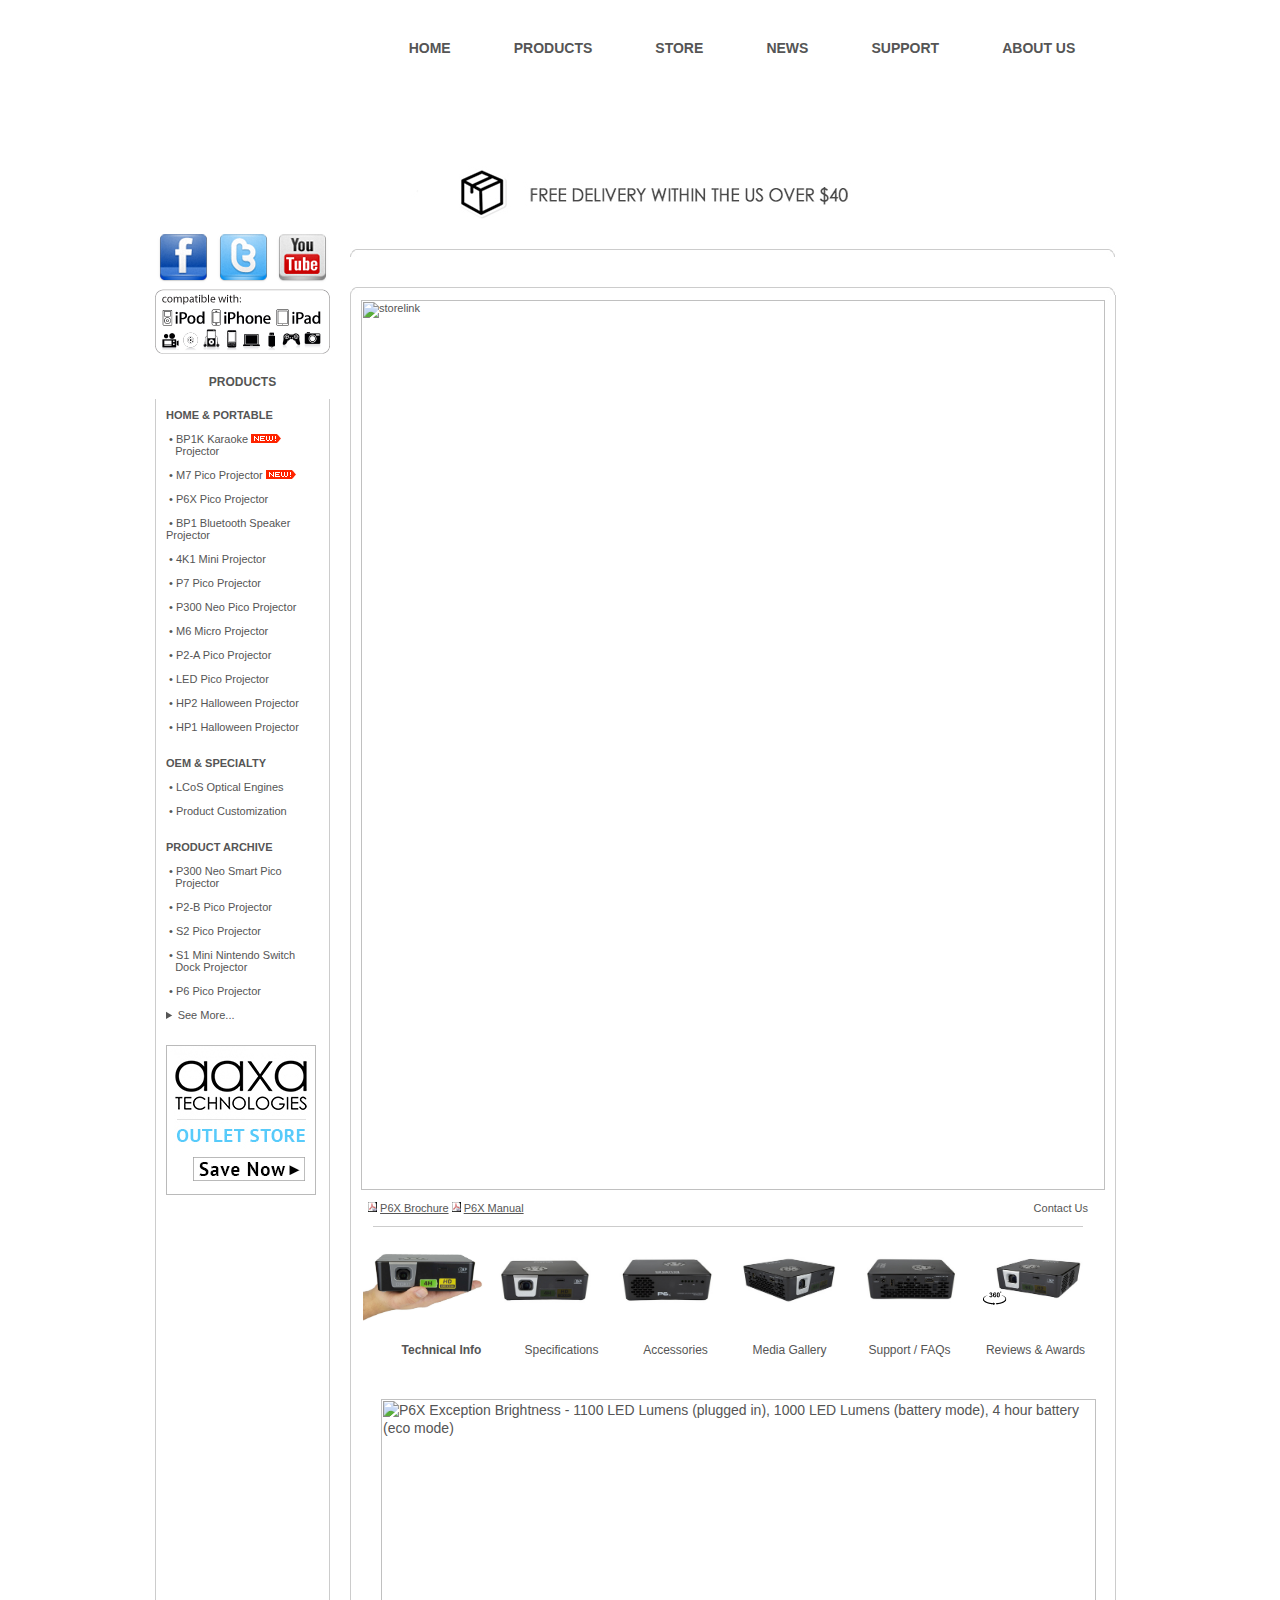
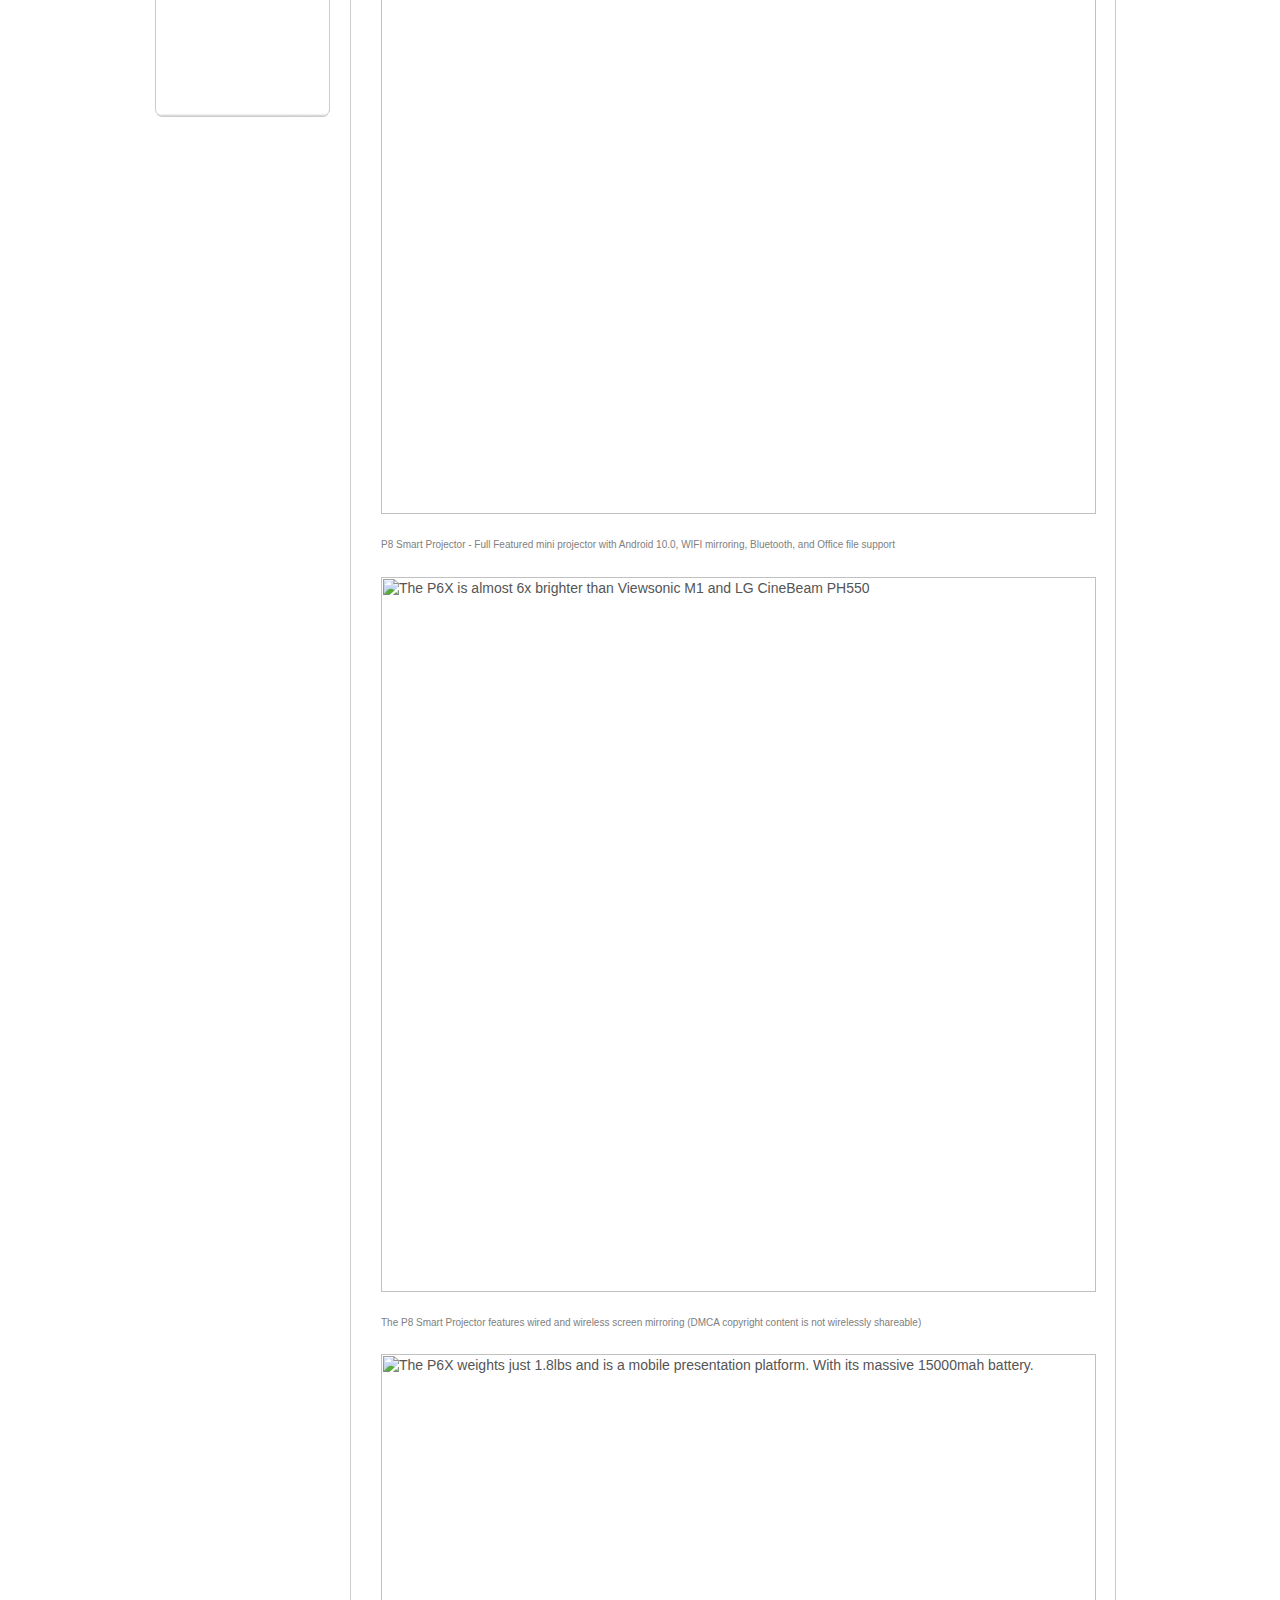
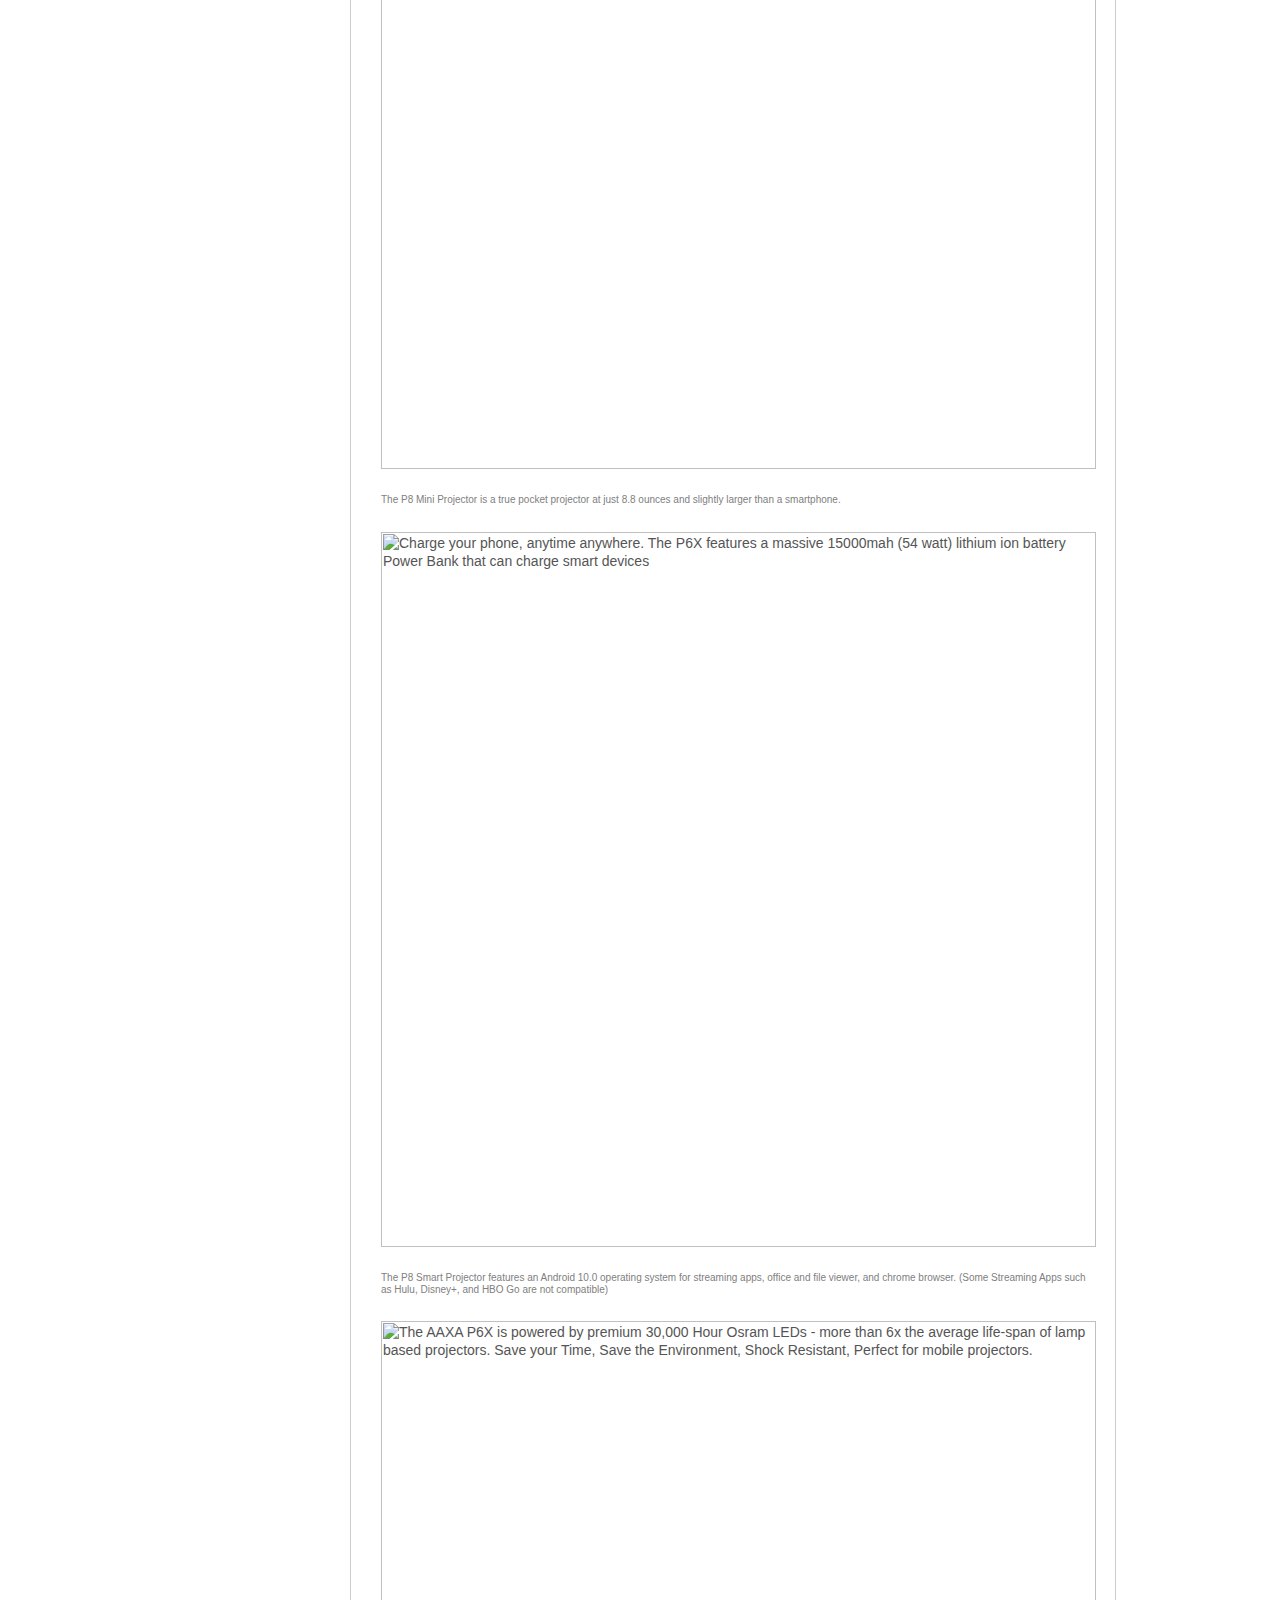
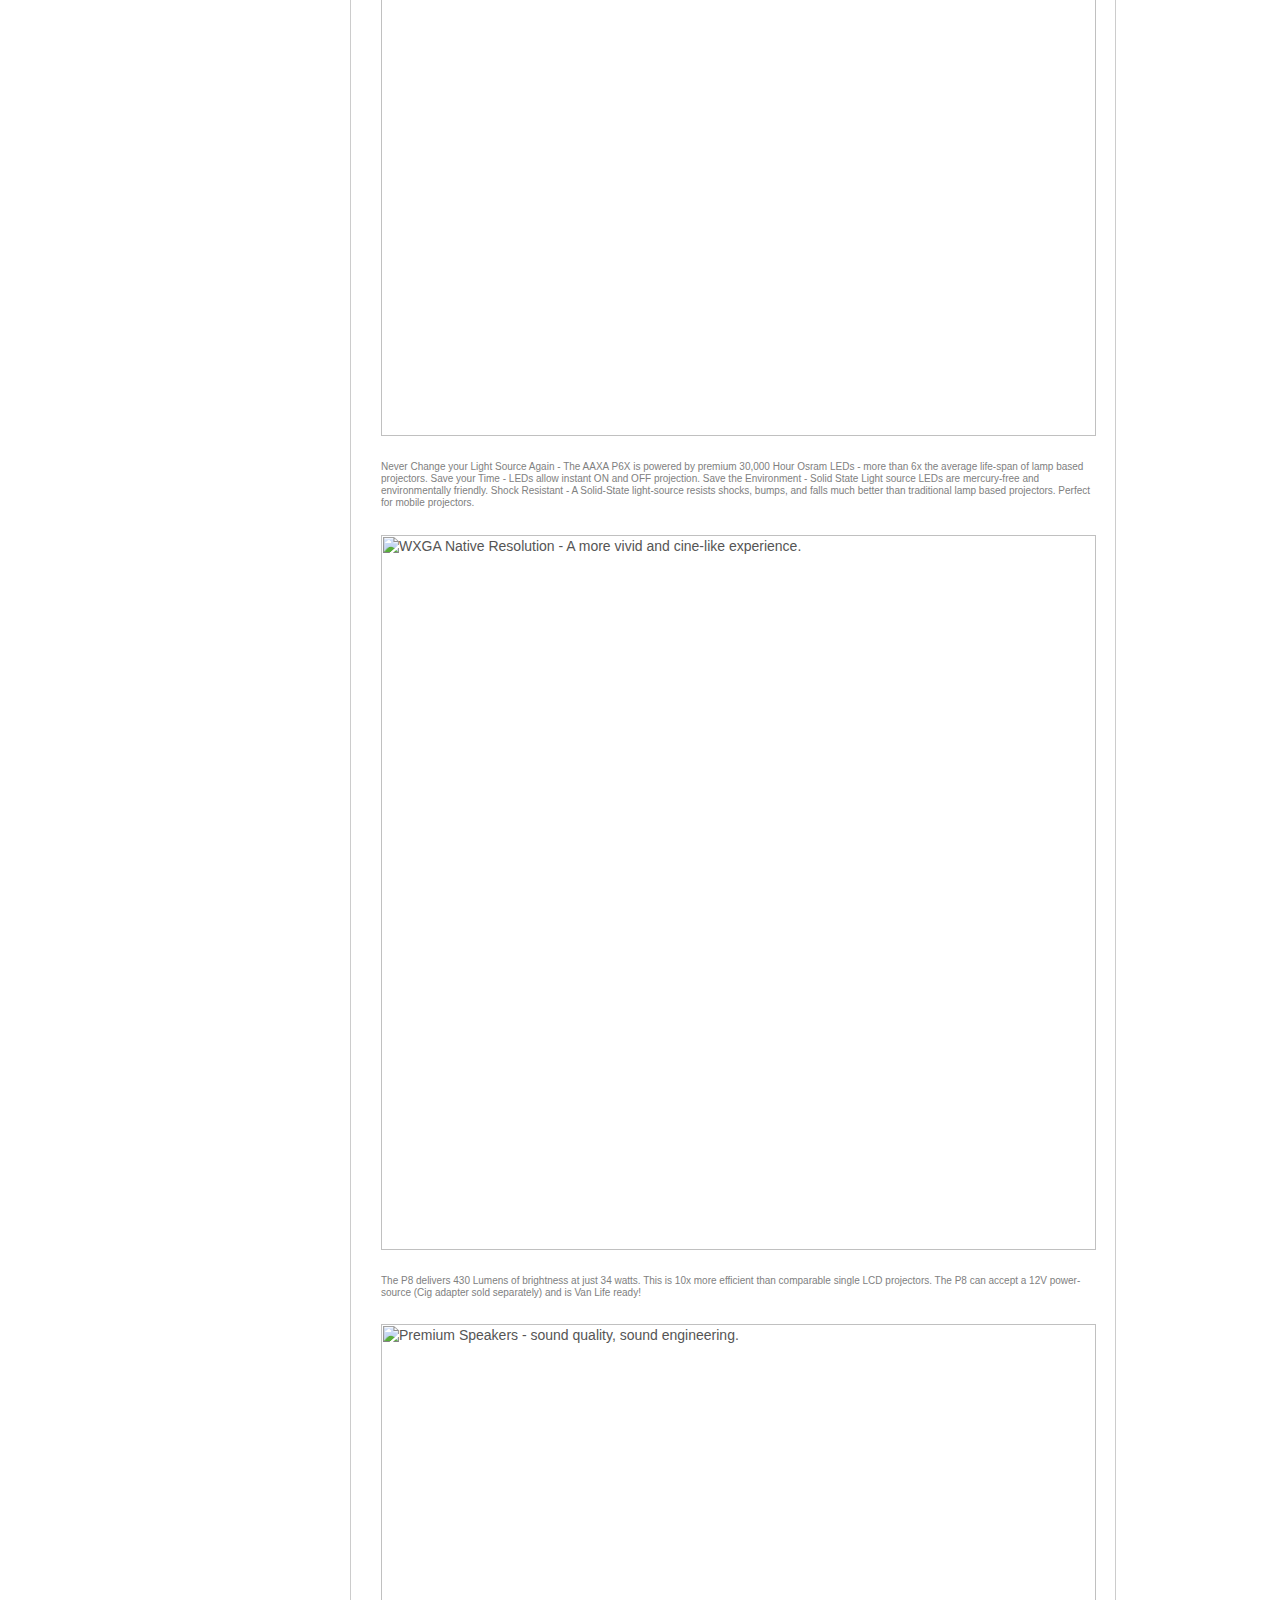
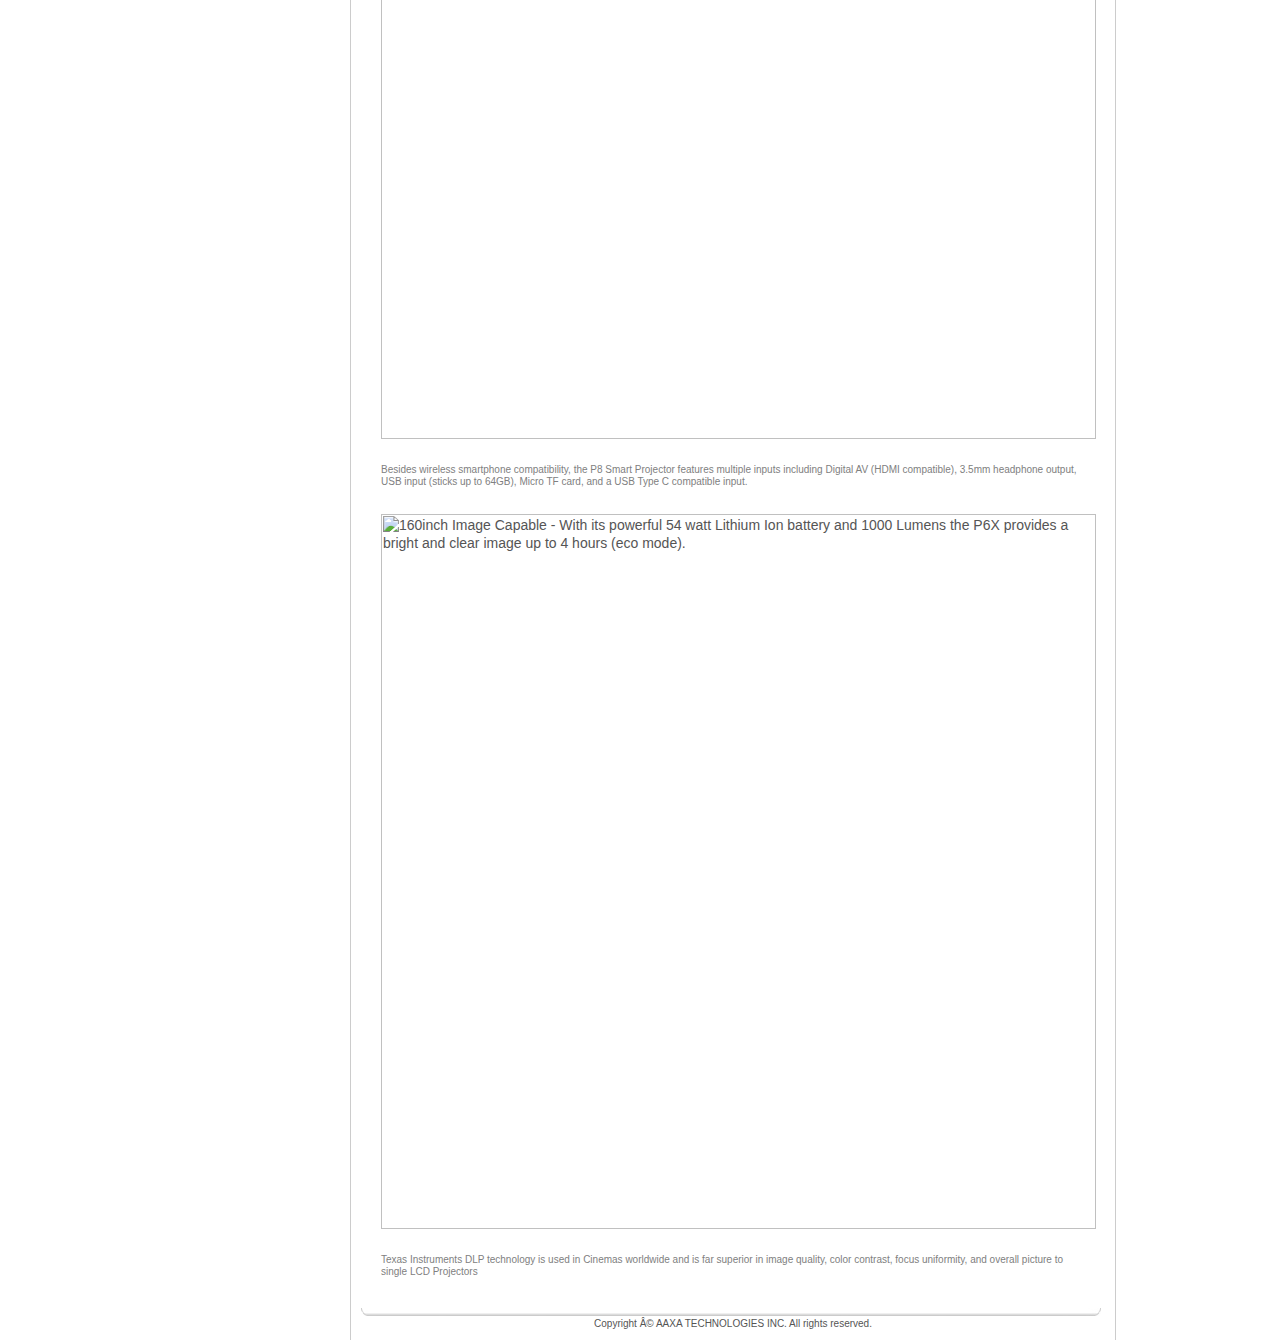
==== commit fef429f0: "new aaxa" ====
--- a/index.html
+++ b/index.html
@@ -281,7 +281,7 @@
 
         <div class="imagewrap"
           style="padding: 5px 10px 0px 10px; border-right: #cccccc 1px solid; border-left: #cccccc 1px solid; margin-left:0px; margin-right:10px; VERTICAL-ALIGN: top; width: 744px;">
-          <img src="temporary/0-Buy-Now.jpg" style="width: 100%;" alt="storelink" usemap="#storel" class="center">
+          <img src="https://www.aaxatech.com/images/P8/P8-image1.jpg" style="width: 100%;" alt="storelink" usemap="#storel" class="center">
           <!--<img src="https://www.aaxatech.com/images/P6X/P6Xheader.jpg" alt="storelink" usemap="#storel" width="740" height="490">-->
           <map name="storel">
             <area shape="rect" coords="191,409,4,483"
@@ -366,52 +366,40 @@
             <img
               alt="P6X Exception Brightness - 1100 LED Lumens (plugged in), 1000 LED Lumens (battery mode), 4 hour battery (eco mode)"
               class="img-padding" style=" text-align:left; padding-bottom:10px;"
-              src="temporary/1.jpg" width="715">
-            <p style="font-size:10px; color:#808080">P6X Exceptional Brightness - 1100 LED Lumens (plugged in), 1000 LED
-              Lumens (battery mode), 4 hour battery (eco mode) </p>
+              src="https://www.aaxatech.com/images/P8/P8-image2.jpg" width="715">
+            <p style="font-size:10px; color:#808080">P8 Smart Projector - Full Featured mini projector with Android 10.0, WIFI mirroring, Bluetooth, and Office file support </p>
             <img alt="The P6X is almost 6x brighter than Viewsonic M1 and LG CineBeam PH550" class="img-padding"
               style=" text-align:left; padding-bottom:10px;"
-              src="temporary/2.jpg" width="715">
-            <p style="font-size:10px; color:#808080">The P6X Pico Projector is almost <b>6 TIMES BRIGHTER</b> than the
-              Viewsonic M1 and the LG CineBeamPH550! Independent ANSI Lumen Testing done by Projector Central</p>
+              src="https://www.aaxatech.com/images/P8/P8-image3.jpg" width="715">
+            <p style="font-size:10px; color:#808080">The P8 Smart Projector features wired and wireless screen mirroring (DMCA copyright content is not wirelessly shareable) </p>
             <img
               alt="The P6X weights just 1.8lbs and is a mobile presentation platform. With its massive 15000mah battery."
               class="img-padding" style=" text-align:left; padding-bottom:10px;"
-              src="temporary/3.jpg" width="715">
-            <p style="font-size:10px; color:#808080">The P6X weighs just 1.8lbs and is a mobile presentation platform.
-              With its massive 15000mah battery, onboard media player, and powerful speaker the P6X is a self-contained
-              presentation delivery device. Deliver presentations without cords, power supplies, or notebooks.</p>
+              src="https://www.aaxatech.com/images/P8/P8-image4.jpg" width="715">
+            <p style="font-size:10px; color:#808080">The P8 Mini Projector is a true pocket projector at just 8.8 ounces and slightly larger than a smartphone.</p>
             <img
               alt="Charge your phone, anytime anywhere. The P6X features a massive 15000mah (54 watt) lithium ion battery Power Bank that can charge smart devices"
               class="img-padding" style=" text-align:left; padding-bottom:10px;"
-              src="temporary/4.jpg" width="715">
-            <p style="font-size:10px; color:#808080">Charge your phone, anytime anywhere. The P6X features a massive
-              15000mah (54 watt) lithium ion battery Power Bank that can charge smart devices</p>
+              src="https://www.aaxatech.com/images/P8/P8-image5.jpg" width="715">
+            <p style="font-size:10px; color:#808080">The P8 Smart Projector features an Android 10.0 operating system for streaming apps, office and file viewer, and chrome browser.  (Some Streaming Apps such as Hulu, Disney+, and HBO Go are not compatible)</p>
             <img
               alt="The AAXA P6X is powered by premium 30,000 Hour Osram LEDs - more than 6x the average life-span of lamp based projectors. Save your Time, Save the Environment, Shock Resistant, Perfect for mobile projectors."
               class="img-padding" style=" text-align:left; padding-bottom:10px;"
-              src="temporary/5.jpg" width="715">
-            <p style="font-size:10px; color:#808080">Never Change your Light Source Again - The AAXA P6X is powered by
-              premium 30,000 Hour Osram LEDs - more than 6x the average life-span of lamp based projectors. Save your
-              Time - LEDs allow instant ON and OFF projection.
-              Save the Environment - Solid State Light source LEDs are mercury-free and environmentally friendly. Shock
-              Resistant - A Solid-State light-source resists shocks, bumps, and falls much better than traditional lamp
-              based projectors. Perfect for mobile projectors.</p>
+              src="https://www.aaxatech.com/images/P8/P8-image6.jpg" width="715">
+            <p style="font-size:10px; color:#808080">Never Change your Light Source Again - The AAXA P6X is powered by premium 30,000 Hour Osram LEDs - more than 6x the average life-span of lamp based projectors. Save your Time - LEDs allow instant ON and OFF projection. Save the Environment - Solid State Light source LEDs are mercury-free and environmentally friendly. Shock Resistant - A Solid-State light-source resists shocks, bumps, and falls much better than traditional lamp based projectors. Perfect for mobile projectors.</p>
             <img alt="WXGA Native Resolution - A more vivid and cine-like experience." class="img-padding"
               style=" text-align:left; padding-bottom:10px;"
-              src="temporary/6.jpg" width="715">
-            <p style="font-size:10px; color:#808080">The P6X Features WXGA (1280x800) native resolution.</p>
+              src="https://www.aaxatech.com/images/P8/P8-image7.jpg" width="715">
+            <p style="font-size:10px; color:#808080">The P8 delivers 430 Lumens of brightness at just 34 watts.  This is 10x more efficient than comparable single LCD projectors.  The P8 can accept a 12V power-source (Cig adapter sold separately) and is Van Life ready!</p>
             <img alt="Premium Speakers - sound quality, sound engineering." class="img-padding"
               style=" text-align:left; padding-bottom:10px;"
-              src="temporary/7.jpg" width="715">
-            <p style="font-size:10px; color:#808080">The P6X Features a room-filling 4 watt internal speaker.</p>
+              src="https://www.aaxatech.com/images/P8/P8-image8.jpg" width="715">
+            <p style="font-size:10px; color:#808080">Besides wireless smartphone compatibility, the P8 Smart Projector features multiple inputs including Digital AV (HDMI compatible), 3.5mm headphone output, USB input (sticks up to 64GB), Micro TF card, and a USB Type C compatible input.</p>
             <img
               alt="160inch Image Capable - With its powerful 54 watt Lithium Ion battery and 1000 Lumens the P6X provides a bright and clear image up to 4 hours (eco mode)."
               class="img-padding" style=" text-align:left; padding-bottom:10px;"
-              src="temporary/8.jpg" width="715">
-            <p style="font-size:10px; color:#808080">160" Image Capable - With its powerful 54 watt Lithium Ion battery
-              and 1000 LED Lumens the P6X provides a bright and clear image. The P6X is a great projector for outdoor
-              activities including camping and backyard home theaters.</p>
+              src="https://www.aaxatech.com/images/P8/P8-image9.jpg" width="715">
+            <p style="font-size:10px; color:#808080">Texas Instruments DLP technology is used in Cinemas worldwide and is far superior in image quality, color contrast, focus uniformity, and overall picture to single LCD Projectors</p>
           </div>
 
 
